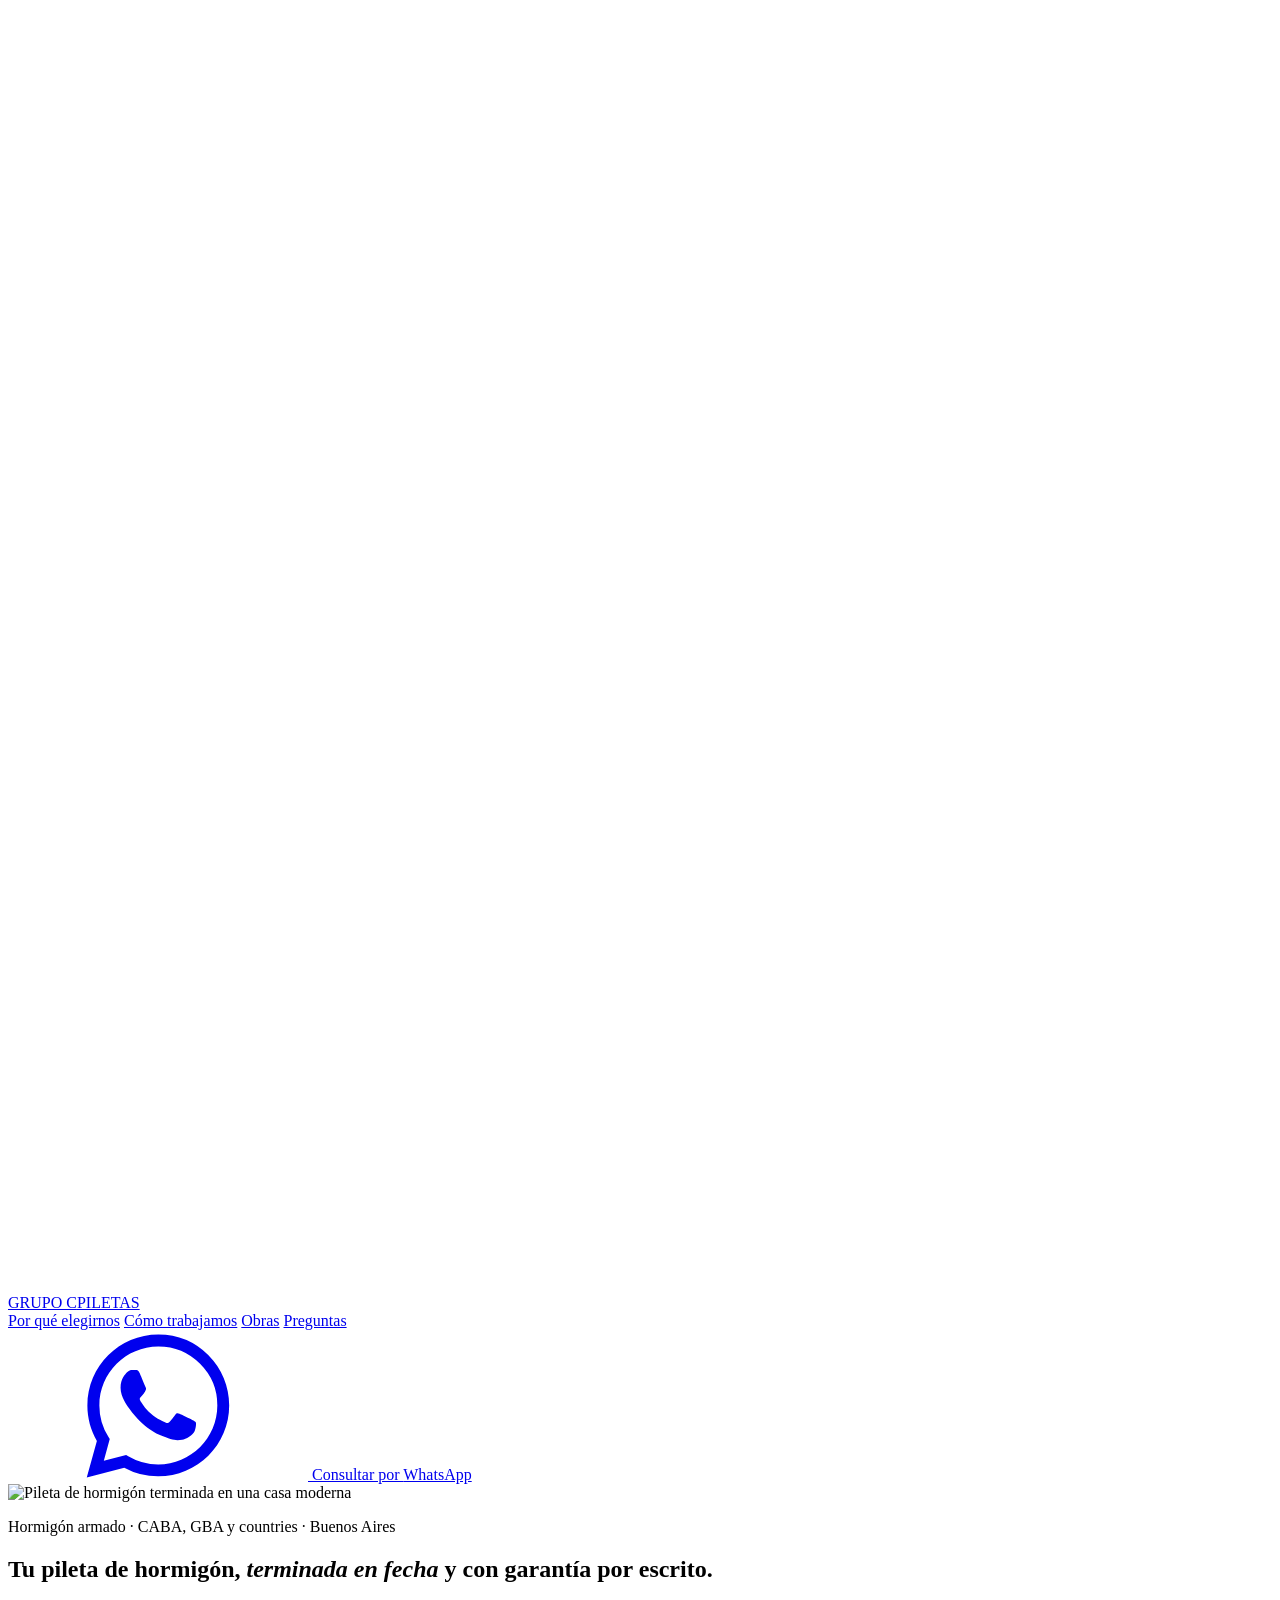
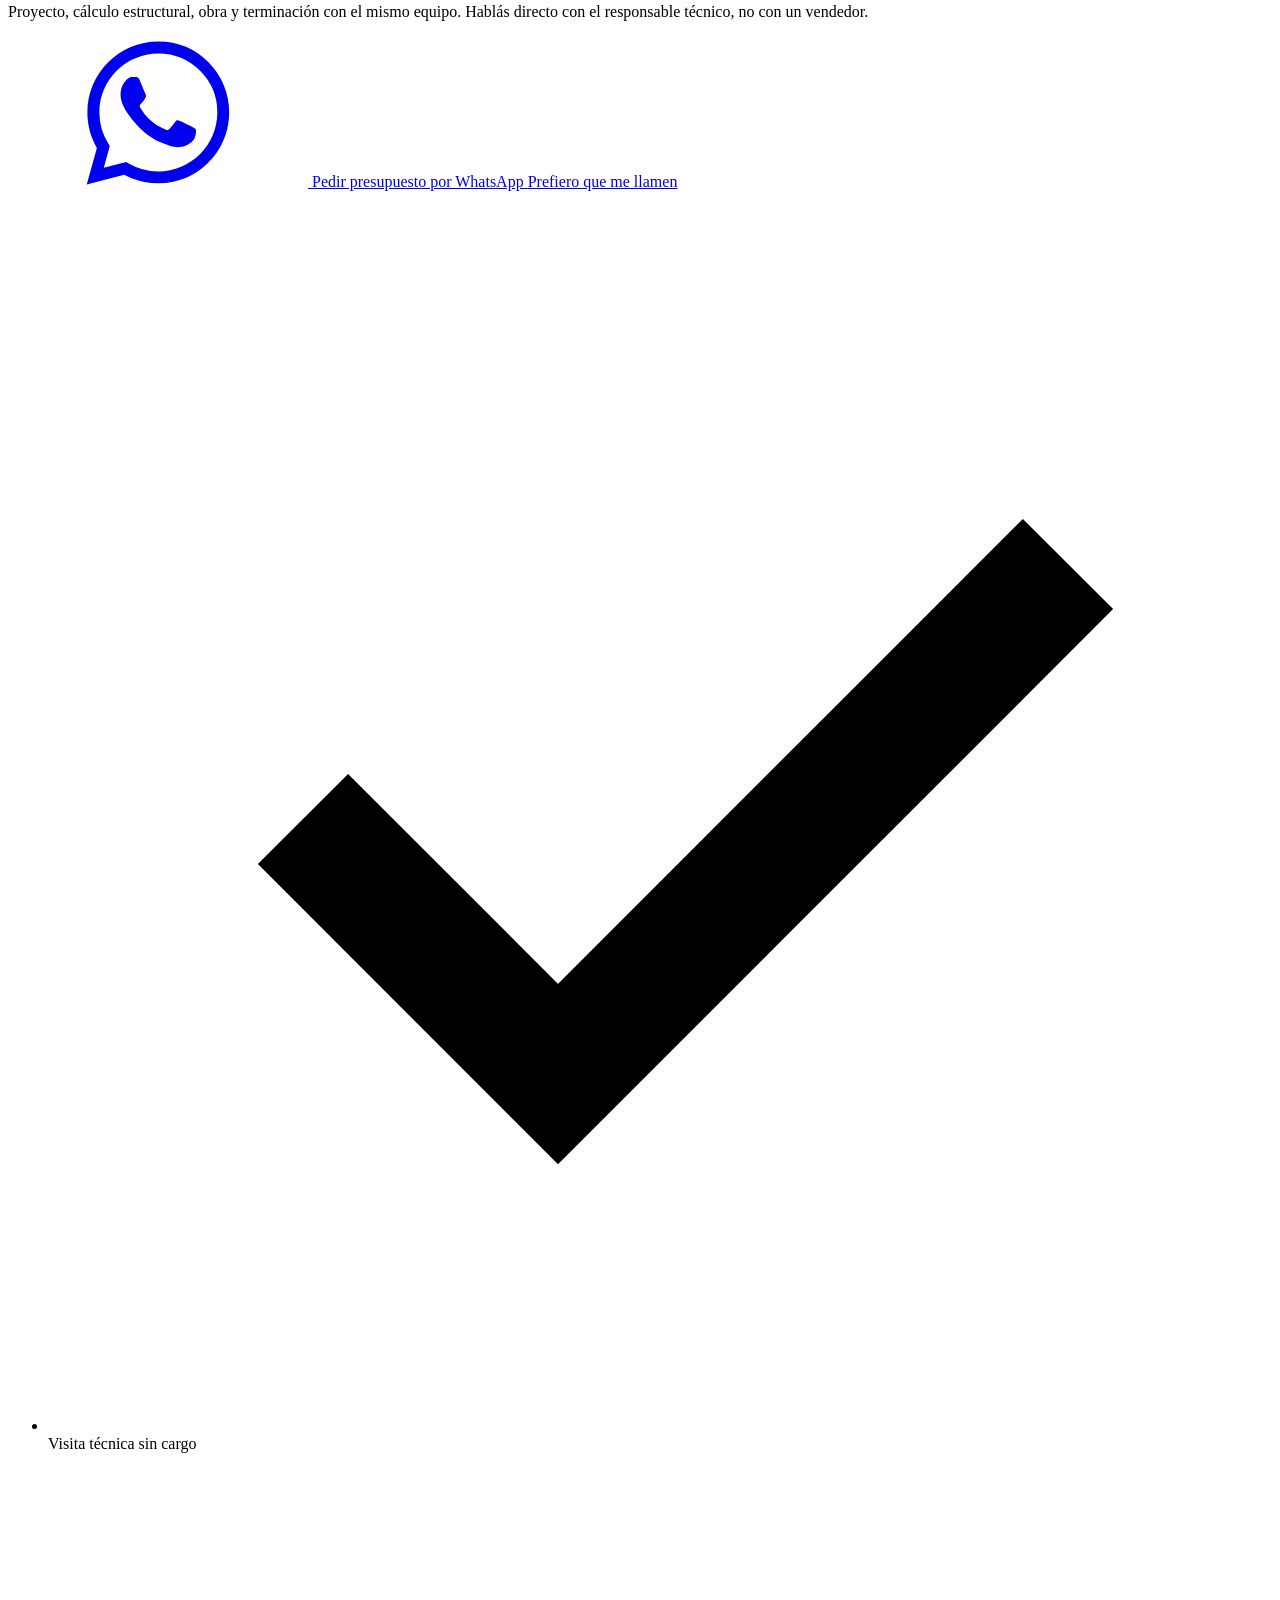
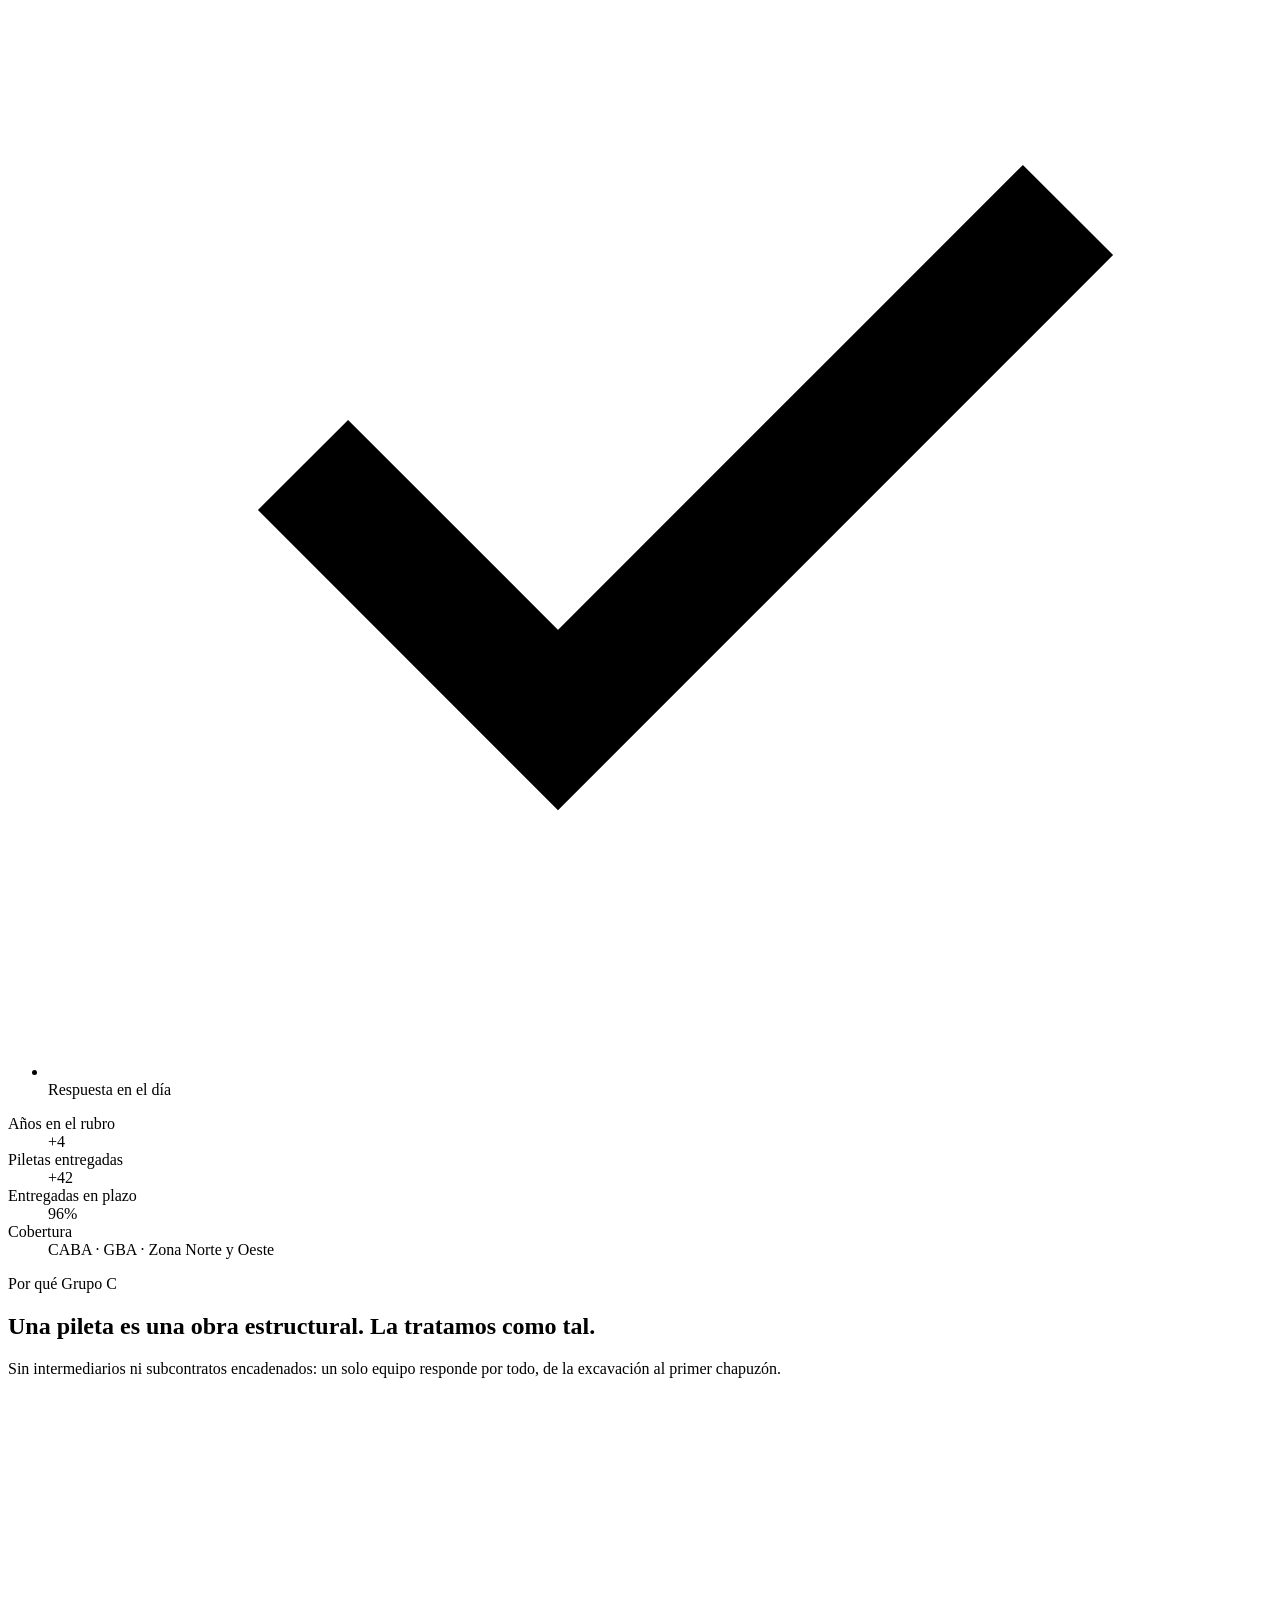
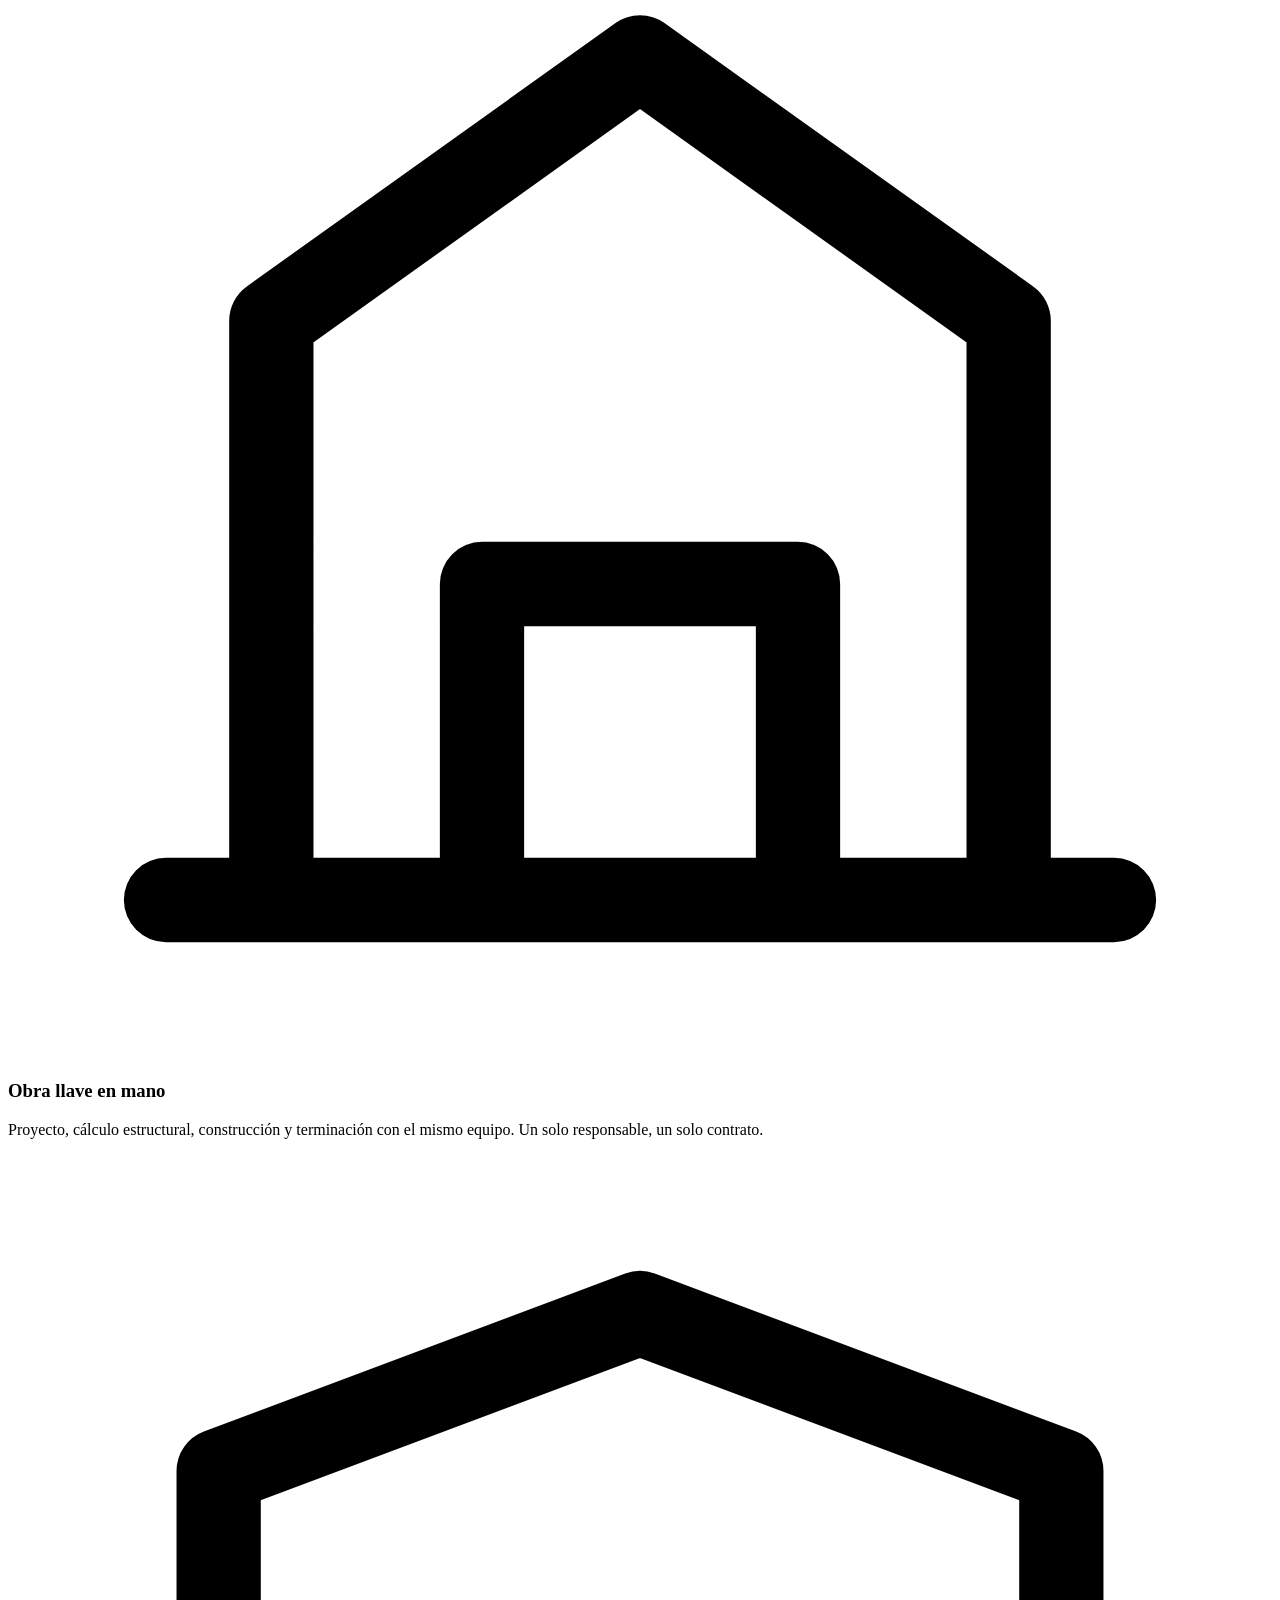
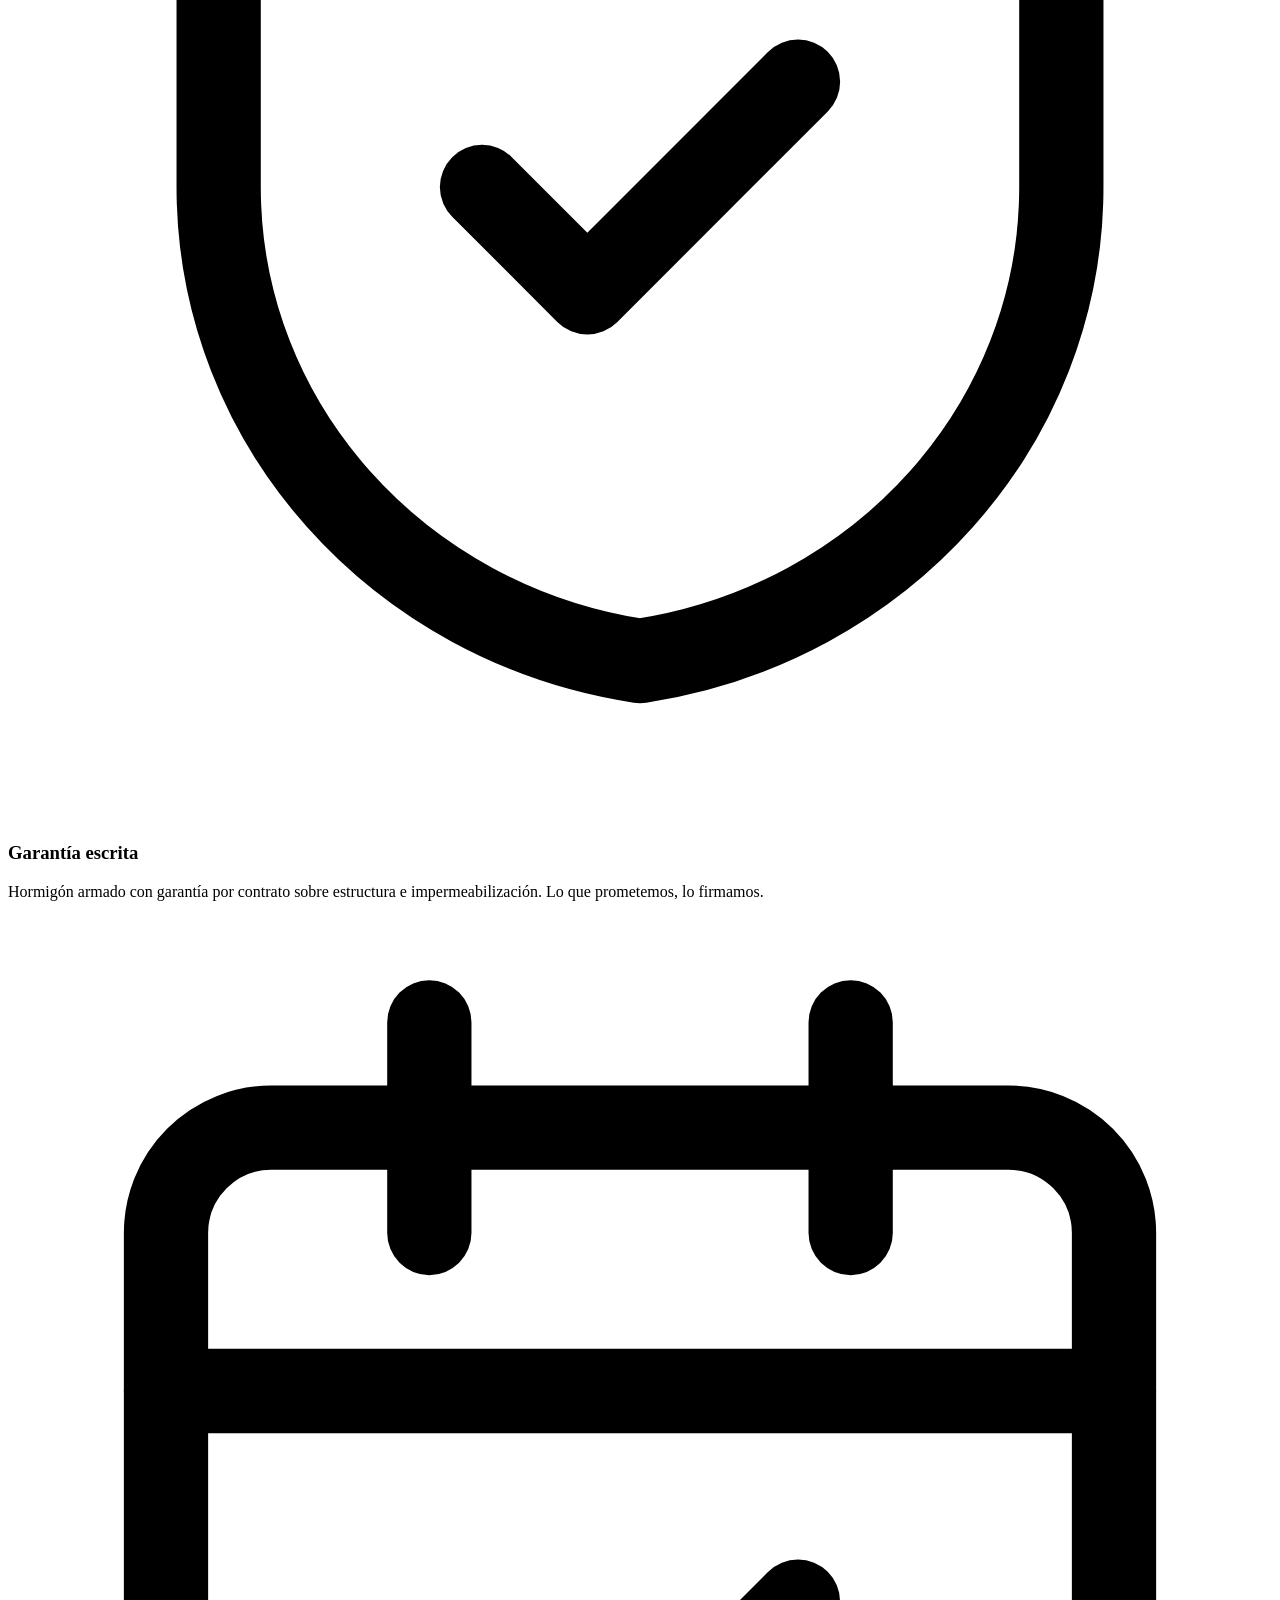
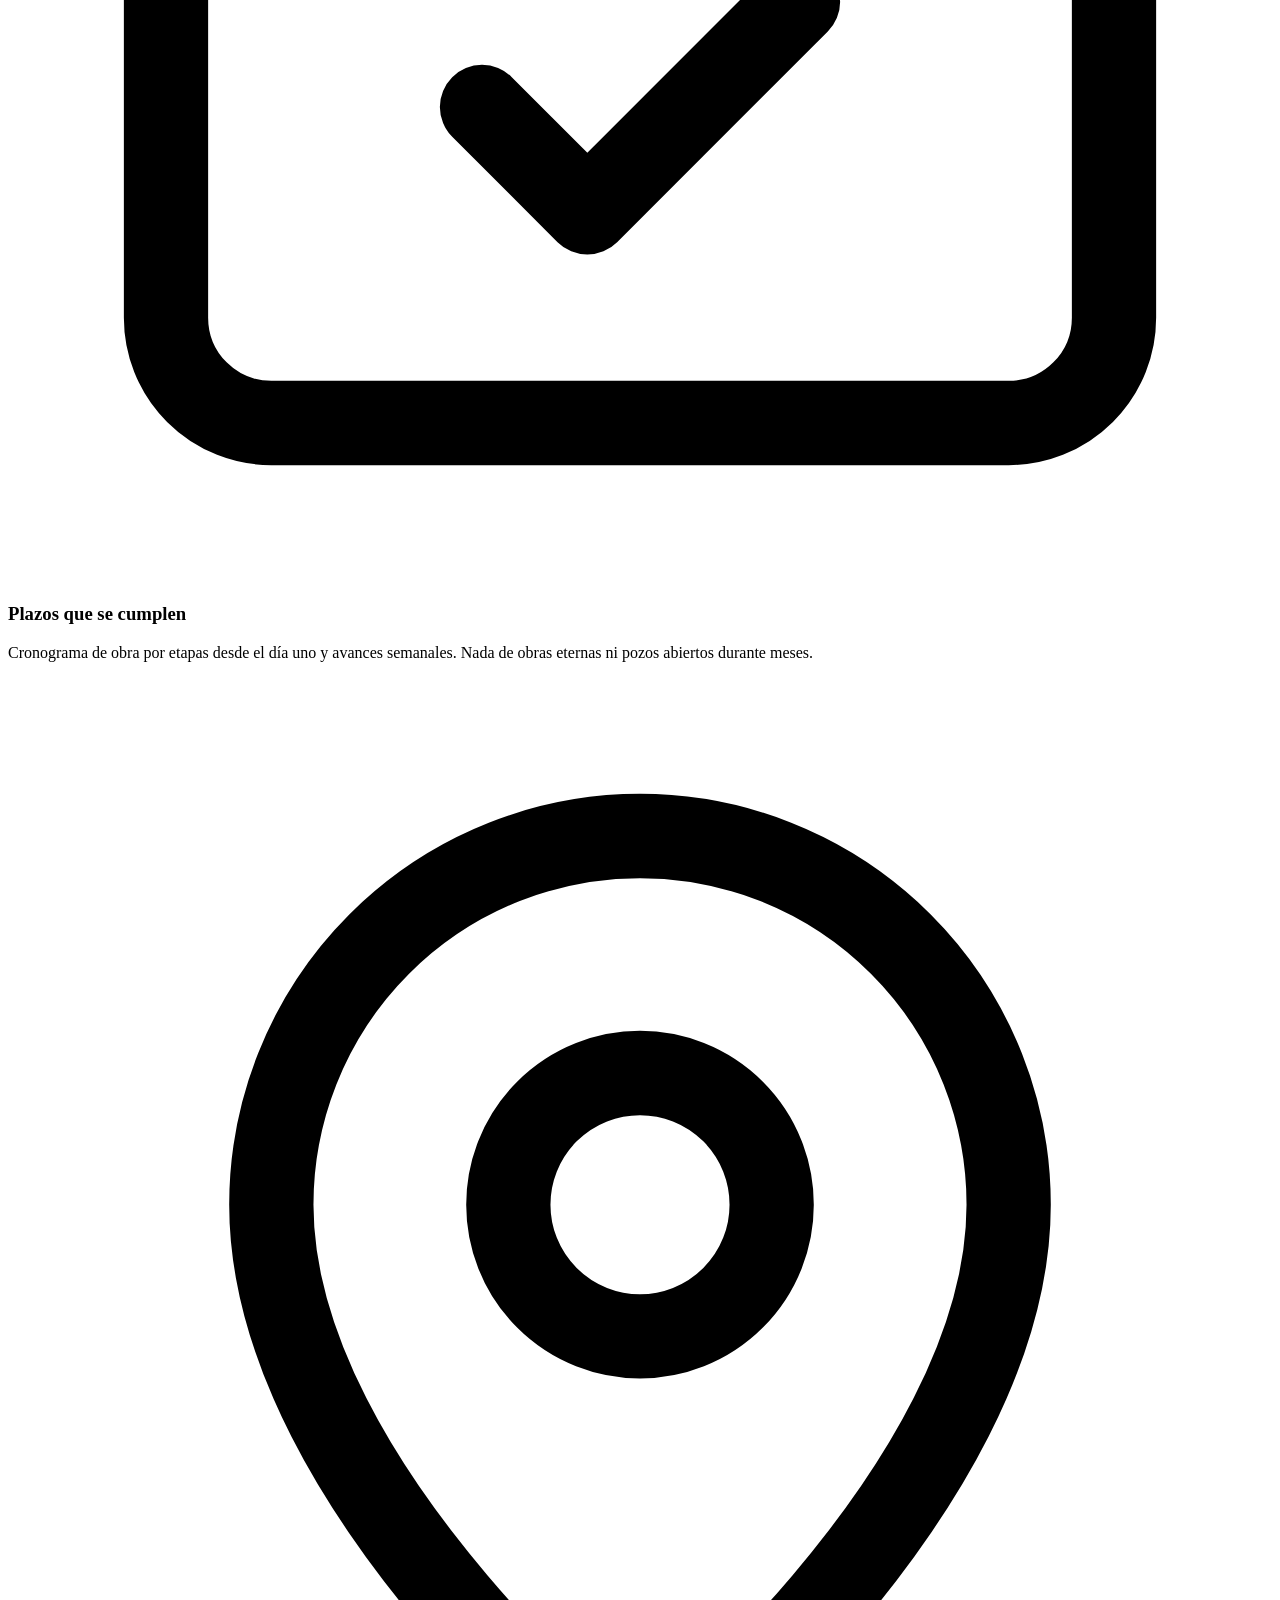
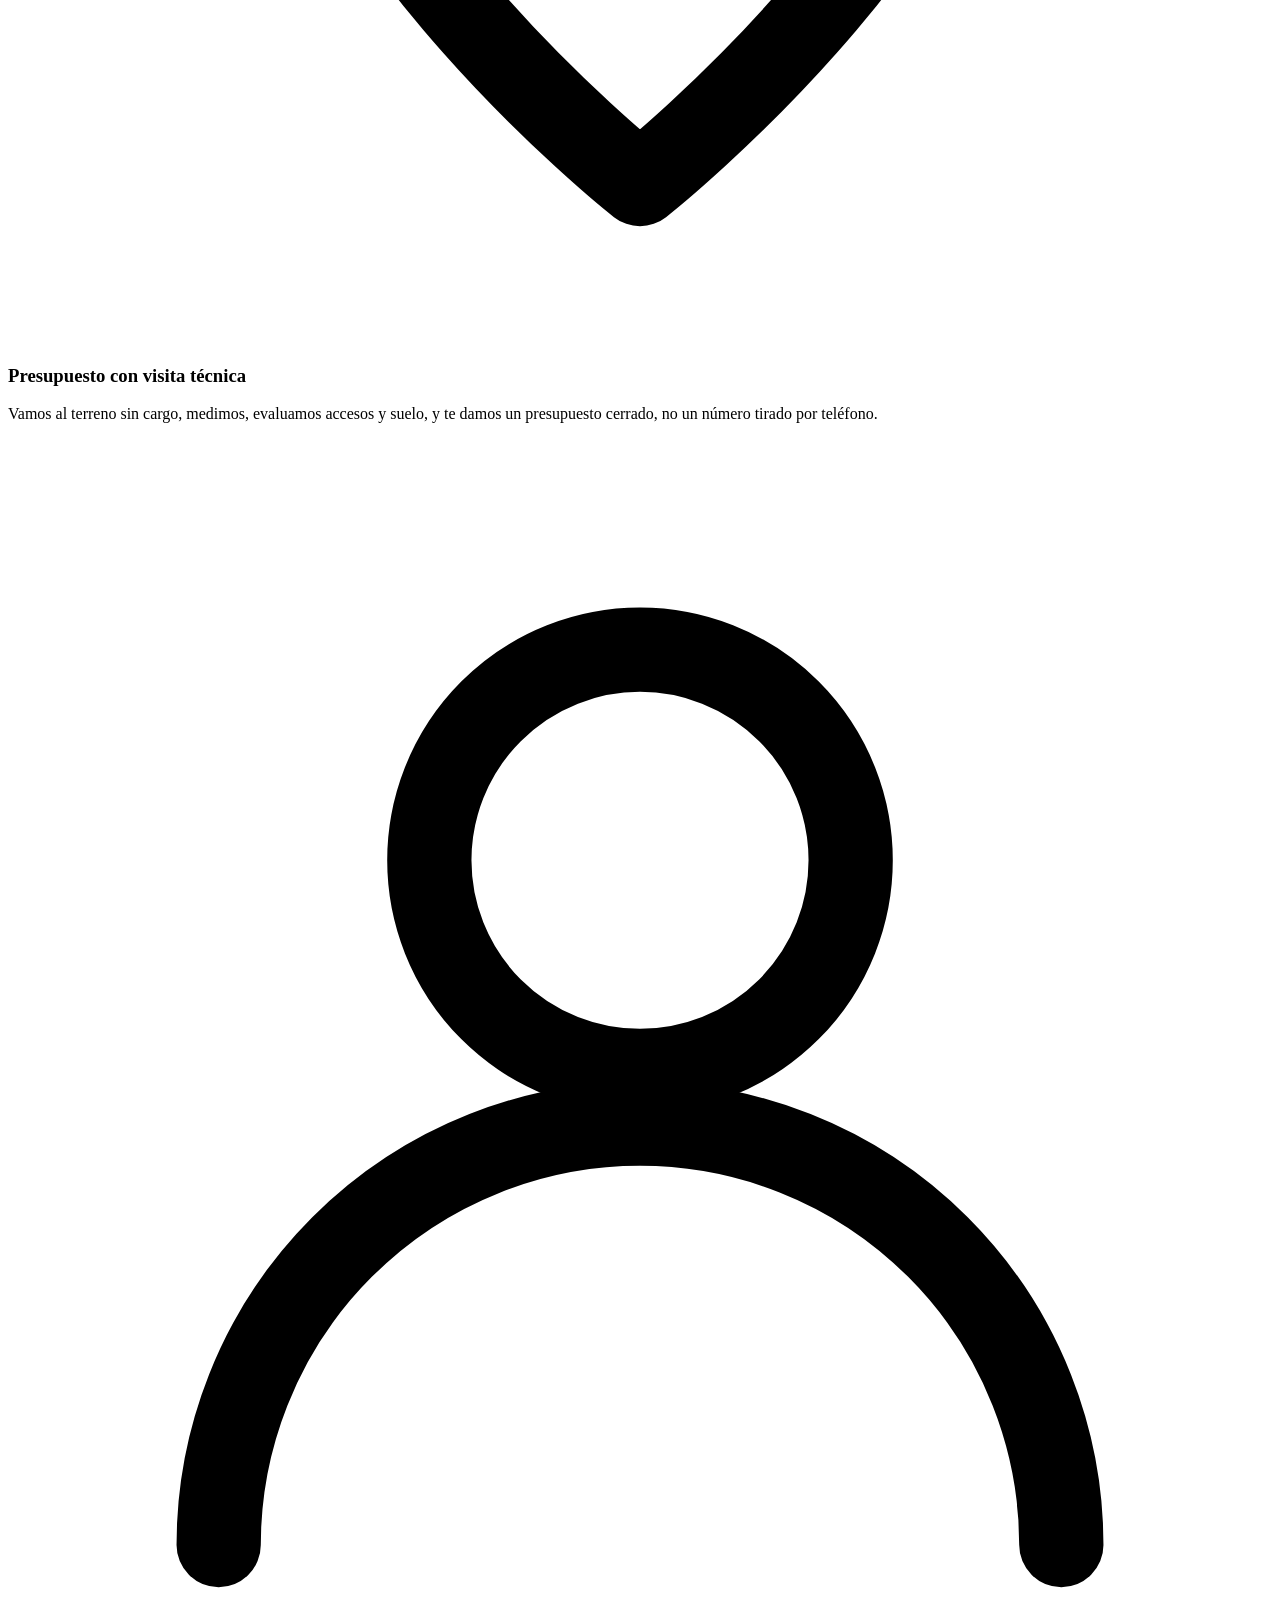
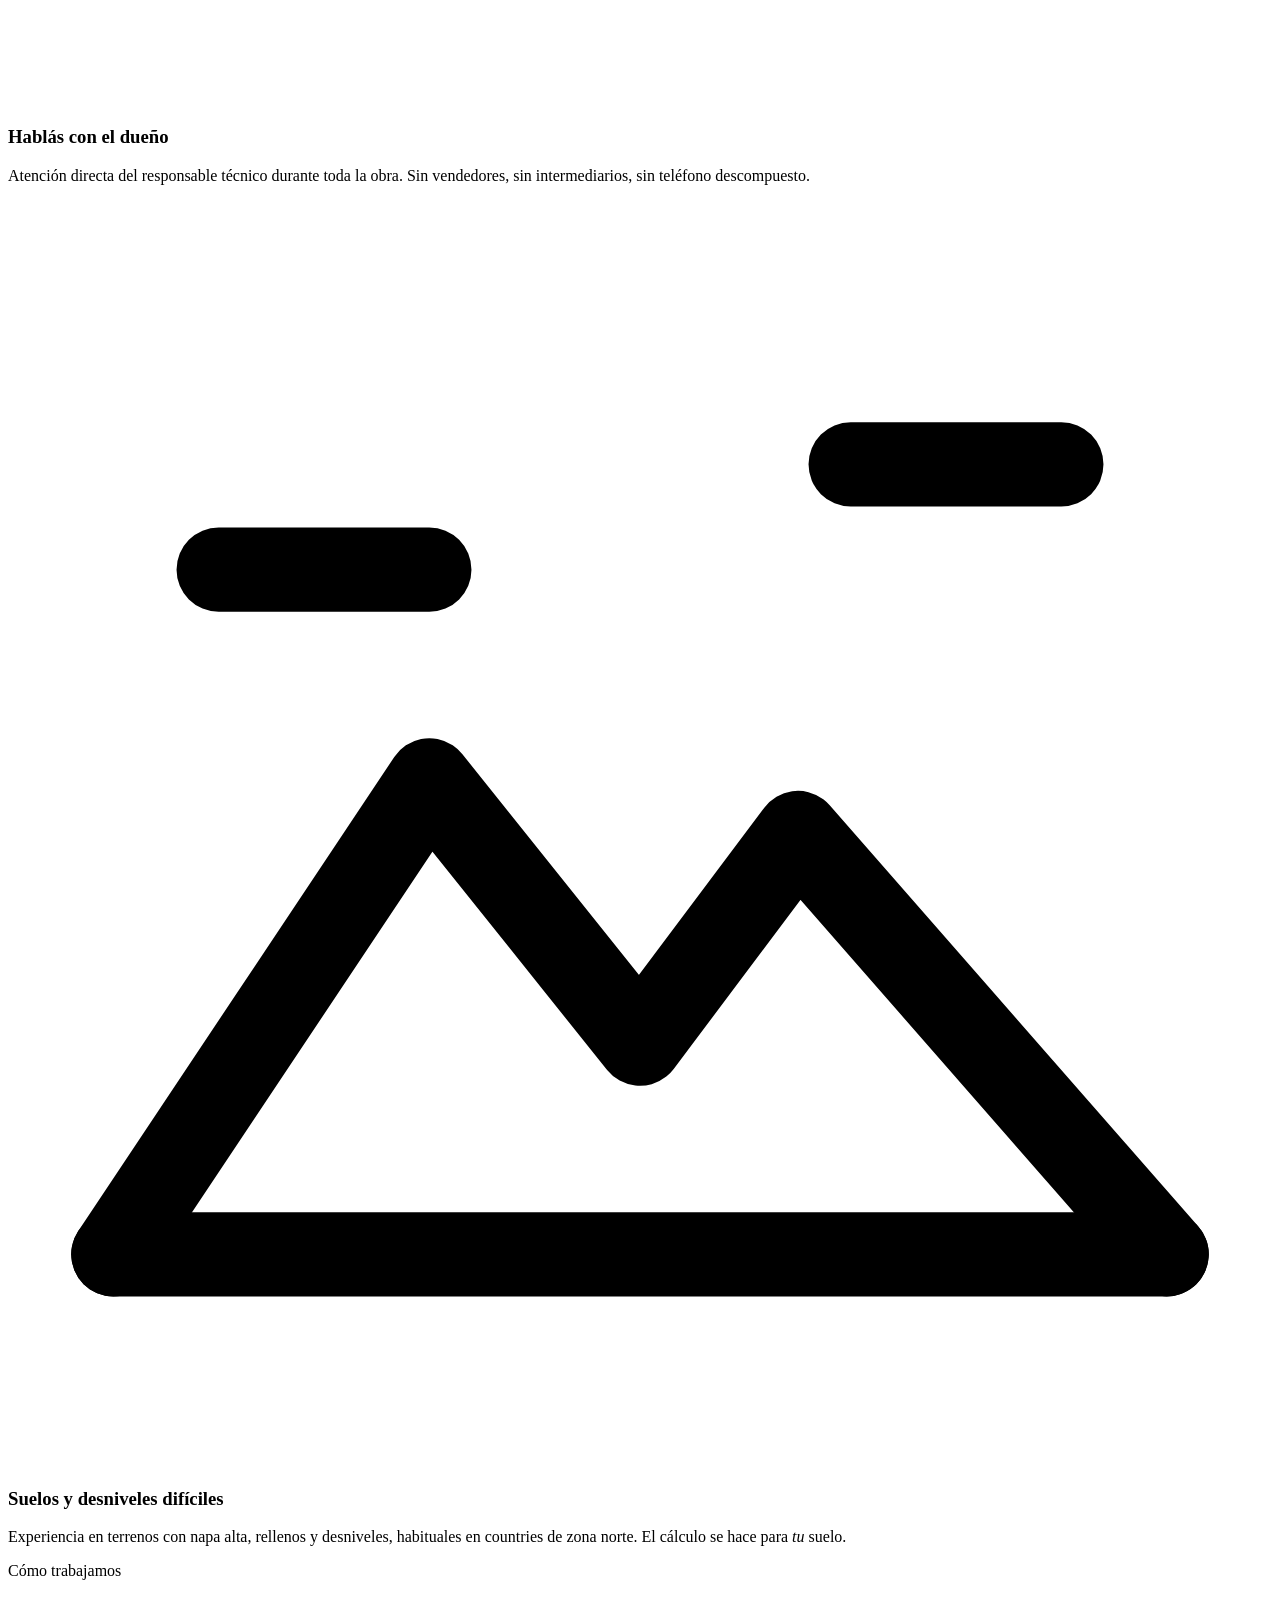
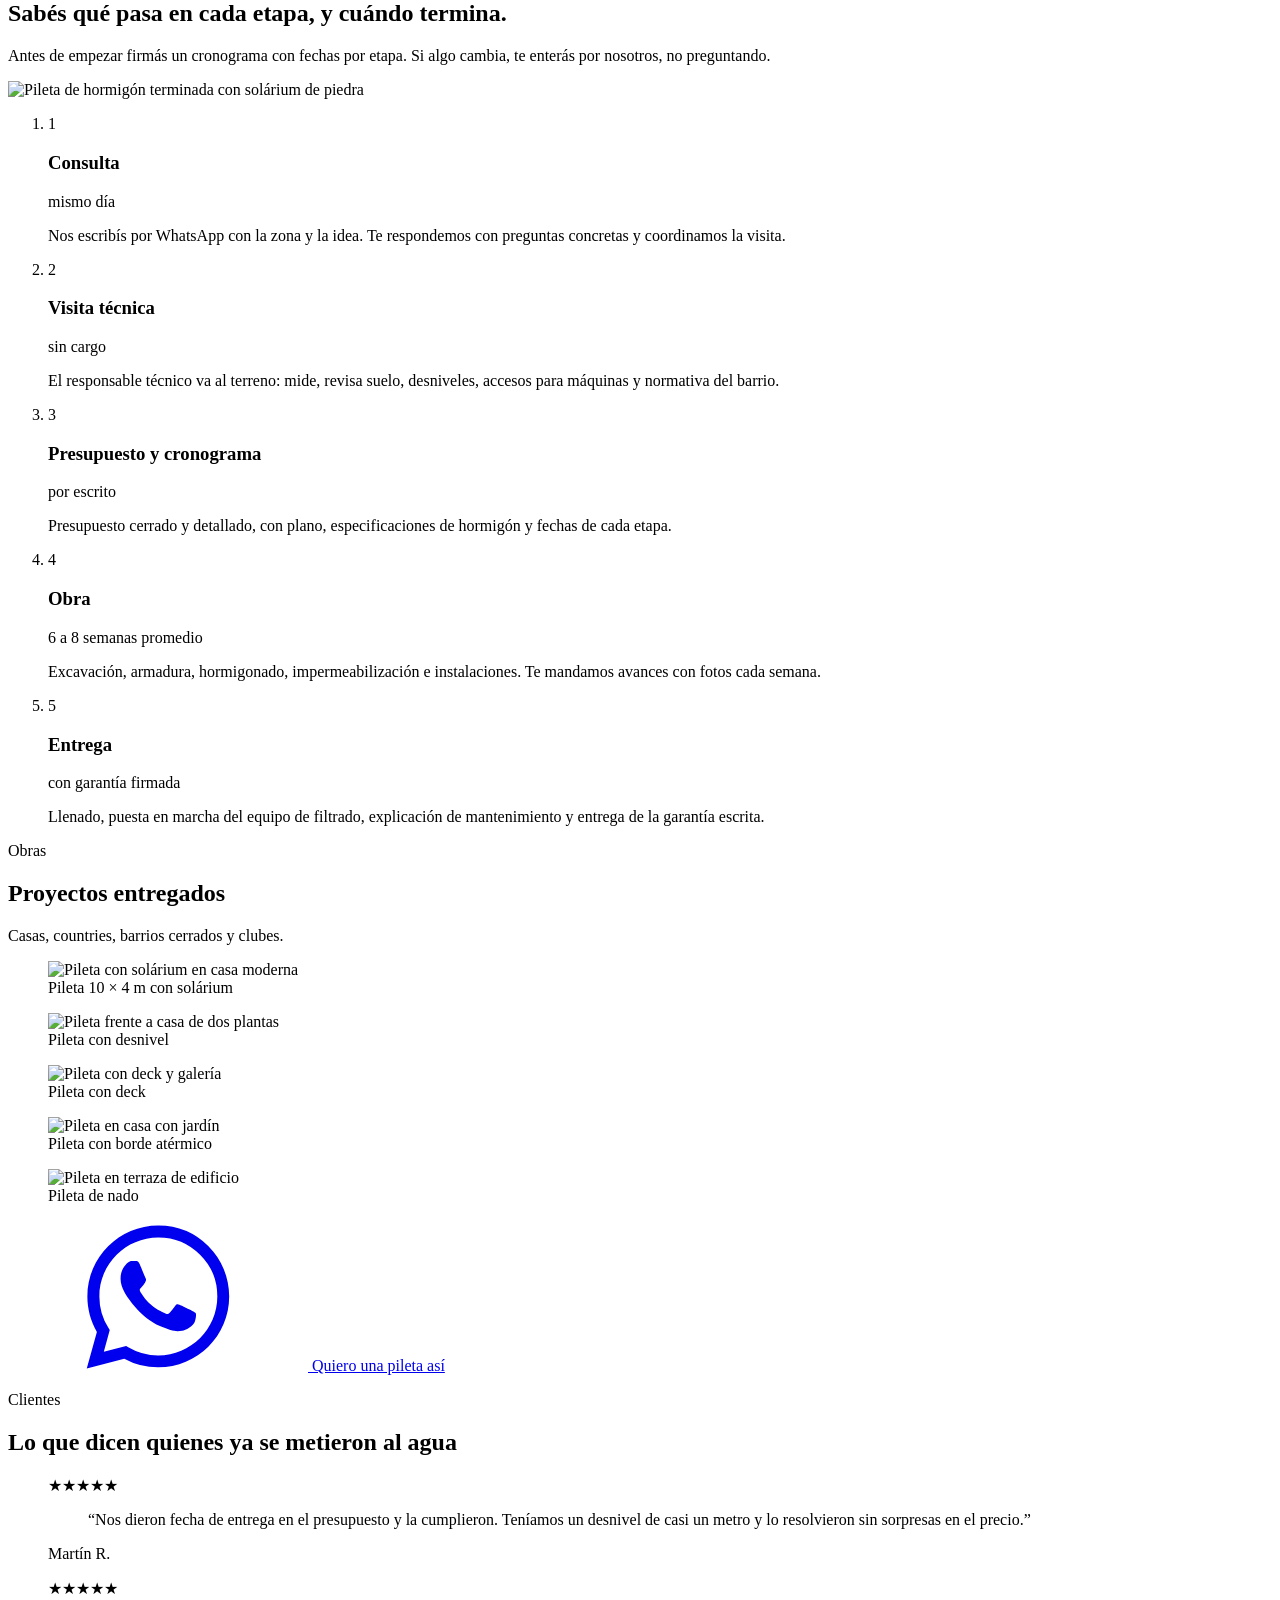
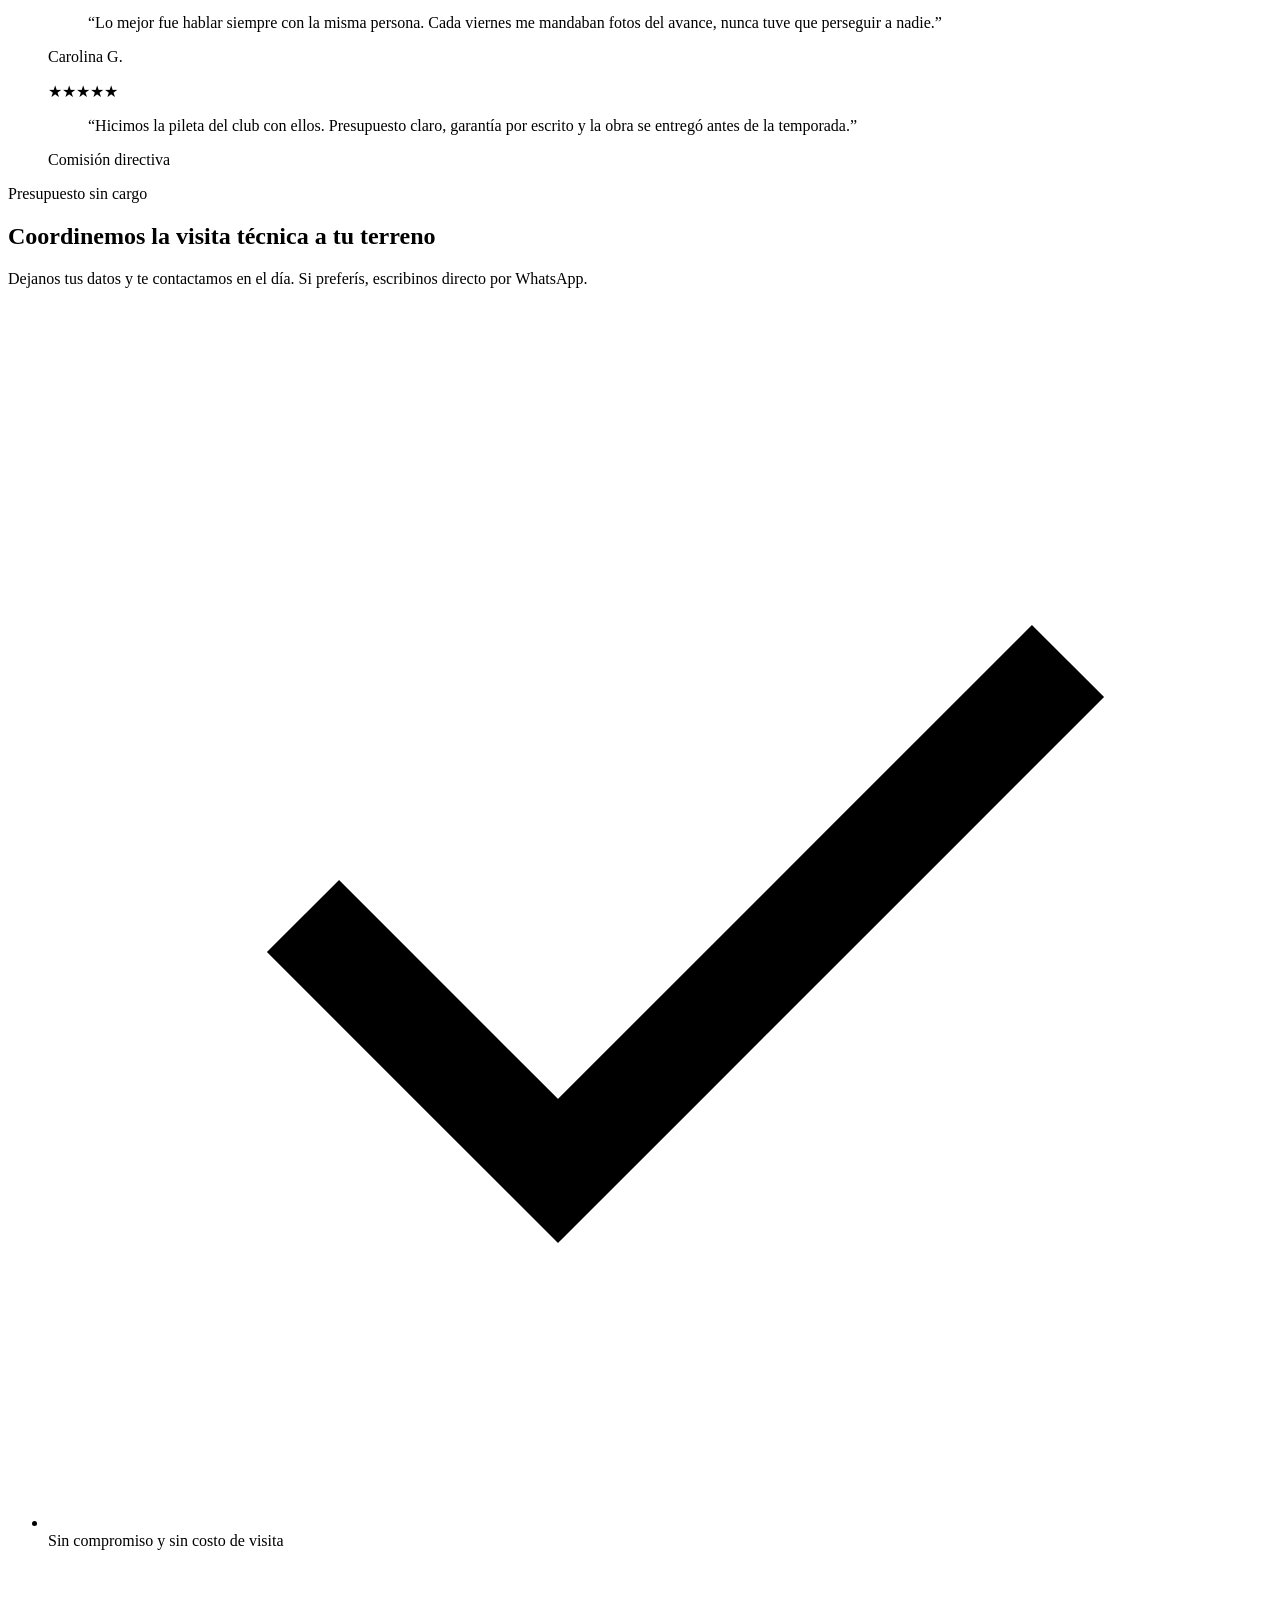
==== desarrollo/index.html @ be25f96b "Landing page Grupo C Piletas Versión publicada en Cloudflare Pages (grupocpiletas.pages.dev): sitio/" ====
<!DOCTYPE html>
<html lang="es-AR">
<head>
  <meta charset="UTF-8">
  <meta name="viewport" content="width=device-width, initial-scale=1">
  <title>Grupo C Piletas | Piletas de hormigón armado en Buenos Aires</title>
  <meta name="description" content="Construcción de piletas de hormigón armado llave en mano en CABA, GBA, countries y barrios cerrados. Garantía escrita, plazos cumplidos y presupuesto sin cargo con visita técnica.">
  <link rel="canonical" href="https://grupocpiletas.com.ar/">
  <meta property="og:type" content="website">
  <meta property="og:locale" content="es_AR">
  <meta property="og:url" content="https://grupocpiletas.com.ar/">
  <meta property="og:title" content="Grupo C Piletas | Piletas de hormigón armado en Buenos Aires">
  <meta property="og:description" content="Piletas de hormigón armado llave en mano, con garantía escrita y plazos cumplidos. Presupuesto sin cargo con visita técnica.">
  <!-- REEMPLAZAR FOTO: imagen para compartir en WhatsApp/redes (1200x630) -->
  <meta property="og:image" content="https://images.unsplash.com/photo-1613490493576-7fde63acd811?auto=format&fit=crop&w=1200&h=630&q=75">
  <meta name="theme-color" content="#0A1F2E">
  <link rel="icon" type="image/svg+xml" href="data:image/svg+xml,%3Csvg xmlns='http://www.w3.org/2000/svg' viewBox='0 0 64 64'%3E%3Crect width='64' height='64' rx='14' fill='%230F2A3D'/%3E%3Cpath d='M47 18A20 20 0 1 0 47 46' fill='none' stroke='%232AA7A0' stroke-width='6' stroke-linecap='round'/%3E%3Cpath d='M24 33.5c2.7-4 5.3-4 8 0s5.3 4 8 0' fill='none' stroke='%23F7F5EF' stroke-width='3.6' stroke-linecap='round'/%3E%3C/svg%3E">

  <!--
    ============================================================
    CONFIGURACIÓN RÁPIDA — reemplazar antes de publicar
    ------------------------------------------------------------
    1) WHATSAPP: el número está en la constante WA_NUMBER del <script> final
       (formato internacional sin + ni 15) y visible en el footer.
    2) FOTOS: buscá "REEMPLAZAR FOTO" — son imágenes de stock de Unsplash.
    3) NÚMEROS DE CONFIANZA: buscá "REEMPLAZAR DATO".
    4) TESTIMONIOS: buscá "TESTIMONIOS".
    5) PRODUCCIÓN: el CDN de Tailwind es para prototipo. Para Google Ads
       (velocidad = Quality Score), compilá el CSS con Tailwind CLI.
    ============================================================
  -->

  <link rel="preconnect" href="https://fonts.googleapis.com">
  <link rel="preconnect" href="https://fonts.gstatic.com" crossorigin>
  <link href="https://fonts.googleapis.com/css2?family=Fraunces:ital,opsz,wght@0,9..144,600;0,9..144,700;1,9..144,600&family=Manrope:wght@400;500;600;700&display=swap" rel="stylesheet">
  <!-- REEMPLAZAR FOTO: imagen del hero, precargada para mejorar LCP -->
  <link rel="preload" as="image" href="https://images.unsplash.com/photo-1613490493576-7fde63acd811?auto=format&fit=crop&w=1600&q=75">

  <script src="https://cdn.jsdelivr.net/npm/@tailwindcss/browser@4"></script>
  <style type="text/tailwindcss">
    @theme {
      --font-sans: "Manrope", ui-sans-serif, system-ui, sans-serif;
      --font-display: "Fraunces", Georgia, serif;

      /* Paleta de marca (manual de logo): navy #0F2A3D · teal #2AA7A0 · crema #F7F5EF */
      --color-ink: #0A1F2E;        /* fondo principal: navy de marca, un tono más profundo */
      --color-concrete: #0F2A3D;   /* navy de marca: secciones alternas */
      --color-slab: #143449;       /* tarjetas */
      --color-line: #1F4258;       /* bordes */
      --color-stone: #F7F5EF;      /* crema de marca: texto principal */
      --color-mist: #A3B5C0;       /* texto secundario (contraste AA sobre ink) */
      --color-aqua: #2AA7A0;       /* teal de marca: acento / CTA */
      --color-wa: #25D366;         /* verde WhatsApp: solo botón flotante */
    }
    html { scroll-behavior: smooth; scroll-padding-top: 5rem; }
    body { -webkit-font-smoothing: antialiased; }
    :focus-visible { outline: 2px solid var(--color-aqua); outline-offset: 3px; border-radius: 6px; }
    .reveal { opacity: 0; transform: translateY(16px); transition: opacity .6s ease, transform .6s ease; }
    .reveal.is-in { opacity: 1; transform: none; }
    @media (prefers-reduced-motion: reduce) {
      html { scroll-behavior: auto; }
      .reveal { opacity: 1; transform: none; transition: none; }
    }
    details > summary { list-style: none; }
    details > summary::-webkit-details-marker { display: none; }
    details[open] .faq-icon { transform: rotate(45deg); }
    [data-header] { border-bottom: 1px solid transparent; }
    [data-header][data-scrolled] { background: rgb(10 31 46 / .9); backdrop-filter: blur(8px); -webkit-backdrop-filter: blur(8px); border-bottom-color: var(--color-line); }
  </style>
</head>

<body class="bg-ink text-stone font-sans leading-relaxed">

  <!-- Ícono WhatsApp reutilizable -->
  <svg width="0" height="0" class="absolute" aria-hidden="true">
    <symbol id="i-wa" viewBox="0 0 24 24"><path fill="currentColor" d="M17.47 14.38c-.3-.15-1.76-.87-2.03-.97-.27-.1-.47-.15-.67.15-.2.3-.77.97-.94 1.17-.17.2-.35.22-.64.07-.3-.15-1.26-.46-2.39-1.47-.88-.79-1.48-1.76-1.65-2.06-.17-.3-.02-.46.13-.6.13-.14.3-.35.45-.52.15-.17.2-.3.3-.5.1-.2.05-.37-.03-.52-.07-.15-.67-1.61-.92-2.21-.24-.58-.49-.5-.67-.51h-.57c-.2 0-.52.07-.79.37-.27.3-1.04 1.02-1.04 2.48 0 1.46 1.07 2.88 1.21 3.07.15.2 2.1 3.2 5.08 4.49.71.31 1.26.49 1.69.63.71.23 1.36.19 1.87.12.57-.09 1.76-.72 2.01-1.41.25-.7.25-1.29.17-1.41-.07-.13-.27-.2-.57-.35M12.05 21.5h-.01a9.4 9.4 0 0 1-4.8-1.31l-.34-.2-3.57.93.95-3.48-.22-.36a9.41 9.41 0 0 1-1.44-5.02c0-5.2 4.23-9.43 9.44-9.43a9.4 9.4 0 0 1 6.67 2.77 9.37 9.37 0 0 1 2.76 6.67c0 5.2-4.24 9.43-9.44 9.43m8.03-17.46A11.3 11.3 0 0 0 12.05.72C5.8.72.7 5.8.7 12.07c0 2 .52 3.95 1.52 5.67L.6 23.6l6-1.57a11.3 11.3 0 0 0 5.43 1.38h.01c6.26 0 11.35-5.09 11.35-11.35 0-3.03-1.18-5.88-3.32-8.02"/></symbol>
  </svg>

  <!-- ===================== HEADER ===================== -->
  <header id="top" class="fixed inset-x-0 top-0 z-40 transition-colors duration-300" data-header>
    <div class="mx-auto flex h-16 max-w-7xl items-center justify-between px-4 sm:px-6 lg:h-20 lg:px-8">
      <a href="#top" class="flex items-center gap-2.5" aria-label="Grupo C Piletas, inicio">
        <!-- Reemplazar por logo real (SVG) cuando esté disponible -->
<svg class="h-9 w-9 shrink-0" viewBox="0 0 64 64" fill="none" stroke-linecap="round" aria-hidden="true"><path d="M50.4 13.6A26 26 0 1 0 50.4 50.4" stroke="var(--color-aqua)" stroke-width="6"/><path d="M21 33.5c3.7-5 7.3-5 11 0s7.3 5 11 0" stroke="var(--color-stone)" stroke-width="3.6"/></svg>
        <span class="leading-none"><span class="block font-display text-[17px] font-bold tracking-tight">GRUPO C</span><span class="mt-1 block text-[10px] font-semibold tracking-[0.32em] text-aqua">PILETAS</span></span>
      </a>
      <nav class="hidden items-center gap-8 text-sm text-mist lg:flex" aria-label="Principal">
        <a href="#diferenciales" class="transition-colors hover:text-stone">Por qué elegirnos</a>
        <a href="#proceso" class="transition-colors hover:text-stone">Cómo trabajamos</a>
        <a href="#obras" class="transition-colors hover:text-stone">Obras</a>
        <a href="#faq" class="transition-colors hover:text-stone">Preguntas</a>
      </nav>
      <a href="#" data-wa data-wa-msg="Hola Grupo C, quiero consultar por una pileta de hormigón." class="inline-flex min-h-11 items-center gap-2 rounded-full bg-aqua px-4 text-sm font-semibold text-ink transition hover:bg-stone">
        <svg class="h-4 w-4" aria-hidden="true"><use href="#i-wa"/></svg>
        <span><span class="hidden sm:inline">Consultar por </span>WhatsApp</span>
      </a>
    </div>
  </header>

  <main>
    <!-- ===================== 1. HERO ===================== -->
    <section class="relative isolate flex min-h-[92svh] items-end overflow-hidden pb-14 pt-28 sm:pb-20 lg:min-h-screen lg:items-center lg:pb-0">
      <!-- REEMPLAZAR FOTO: pileta terminada propia, idealmente horizontal 2400px, atardecer o luz lateral -->
      <img src="https://images.unsplash.com/photo-1613490493576-7fde63acd811?auto=format&fit=crop&w=1600&q=75"
           srcset="https://images.unsplash.com/photo-1613490493576-7fde63acd811?auto=format&fit=crop&w=800&q=70 800w,
                   https://images.unsplash.com/photo-1613490493576-7fde63acd811?auto=format&fit=crop&w=1600&q=75 1600w,
                   https://images.unsplash.com/photo-1613490493576-7fde63acd811?auto=format&fit=crop&w=2400&q=75 2400w"
           sizes="100vw" alt="Pileta de hormigón terminada en una casa moderna"
           class="absolute inset-0 -z-20 h-full w-full object-cover object-[60%_85%] lg:object-center" fetchpriority="high">
      <div class="absolute inset-0 -z-10 bg-gradient-to-t from-ink/95 via-ink/70 to-ink/10 lg:bg-gradient-to-r lg:from-ink lg:via-ink/80 lg:to-ink/10"></div>

      <div class="mx-auto w-full max-w-7xl px-4 sm:px-6 lg:px-8">
        <div class="max-w-2xl">
          <p class="mb-5 inline-flex items-center gap-2 rounded-full border border-stone/15 bg-ink/50 px-3 py-1 text-xs font-medium tracking-wide text-mist backdrop-blur">
            <span class="h-1.5 w-1.5 rounded-full bg-aqua"></span>
            Hormigón armado<span class="hidden sm:inline"> · CABA, GBA y countries</span><span class="sm:hidden"> · Buenos Aires</span>
          </p>
          <h1 class="font-display text-[2.6rem] font-semibold leading-[1.05] tracking-tight sm:text-6xl lg:text-7xl">
            Tu pileta de hormigón, <em class="text-aqua">terminada en fecha</em> y con garantía por escrito.
          </h1>
          <p class="mt-6 max-w-xl text-base text-stone/80 sm:text-lg">
            Proyecto, cálculo estructural, obra y terminación con el mismo equipo. Hablás directo con el responsable técnico, no con un vendedor.
          </p>
          <div class="mt-8 flex flex-col gap-3 sm:flex-row sm:items-center">
            <a href="#" data-wa data-hero-cta data-wa-msg="Hola Grupo C, quiero pedir un presupuesto sin cargo para una pileta de hormigón." class="group inline-flex min-h-14 items-center justify-center gap-3 rounded-full bg-aqua px-7 text-base font-semibold text-ink shadow-[0_10px_40px_-10px] shadow-aqua/60 transition hover:bg-stone">
              <svg class="h-5 w-5" aria-hidden="true"><use href="#i-wa"/></svg>
              Pedir presupuesto por WhatsApp
            </a>
            <a href="#contacto" class="inline-flex min-h-14 items-center justify-center rounded-full border border-stone/25 px-7 text-base font-medium text-stone transition hover:border-stone/60 hover:bg-stone/5">
              Prefiero que me llamen
            </a>
          </div>
          <ul class="mt-7 flex flex-wrap gap-x-5 gap-y-2 text-sm text-mist">
            <li class="flex items-center gap-1.5"><svg class="h-4 w-4 text-aqua" viewBox="0 0 24 24" fill="none" stroke="currentColor" stroke-width="2.5" aria-hidden="true"><path d="m5 12 5 5L20 7"/></svg>Visita técnica sin cargo</li>
            <li class="flex items-center gap-1.5"><svg class="h-4 w-4 text-aqua" viewBox="0 0 24 24" fill="none" stroke="currentColor" stroke-width="2.5" aria-hidden="true"><path d="m5 12 5 5L20 7"/></svg>Respuesta en el día</li>
          </ul>
        </div>
      </div>
    </section>

    <!-- ===================== 2. BARRA DE CONFIANZA ===================== -->
    <section aria-label="Grupo C en números" class="border-y border-line bg-concrete">
      <dl class="mx-auto grid max-w-7xl grid-cols-2 divide-line px-4 sm:px-6 lg:grid-cols-4 lg:divide-x lg:px-8">
        <div class="px-2 py-7 lg:px-8 lg:py-10">
          <dt class="text-xs uppercase tracking-[0.14em] text-mist">Años en el rubro</dt>
          <dd class="mt-1 font-display text-4xl font-semibold tabular-nums lg:text-5xl">+4</dd>
        </div>
        <div class="px-2 py-7 lg:px-8 lg:py-10">
          <dt class="text-xs uppercase tracking-[0.14em] text-mist">Piletas entregadas</dt>
          <dd class="mt-1 font-display text-4xl font-semibold tabular-nums lg:text-5xl">+42</dd>
        </div>
        <div class="border-t border-line px-2 py-7 lg:border-t-0 lg:px-8 lg:py-10">
          <dt class="text-xs uppercase tracking-[0.14em] text-mist">Entregadas en plazo</dt>
          <dd class="mt-1 font-display text-4xl font-semibold tabular-nums lg:text-5xl">96%</dd>
        </div>
        <div class="border-t border-line px-2 py-7 lg:border-t-0 lg:px-8 lg:py-10">
          <dt class="text-xs uppercase tracking-[0.14em] text-mist">Cobertura</dt>
          <dd class="mt-1 text-lg font-semibold leading-snug lg:mt-3 lg:text-xl">CABA · GBA · Zona Norte y Oeste</dd>
        </div>
      </dl>
    </section>

    <!-- ===================== 3. DIFERENCIALES ===================== -->
    <section id="diferenciales" class="py-20 sm:py-28">
      <div class="mx-auto max-w-7xl px-4 sm:px-6 lg:px-8">
        <div class="reveal max-w-2xl">
          <p class="text-sm font-semibold uppercase tracking-[0.16em] text-aqua">Por qué Grupo C</p>
          <h2 class="mt-3 font-display text-3xl font-semibold leading-tight sm:text-5xl">Una pileta es una obra estructural. La tratamos como tal.</h2>
          <p class="mt-4 text-mist sm:text-lg">Sin intermediarios ni subcontratos encadenados: un solo equipo responde por todo, de la excavación al primer chapuzón.</p>
        </div>

        <div class="mt-12 grid gap-px overflow-hidden rounded-2xl border border-line bg-line sm:grid-cols-2 lg:grid-cols-3">
          <!-- 1 -->
          <article class="reveal bg-ink p-7 sm:p-8">
            <svg class="h-7 w-7 text-aqua" viewBox="0 0 24 24" fill="none" stroke="currentColor" stroke-width="1.6" stroke-linecap="round" stroke-linejoin="round" aria-hidden="true"><path d="M3 21h18M5 21V10l7-5 7 5v11M9 21v-6h6v6"/></svg>
            <h3 class="mt-5 text-lg font-semibold">Obra llave en mano</h3>
            <p class="mt-2 text-[15px] text-mist">Proyecto, cálculo estructural, construcción y terminación con el mismo equipo. Un solo responsable, un solo contrato.</p>
          </article>
          <!-- 2 -->
          <article class="reveal bg-ink p-7 sm:p-8">
            <svg class="h-7 w-7 text-aqua" viewBox="0 0 24 24" fill="none" stroke="currentColor" stroke-width="1.6" stroke-linecap="round" stroke-linejoin="round" aria-hidden="true"><path d="M12 3 4 6v6c0 4.5 3.4 8.3 8 9 4.6-.7 8-4.5 8-9V6l-8-3Z"/><path d="m9 12 2 2 4-4"/></svg>
            <h3 class="mt-5 text-lg font-semibold">Garantía escrita</h3>
            <p class="mt-2 text-[15px] text-mist">Hormigón armado con garantía por contrato sobre estructura e impermeabilización. Lo que prometemos, lo firmamos.</p>
          </article>
          <!-- 3 -->
          <article class="reveal bg-ink p-7 sm:p-8">
            <svg class="h-7 w-7 text-aqua" viewBox="0 0 24 24" fill="none" stroke="currentColor" stroke-width="1.6" stroke-linecap="round" stroke-linejoin="round" aria-hidden="true"><rect x="3" y="4" width="18" height="17" rx="2"/><path d="M3 9h18M8 2v4M16 2v4"/><path d="m9 15 2 2 4-4"/></svg>
            <h3 class="mt-5 text-lg font-semibold">Plazos que se cumplen</h3>
            <p class="mt-2 text-[15px] text-mist">Cronograma de obra por etapas desde el día uno y avances semanales. Nada de obras eternas ni pozos abiertos durante meses.</p>
          </article>
          <!-- 4 -->
          <article class="reveal bg-ink p-7 sm:p-8">
            <svg class="h-7 w-7 text-aqua" viewBox="0 0 24 24" fill="none" stroke="currentColor" stroke-width="1.6" stroke-linecap="round" stroke-linejoin="round" aria-hidden="true"><path d="M12 21s-7-5.5-7-11a7 7 0 0 1 14 0c0 5.5-7 11-7 11Z"/><circle cx="12" cy="10" r="2.5"/></svg>
            <h3 class="mt-5 text-lg font-semibold">Presupuesto con visita técnica</h3>
            <p class="mt-2 text-[15px] text-mist">Vamos al terreno sin cargo, medimos, evaluamos accesos y suelo, y te damos un presupuesto cerrado, no un número tirado por teléfono.</p>
          </article>
          <!-- 5 -->
          <article class="reveal bg-ink p-7 sm:p-8">
            <svg class="h-7 w-7 text-aqua" viewBox="0 0 24 24" fill="none" stroke="currentColor" stroke-width="1.6" stroke-linecap="round" stroke-linejoin="round" aria-hidden="true"><circle cx="12" cy="8" r="4"/><path d="M4 21a8 8 0 0 1 16 0"/></svg>
            <h3 class="mt-5 text-lg font-semibold">Hablás con el dueño</h3>
            <p class="mt-2 text-[15px] text-mist">Atención directa del responsable técnico durante toda la obra. Sin vendedores, sin intermediarios, sin teléfono descompuesto.</p>
          </article>
          <!-- 6 -->
          <article class="reveal bg-ink p-7 sm:p-8">
            <svg class="h-7 w-7 text-aqua" viewBox="0 0 24 24" fill="none" stroke="currentColor" stroke-width="1.6" stroke-linecap="round" stroke-linejoin="round" aria-hidden="true"><path d="M2 20h20"/><path d="M2 20 8 11l4 5 3-4 7 8"/><path d="M4 7h4M16 5h4"/></svg>
            <h3 class="mt-5 text-lg font-semibold">Suelos y desniveles difíciles</h3>
            <p class="mt-2 text-[15px] text-mist">Experiencia en terrenos con napa alta, rellenos y desniveles, habituales en countries de zona norte. El cálculo se hace para <em>tu</em> suelo.</p>
          </article>
        </div>
      </div>
    </section>

    <!-- ===================== 4. PROCESO ===================== -->
    <section id="proceso" class="border-y border-line bg-concrete py-20 sm:py-28">
      <div class="mx-auto grid max-w-7xl gap-12 px-4 sm:px-6 lg:grid-cols-12 lg:gap-16 lg:px-8">
        <div class="reveal lg:col-span-5">
          <p class="text-sm font-semibold uppercase tracking-[0.16em] text-aqua">Cómo trabajamos</p>
          <h2 class="mt-3 font-display text-3xl font-semibold leading-tight sm:text-5xl">Sabés qué pasa en cada etapa, y cuándo termina.</h2>
          <p class="mt-4 text-mist sm:text-lg">Antes de empezar firmás un cronograma con fechas por etapa. Si algo cambia, te enterás por nosotros, no preguntando.</p>
          <!-- REEMPLAZAR FOTO: pileta propia (ideal: obra terminada o en etapa de hormigonado) -->
          <img src="https://images.unsplash.com/photo-1576013551627-0cc20b96c2a7?auto=format&fit=crop&w=1000&h=750&q=70"
               alt="Pileta de hormigón terminada con solárium de piedra" loading="lazy" width="1000" height="667"
               class="mt-10 hidden aspect-[4/3] w-full rounded-2xl object-cover lg:block">
        </div>

        <ol class="relative lg:col-span-7">
          <!-- línea vertical -->
          <span class="absolute bottom-6 left-[19px] top-6 w-px bg-line" aria-hidden="true"></span>

          <li class="reveal relative flex gap-5 pb-10">
            <span class="relative z-10 grid h-10 w-10 shrink-0 place-items-center rounded-full border border-aqua/50 bg-ink font-semibold tabular-nums text-aqua">1</span>
            <div class="pt-1.5">
              <div class="flex flex-wrap items-baseline gap-x-3"><h3 class="text-lg font-semibold">Consulta</h3><span class="text-sm text-mist">mismo día</span></div>
              <p class="mt-1.5 text-[15px] text-mist">Nos escribís por WhatsApp con la zona y la idea. Te respondemos con preguntas concretas y coordinamos la visita.</p>
            </div>
          </li>
          <li class="reveal relative flex gap-5 pb-10">
            <span class="relative z-10 grid h-10 w-10 shrink-0 place-items-center rounded-full border border-aqua/50 bg-ink font-semibold tabular-nums text-aqua">2</span>
            <div class="pt-1.5">
              <div class="flex flex-wrap items-baseline gap-x-3"><h3 class="text-lg font-semibold">Visita técnica</h3><span class="text-sm text-mist">sin cargo</span></div>
              <p class="mt-1.5 text-[15px] text-mist">El responsable técnico va al terreno: mide, revisa suelo, desniveles, accesos para máquinas y normativa del barrio.</p>
            </div>
          </li>
          <li class="reveal relative flex gap-5 pb-10">
            <span class="relative z-10 grid h-10 w-10 shrink-0 place-items-center rounded-full border border-aqua/50 bg-ink font-semibold tabular-nums text-aqua">3</span>
            <div class="pt-1.5">
              <div class="flex flex-wrap items-baseline gap-x-3"><h3 class="text-lg font-semibold">Presupuesto y cronograma</h3><span class="text-sm text-mist">por escrito</span></div>
              <p class="mt-1.5 text-[15px] text-mist">Presupuesto cerrado y detallado, con plano, especificaciones de hormigón y fechas de cada etapa.</p>
            </div>
          </li>
          <li class="reveal relative flex gap-5 pb-10">
            <span class="relative z-10 grid h-10 w-10 shrink-0 place-items-center rounded-full border border-aqua/50 bg-ink font-semibold tabular-nums text-aqua">4</span>
            <div class="pt-1.5">
              <!-- REEMPLAZAR DATO: plazo típico real de obra -->
              <div class="flex flex-wrap items-baseline gap-x-3"><h3 class="text-lg font-semibold">Obra</h3><span class="text-sm text-mist">6 a 8 semanas promedio</span></div>
              <p class="mt-1.5 text-[15px] text-mist">Excavación, armadura, hormigonado, impermeabilización e instalaciones. Te mandamos avances con fotos cada semana.</p>
            </div>
          </li>
          <li class="reveal relative flex gap-5">
            <span class="relative z-10 grid h-10 w-10 shrink-0 place-items-center rounded-full bg-aqua font-semibold tabular-nums text-ink">5</span>
            <div class="pt-1.5">
              <div class="flex flex-wrap items-baseline gap-x-3"><h3 class="text-lg font-semibold">Entrega</h3><span class="text-sm text-mist">con garantía firmada</span></div>
              <p class="mt-1.5 text-[15px] text-mist">Llenado, puesta en marcha del equipo de filtrado, explicación de mantenimiento y entrega de la garantía escrita.</p>
            </div>
          </li>
        </ol>
      </div>
    </section>

    <!-- ===================== 5. GALERÍA ===================== -->
    <section id="obras" class="py-20 sm:py-28">
      <div class="mx-auto max-w-7xl px-4 sm:px-6 lg:px-8">
        <div class="reveal flex flex-col justify-between gap-4 sm:flex-row sm:items-end">
          <div class="max-w-2xl">
            <p class="text-sm font-semibold uppercase tracking-[0.16em] text-aqua">Obras</p>
            <h2 class="mt-3 font-display text-3xl font-semibold leading-tight sm:text-5xl">Proyectos entregados</h2>
          </div>
          <p class="text-sm text-mist">Casas, countries, barrios cerrados y clubes.</p>
        </div>

        <!--
          GALERÍA — todas son FOTOS DE STOCK (REEMPLAZAR FOTO).
          Para cada obra real: cambiar src, alt y el texto de <figcaption>.
          Proporción recomendada: 4:3; la primera puede ser vertical/destacada.
        -->
        <div class="mt-10 grid grid-cols-2 gap-3 sm:gap-4 lg:grid-cols-4 lg:grid-rows-2">
          <figure class="group relative col-span-2 overflow-hidden rounded-2xl lg:row-span-2">
            <img src="https://images.unsplash.com/photo-1600596542815-ffad4c1539a9?auto=format&fit=crop&w=1200&q=70" alt="Pileta con solárium en casa moderna" loading="lazy" class="aspect-[4/3] h-full w-full object-cover transition duration-500 group-hover:scale-[1.03] lg:aspect-auto">
            <figcaption class="absolute inset-x-0 bottom-0 bg-gradient-to-t from-ink/90 to-transparent p-4 pt-12 text-sm"><span class="font-semibold">Pileta 10 × 4 m con solárium</span></figcaption>
          </figure>
          <figure class="group relative overflow-hidden rounded-2xl">
            <img src="https://images.unsplash.com/photo-1580587771525-78b9dba3b914?auto=format&fit=crop&w=700&q=70" alt="Pileta frente a casa de dos plantas" loading="lazy" class="aspect-[4/3] h-full w-full object-cover transition duration-500 group-hover:scale-[1.03]">
            <figcaption class="absolute inset-x-0 bottom-0 bg-gradient-to-t from-ink/90 to-transparent p-3 pt-10 text-xs sm:text-sm"><span class="font-semibold">Pileta con desnivel</span></figcaption>
          </figure>
          <figure class="group relative overflow-hidden rounded-2xl">
            <img src="https://images.unsplash.com/photo-1582268611958-ebfd161ef9cf?auto=format&fit=crop&w=700&q=70" alt="Pileta con deck y galería" loading="lazy" class="aspect-[4/3] h-full w-full object-cover transition duration-500 group-hover:scale-[1.03]">
            <figcaption class="absolute inset-x-0 bottom-0 bg-gradient-to-t from-ink/90 to-transparent p-3 pt-10 text-xs sm:text-sm"><span class="font-semibold">Pileta con deck</span></figcaption>
          </figure>
          <figure class="group relative overflow-hidden rounded-2xl">
            <img src="https://images.unsplash.com/photo-1564013799919-ab600027ffc6?auto=format&fit=crop&w=700&q=70" alt="Pileta en casa con jardín" loading="lazy" class="aspect-[4/3] h-full w-full object-cover transition duration-500 group-hover:scale-[1.03]">
            <figcaption class="absolute inset-x-0 bottom-0 bg-gradient-to-t from-ink/90 to-transparent p-3 pt-10 text-xs sm:text-sm"><span class="font-semibold">Pileta con borde atérmico</span></figcaption>
          </figure>
          <figure class="group relative overflow-hidden rounded-2xl">
            <img src="https://images.unsplash.com/photo-1575429198097-0414ec08e8cd?auto=format&fit=crop&w=700&q=70" alt="Pileta en terraza de edificio" loading="lazy" class="aspect-[4/3] h-full w-full object-cover transition duration-500 group-hover:scale-[1.03]">
            <figcaption class="absolute inset-x-0 bottom-0 bg-gradient-to-t from-ink/90 to-transparent p-3 pt-10 text-xs sm:text-sm"><span class="font-semibold">Pileta de nado</span></figcaption>
          </figure>
        </div>

        <div class="mt-10 flex justify-center">
          <a href="#" data-wa data-wa-msg="Hola Grupo C, vi sus obras y quiero consultar por una pileta similar." class="inline-flex min-h-12 items-center gap-2 rounded-full border border-aqua/50 px-6 text-sm font-semibold text-aqua transition hover:bg-aqua hover:text-ink">
            <svg class="h-4 w-4" aria-hidden="true"><use href="#i-wa"/></svg>
            Quiero una pileta así
          </a>
        </div>
      </div>
    </section>

    <!-- ===================== 6. TESTIMONIOS ===================== -->
    <section class="border-y border-line bg-concrete py-20 sm:py-28" aria-labelledby="testimonios-title">
      <div class="mx-auto max-w-7xl px-4 sm:px-6 lg:px-8">
        <div class="reveal max-w-2xl">
          <p class="text-sm font-semibold uppercase tracking-[0.16em] text-aqua">Clientes</p>
          <h2 id="testimonios-title" class="mt-3 font-display text-3xl font-semibold leading-tight sm:text-5xl">Lo que dicen quienes ya se metieron al agua</h2>
        </div>

        <!-- TESTIMONIOS: reemplazar por reseñas reales de clientes (ideal: copiadas de Google Business Profile, con permiso). -->
        <div class="mt-12 grid gap-4 md:grid-cols-3">
          <figure class="reveal flex flex-col rounded-2xl border border-line bg-slab p-7">
            <div class="flex gap-0.5 text-aqua" aria-label="5 de 5 estrellas">★★★★★</div>
            <blockquote class="mt-4 flex-1 text-[15px] leading-relaxed text-stone/90">“Nos dieron fecha de entrega en el presupuesto y la cumplieron. Teníamos un desnivel de casi un metro y lo resolvieron sin sorpresas en el precio.”</blockquote>
            <figcaption class="mt-6 border-t border-line pt-4 text-sm"><span class="font-semibold">Martín R.</span></figcaption>
          </figure>
          <figure class="reveal flex flex-col rounded-2xl border border-line bg-slab p-7">
            <div class="flex gap-0.5 text-aqua" aria-label="5 de 5 estrellas">★★★★★</div>
            <blockquote class="mt-4 flex-1 text-[15px] leading-relaxed text-stone/90">“Lo mejor fue hablar siempre con la misma persona. Cada viernes me mandaban fotos del avance, nunca tuve que perseguir a nadie.”</blockquote>
            <figcaption class="mt-6 border-t border-line pt-4 text-sm"><span class="font-semibold">Carolina G.</span></figcaption>
          </figure>
          <figure class="reveal flex flex-col rounded-2xl border border-line bg-slab p-7">
            <div class="flex gap-0.5 text-aqua" aria-label="5 de 5 estrellas">★★★★★</div>
            <blockquote class="mt-4 flex-1 text-[15px] leading-relaxed text-stone/90">“Hicimos la pileta del club con ellos. Presupuesto claro, garantía por escrito y la obra se entregó antes de la temporada.”</blockquote>
            <figcaption class="mt-6 border-t border-line pt-4 text-sm"><span class="font-semibold">Comisión directiva</span></figcaption>
          </figure>
        </div>
      </div>
    </section>

    <!-- ===================== 7. FORMULARIO ===================== -->
    <section id="contacto" class="py-20 sm:py-28">
      <div class="mx-auto grid max-w-7xl gap-12 px-4 sm:px-6 lg:grid-cols-2 lg:gap-20 lg:px-8">
        <div class="reveal">
          <p class="text-sm font-semibold uppercase tracking-[0.16em] text-aqua">Presupuesto sin cargo</p>
          <h2 class="mt-3 font-display text-3xl font-semibold leading-tight sm:text-5xl">Coordinemos la visita técnica a tu terreno</h2>
          <p class="mt-4 text-mist sm:text-lg">Dejanos tus datos y te contactamos en el día. Si preferís, escribinos directo por WhatsApp.</p>
          <ul class="mt-8 space-y-3 text-[15px]">
            <li class="flex gap-3"><svg class="mt-0.5 h-5 w-5 shrink-0 text-aqua" viewBox="0 0 24 24" fill="none" stroke="currentColor" stroke-width="2" aria-hidden="true"><path d="m5 12 5 5L20 7"/></svg>Sin compromiso y sin costo de visita</li>
            <li class="flex gap-3"><svg class="mt-0.5 h-5 w-5 shrink-0 text-aqua" viewBox="0 0 24 24" fill="none" stroke="currentColor" stroke-width="2" aria-hidden="true"><path d="m5 12 5 5L20 7"/></svg>Te atiende el responsable técnico</li>
            <li class="flex gap-3"><svg class="mt-0.5 h-5 w-5 shrink-0 text-aqua" viewBox="0 0 24 24" fill="none" stroke="currentColor" stroke-width="2" aria-hidden="true"><path d="m5 12 5 5L20 7"/></svg>Presupuesto cerrado con cronograma de obra</li>
          </ul>
        </div>

        <!--
          FORMULARIO: hoy, al enviar, arma un mensaje de WhatsApp con los datos (no requiere backend).
          Para guardar leads en un CRM/Sheets, cambiar el handler en el <script> final
          (hay un comentario que marca dónde) y disparar la conversión de Google Ads allí.
        -->
        <form id="lead-form" class="reveal rounded-2xl border border-line bg-slab p-6 sm:p-8" novalidate>
          <div class="grid gap-5">
            <div>
              <label for="f-nombre" class="mb-1.5 block text-sm font-medium">Nombre</label>
              <input id="f-nombre" name="nombre" type="text" autocomplete="name" required
                     class="block min-h-12 w-full rounded-lg border border-line bg-ink px-4 text-base text-stone placeholder:text-mist/60 focus:border-aqua focus:outline-none" placeholder="Tu nombre">
              <p class="mt-1 hidden text-sm text-red-300" data-error>Ingresá tu nombre.</p>
            </div>
            <div>
              <label for="f-tel" class="mb-1.5 block text-sm font-medium">Teléfono / WhatsApp</label>
              <input id="f-tel" name="telefono" type="tel" inputmode="tel" autocomplete="tel" required
                     class="block min-h-12 w-full rounded-lg border border-line bg-ink px-4 text-base text-stone placeholder:text-mist/60 focus:border-aqua focus:outline-none" placeholder="11 2345 6789">
              <p class="mt-1 hidden text-sm text-red-300" data-error>Ingresá un teléfono válido.</p>
            </div>
            <div>
              <label for="f-zona" class="mb-1.5 block text-sm font-medium">Zona</label>
              <select id="f-zona" name="zona" required
                      class="block min-h-12 w-full rounded-lg border border-line bg-ink px-4 text-base text-stone focus:border-aqua focus:outline-none">
                <option value="" disabled selected>Elegí tu zona</option>
                <option>CABA</option>
                <option>Zona Norte (Tigre, Pilar, San Isidro, Escobar…)</option>
                <option>Zona Oeste (Ituzaingó, Moreno, Gral. Rodríguez…)</option>
                <option>Zona Sur</option>
                <option>Otra</option>
              </select>
              <p class="mt-1 hidden text-sm text-red-300" data-error>Elegí una zona.</p>
            </div>
            <fieldset>
              <legend class="mb-1.5 block text-sm font-medium">Tipo de propiedad</legend>
              <div class="grid grid-cols-2 gap-2">
                <label class="flex min-h-12 cursor-pointer items-center gap-2.5 rounded-lg border border-line bg-ink px-3 text-sm transition has-[:checked]:border-aqua has-[:checked]:bg-aqua/10"><input type="radio" name="tipo" value="Casa particular" class="accent-aqua" required> Casa particular</label>
                <label class="flex min-h-12 cursor-pointer items-center gap-2.5 rounded-lg border border-line bg-ink px-3 text-sm transition has-[:checked]:border-aqua has-[:checked]:bg-aqua/10"><input type="radio" name="tipo" value="Country / barrio cerrado" class="accent-aqua"> Country / barrio</label>
                <label class="flex min-h-12 cursor-pointer items-center gap-2.5 rounded-lg border border-line bg-ink px-3 text-sm transition has-[:checked]:border-aqua has-[:checked]:bg-aqua/10"><input type="radio" name="tipo" value="Club" class="accent-aqua"> Club</label>
                <label class="flex min-h-12 cursor-pointer items-center gap-2.5 rounded-lg border border-line bg-ink px-3 text-sm transition has-[:checked]:border-aqua has-[:checked]:bg-aqua/10"><input type="radio" name="tipo" value="Empresa" class="accent-aqua"> Empresa</label>
              </div>
              <p class="mt-1 hidden text-sm text-red-300" data-error>Elegí el tipo de propiedad.</p>
            </fieldset>
            <button type="submit" class="mt-1 inline-flex min-h-14 w-full items-center justify-center gap-2 rounded-full bg-aqua px-6 text-base font-semibold text-ink transition hover:bg-stone">
              Pedir visita técnica sin cargo
            </button>
            <p class="text-center text-xs text-mist">Usamos tus datos solo para contactarte por esta consulta.</p>
          </div>
        </form>
      </div>
    </section>

    <!-- ===================== 8. FAQ ===================== -->
    <section id="faq" class="border-t border-line bg-concrete py-20 sm:py-28">
      <div class="mx-auto max-w-3xl px-4 sm:px-6 lg:px-8">
        <div class="reveal text-center">
          <p class="text-sm font-semibold uppercase tracking-[0.16em] text-aqua">Preguntas frecuentes</p>
          <h2 class="mt-3 font-display text-3xl font-semibold leading-tight sm:text-5xl">Antes de empezar</h2>
        </div>
        <!-- Ajustar respuestas a las condiciones reales de la empresa -->
        <div class="mt-12 divide-y divide-line border-y border-line">
          <details class="group">
            <summary class="flex min-h-16 cursor-pointer items-center justify-between gap-4 py-5 text-left text-base font-semibold sm:text-lg">¿Tienen financiación?<span class="faq-icon grid h-8 w-8 shrink-0 place-items-center rounded-full border border-line text-aqua transition-transform">+</span></summary>
            <p class="pb-6 text-mist">Sí. Trabajamos con un anticipo y pagos atados al avance de cada etapa de obra, así nunca pagás por algo que todavía no está hecho. Consultanos por planes en cuotas según el proyecto.</p>
          </details>
          <details class="group">
            <summary class="flex min-h-16 cursor-pointer items-center justify-between gap-4 py-5 text-left text-base font-semibold sm:text-lg">¿Cuánto tarda la obra?<span class="faq-icon grid h-8 w-8 shrink-0 place-items-center rounded-full border border-line text-aqua transition-transform">+</span></summary>
            <p class="pb-6 text-mist">Una pileta residencial estándar lleva entre 6 y 8 semanas desde la excavación hasta la entrega, según tamaño, suelo y clima. El plazo exacto queda escrito en el cronograma que firmamos antes de empezar.</p>
          </details>
          <details class="group">
            <summary class="flex min-h-16 cursor-pointer items-center justify-between gap-4 py-5 text-left text-base font-semibold sm:text-lg">¿Qué garantía tiene la pileta?<span class="faq-icon grid h-8 w-8 shrink-0 place-items-center rounded-full border border-line text-aqua transition-transform">+</span></summary>
            <p class="pb-6 text-mist">Entregamos garantía escrita sobre estructura de hormigón armado e impermeabilización. Los plazos de garantía se detallan en el contrato de cada obra.</p>
          </details>
          <details class="group">
            <summary class="flex min-h-16 cursor-pointer items-center justify-between gap-4 py-5 text-left text-base font-semibold sm:text-lg">¿En qué zonas trabajan?<span class="faq-icon grid h-8 w-8 shrink-0 place-items-center rounded-full border border-line text-aqua transition-transform">+</span></summary>
            <p class="pb-6 text-mist">CABA y Gran Buenos Aires, con foco en countries y barrios cerrados de zona norte (Tigre, Nordelta, Pilar, Escobar, San Isidro) y zona oeste. Conocemos los reglamentos de obra de los principales barrios.</p>
          </details>
          <details class="group">
            <summary class="flex min-h-16 cursor-pointer items-center justify-between gap-4 py-5 text-left text-base font-semibold sm:text-lg">¿La visita y el presupuesto tienen costo?<span class="faq-icon grid h-8 w-8 shrink-0 place-items-center rounded-full border border-line text-aqua transition-transform">+</span></summary>
            <p class="pb-6 text-mist">No. La visita técnica al terreno y el presupuesto detallado son sin cargo y sin compromiso.</p>
          </details>
        </div>

        <div class="mt-12 text-center">
          <p class="text-mist">¿Otra duda?</p>
          <a href="#" data-wa data-wa-msg="Hola Grupo C, tengo una consulta sobre piletas de hormigón." class="mt-3 inline-flex min-h-12 items-center gap-2 rounded-full bg-aqua px-6 text-sm font-semibold text-ink transition hover:bg-stone">
            <svg class="h-4 w-4" aria-hidden="true"><use href="#i-wa"/></svg>
            Preguntanos por WhatsApp
          </a>
        </div>
      </div>
    </section>
  </main>

  <!-- ===================== 9. FOOTER ===================== -->
  <footer class="border-t border-line pb-28 pt-14 sm:pb-14">
    <div class="mx-auto grid max-w-7xl gap-10 px-4 sm:px-6 md:grid-cols-3 lg:px-8">
      <div>
        <div class="flex items-center gap-2.5">
<svg class="h-11 w-11 shrink-0" viewBox="0 0 64 64" fill="none" stroke-linecap="round" aria-hidden="true"><path d="M50.4 13.6A26 26 0 1 0 50.4 50.4" stroke="var(--color-aqua)" stroke-width="6"/><path d="M21 33.5c3.7-5 7.3-5 11 0s7.3 5 11 0" stroke="var(--color-stone)" stroke-width="3.6"/></svg>
          <span class="leading-none"><span class="block font-display text-xl font-bold tracking-tight">GRUPO C</span><span class="mt-1 block text-[10px] font-semibold tracking-[0.32em] text-aqua">PILETAS</span></span>
        </div>
        <p class="mt-4 max-w-xs text-sm text-mist">Construcción de piletas de hormigón armado llave en mano en Buenos Aires.</p>
      </div>
      <div class="text-sm">
        <h2 class="font-semibold">Contacto</h2>
        <!-- REEMPLAZAR DATO: teléfono, email y horario reales -->
        <ul class="mt-3 space-y-2 text-mist">
          <li><a href="#" data-wa class="transition-colors hover:text-stone">WhatsApp: 11 3044-6269</a></li>
          <li><a href="mailto:contacto@grupocpiletas.com.ar" class="transition-colors hover:text-stone">contacto@grupocpiletas.com.ar</a></li>
          <li>Lunes a sábado, 8 a 19 h</li>
        </ul>
      </div>
      <div class="text-sm">
        <h2 class="font-semibold">Zona de cobertura</h2>
        <p class="mt-3 text-mist">CABA · Zona Norte: Tigre, Nordelta, Pilar, Escobar, San Isidro, Vicente López · Zona Oeste: Ituzaingó, Castelar, Moreno, Gral. Rodríguez · Resto de GBA a consultar.</p>
      </div>
    </div>
    <div class="mx-auto mt-12 max-w-7xl border-t border-line px-4 pt-6 text-xs text-mist sm:px-6 lg:px-8">
      © <span data-year>2026</span> Grupo C Piletas. Todos los derechos reservados.
    </div>
  </footer>

  <!-- ===================== WHATSAPP FLOTANTE ===================== -->
  <a href="#" data-wa data-wa-float data-wa-msg="Hola Grupo C, quiero consultar por una pileta de hormigón."
     class="pointer-events-none translate-y-24 opacity-0 fixed bottom-5 right-4 z-50 inline-flex h-14 items-center gap-2 rounded-full bg-wa pl-4 pr-5 font-semibold text-[#062d16] shadow-lg shadow-black/40 transition duration-300 hover:scale-105 sm:bottom-6 sm:right-6"
     aria-label="Escribinos por WhatsApp">
    <svg class="h-7 w-7" aria-hidden="true"><use href="#i-wa"/></svg>
    <span class="text-sm">WhatsApp</span>
  </a>

  <script>
    // Número de WhatsApp (formato internacional sin + ni 15)
    const WA_NUMBER = "5491130446269";
    const DEFAULT_MSG = "Hola Grupo C, quiero consultar por una pileta de hormigón.";
    const waLink = (msg) => `https://wa.me/${WA_NUMBER}?text=${encodeURIComponent(msg || DEFAULT_MSG)}`;

    // Todos los links con data-wa apuntan a wa.me con su mensaje predefinido
    document.querySelectorAll("[data-wa]").forEach((el) => {
      el.href = waLink(el.dataset.waMsg);
      el.target = "_blank";
      el.rel = "noopener";
      // Punto de medición: disparar aquí la conversión de Google Ads / evento GA4
      el.addEventListener("click", () => {
        window.dataLayer && window.dataLayer.push({ event: "whatsapp_click", location: el.dataset.waMsg ? "cta" : "footer" });
      });
    });

    // Header con fondo al hacer scroll
    const header = document.querySelector("[data-header]");
    const setHeader = () => header.toggleAttribute("data-scrolled", scrollY > 40);
    // El botón flotante aparece cuando el CTA del hero sale de pantalla (evita 3 botones de WhatsApp juntos)
    const fab = document.querySelector("[data-wa-float]");
    const heroCta = document.querySelector("[data-hero-cta]");
    new IntersectionObserver(([e]) => {
      ["pointer-events-none", "translate-y-24", "opacity-0"].forEach((c) => fab.classList.toggle(c, e.isIntersecting));
    }).observe(heroCta);

    addEventListener("scroll", setHeader, { passive: true });
    setHeader();

    // Aparición suave al hacer scroll (respeta prefers-reduced-motion vía CSS)
    const io = new IntersectionObserver((entries) => {
      entries.forEach((e) => { if (e.isIntersecting) { e.target.classList.add("is-in"); io.unobserve(e.target); } });
    }, { rootMargin: "0px 0px -8% 0px" });
    document.querySelectorAll(".reveal").forEach((el) => io.observe(el));

    // Formulario: validación simple + envío a WhatsApp
    const form = document.getElementById("lead-form");
    form.addEventListener("submit", (ev) => {
      ev.preventDefault();
      const data = new FormData(form);
      const checks = [
        [form.nombre, (data.get("nombre") || "").trim().length >= 2],
        [form.telefono, (data.get("telefono") || "").replace(/\D/g, "").length >= 8],
        [form.zona, !!data.get("zona")],
        [form.querySelector("fieldset"), !!data.get("tipo")],
      ];
      let firstBad = null;
      checks.forEach(([field, ok]) => {
        const wrap = field.closest("div, fieldset");
        wrap.querySelector("[data-error]").classList.toggle("hidden", ok);
        if (field.setAttribute) field.setAttribute("aria-invalid", String(!ok));
        if (!ok && !firstBad) firstBad = field;
      });
      if (firstBad) { (firstBad.focus ? firstBad : firstBad.querySelector("input")).focus(); return; }

      const msg = `Hola Grupo C, quiero pedir una visita técnica.\n\nNombre: ${data.get("nombre").trim()}\nTeléfono: ${data.get("telefono").trim()}\nZona: ${data.get("zona")}\nPropiedad: ${data.get("tipo")}`;

      // ► Si conectás un CRM / Google Sheets / webhook, hacé el fetch() acá antes de abrir WhatsApp
      //   y disparar la conversión de Google Ads (gtag('event','conversion',{send_to:'AW-XXX/YYY'})).
      window.dataLayer && window.dataLayer.push({ event: "lead_form_submit", zona: data.get("zona"), tipo: data.get("tipo") });

      window.open(waLink(msg), "_blank", "noopener");
    });

    document.querySelector("[data-year]").textContent = new Date().getFullYear();
  </script>

  <!-- Medición de consultas (WhatsApp / formulario) para Google Ads -->
  <script src="https://ads-ia-garfar.vercel.app/m.js" data-pagina="ef789f30-f82a-4ba6-b689-ede5f60a925b" defer></script>
</body>
</html>
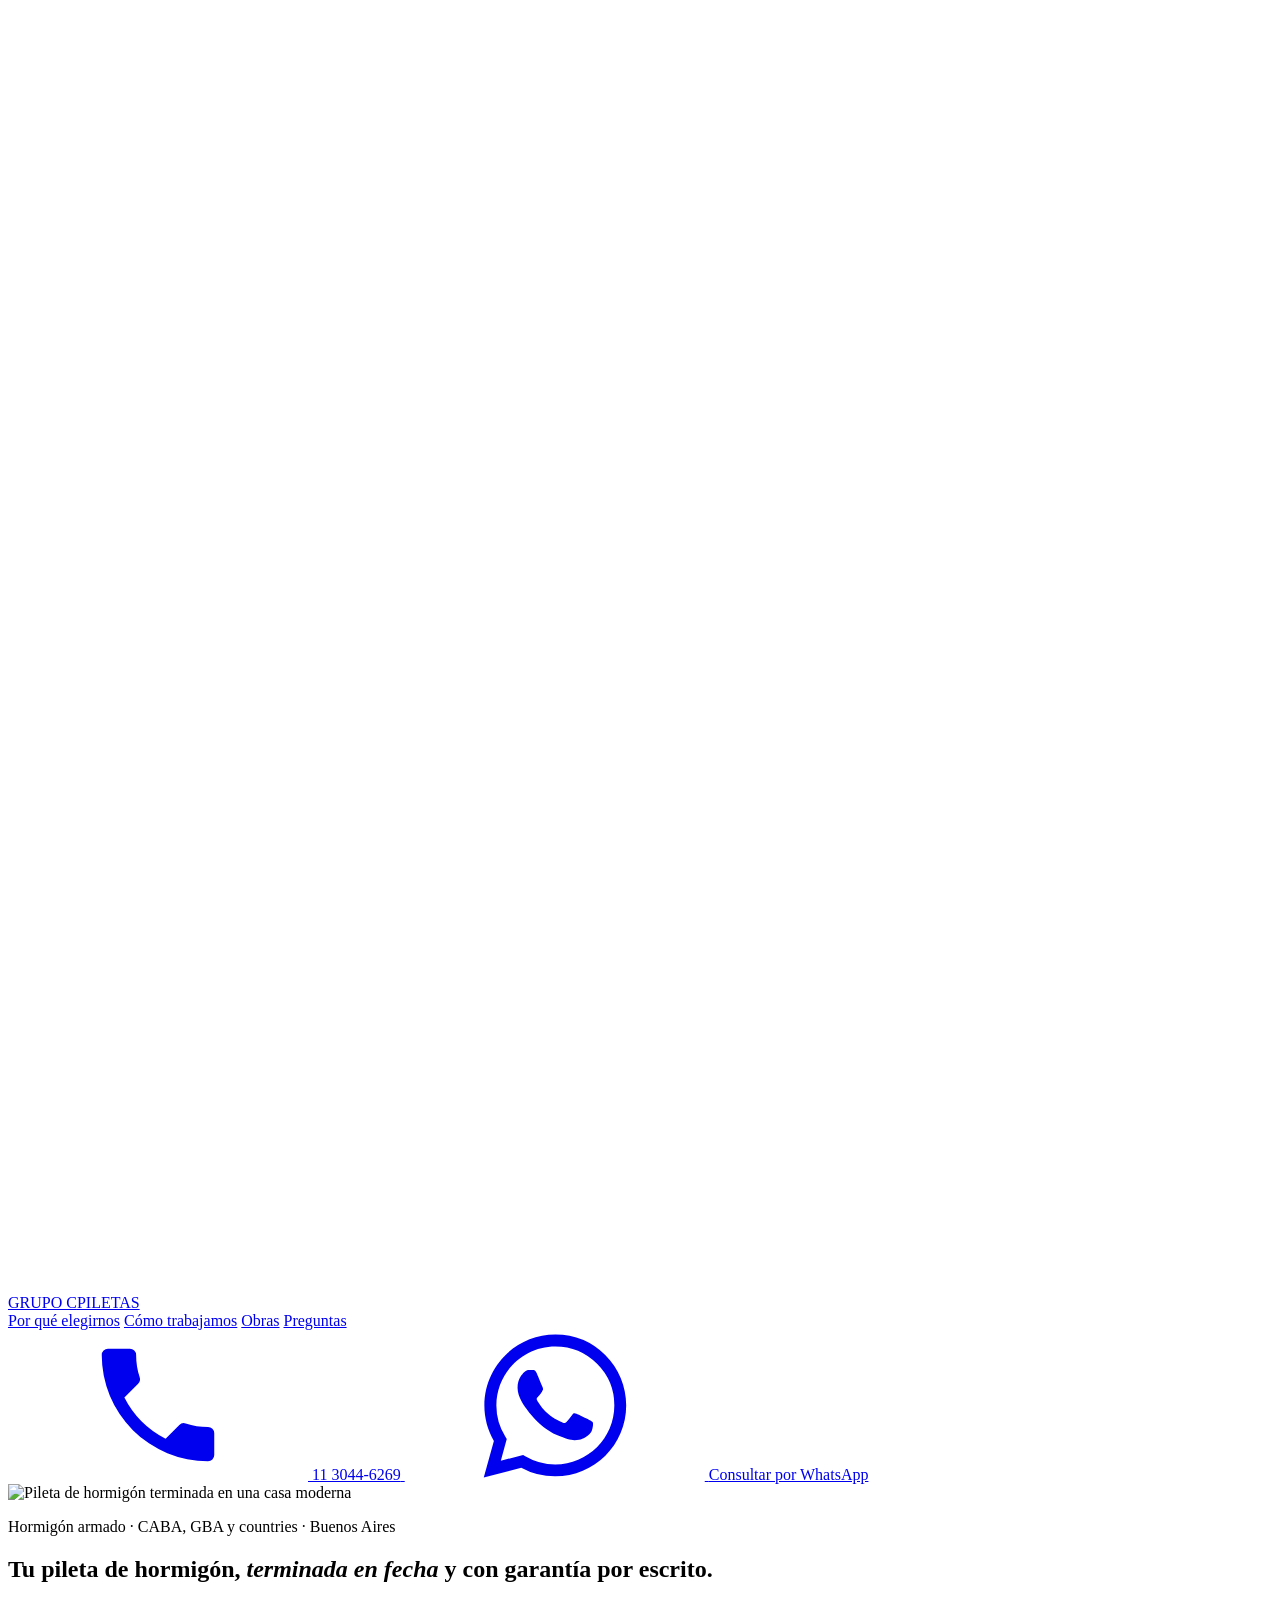
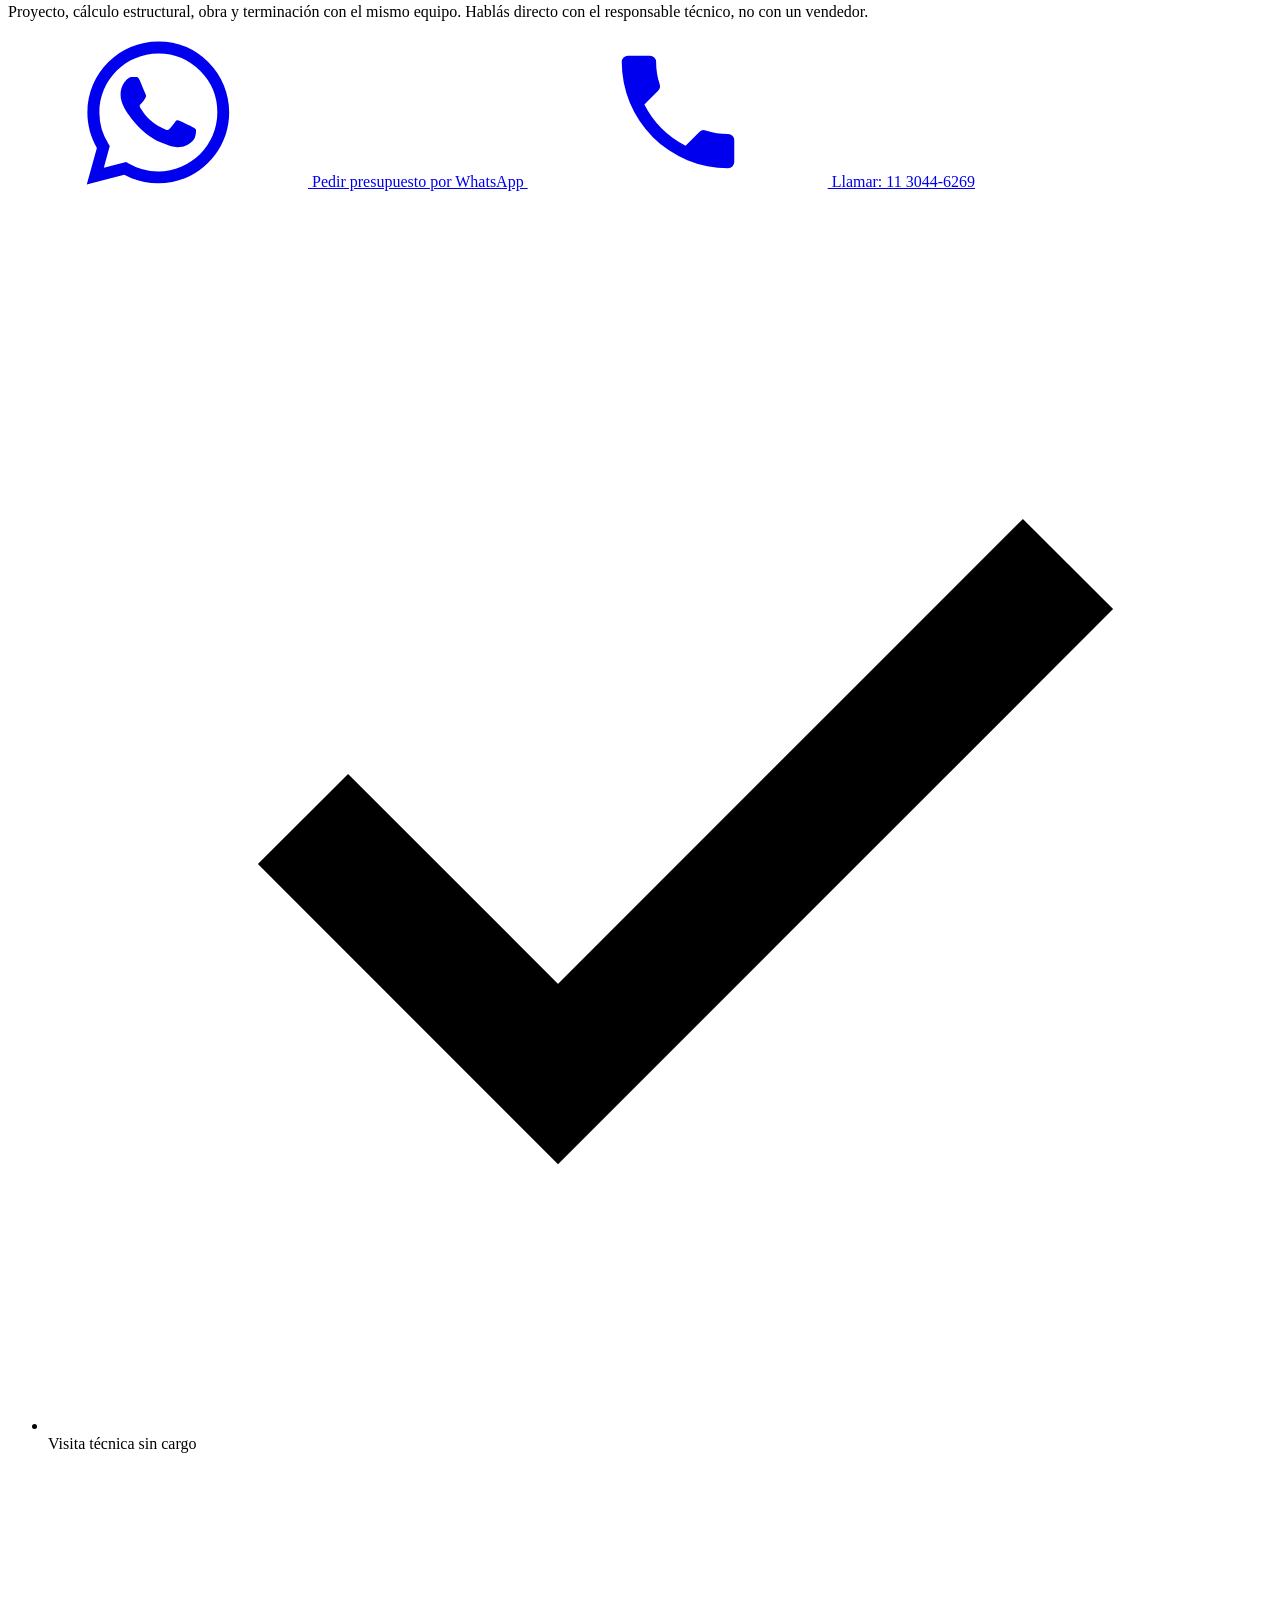
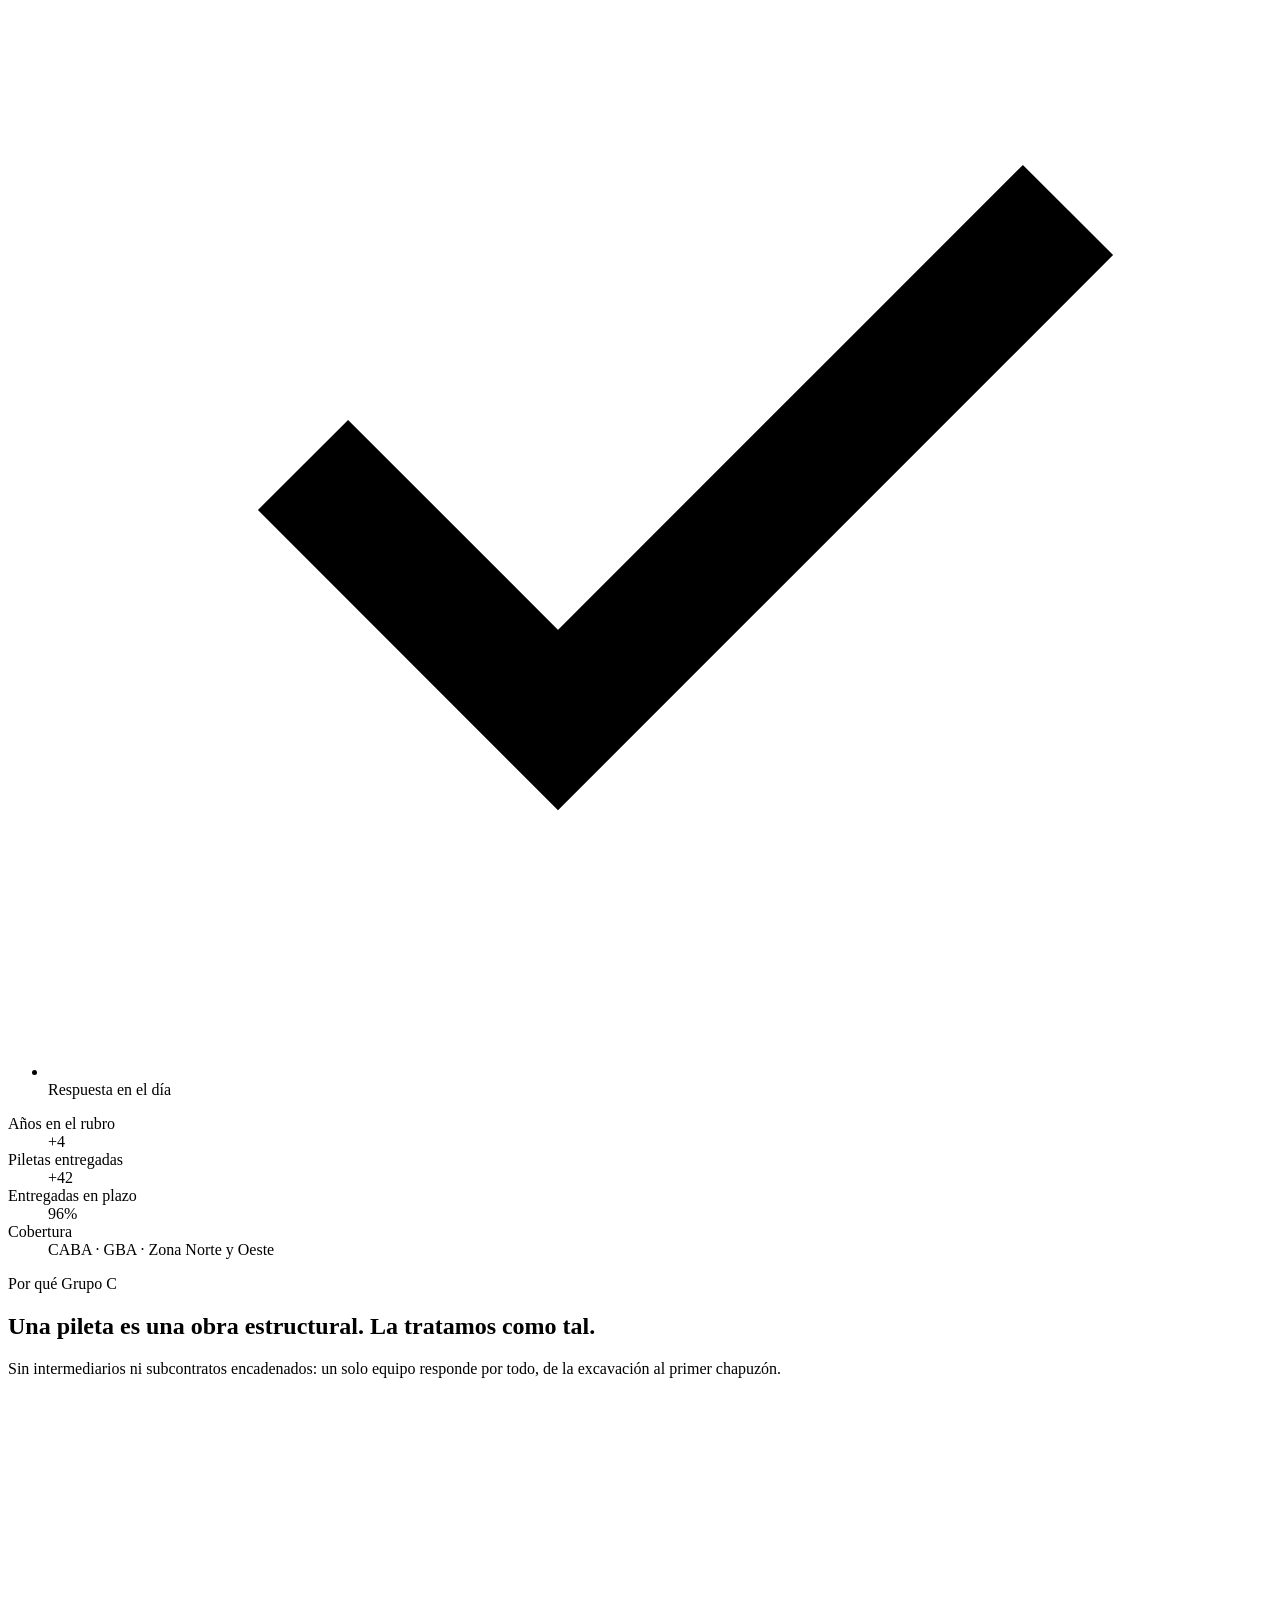
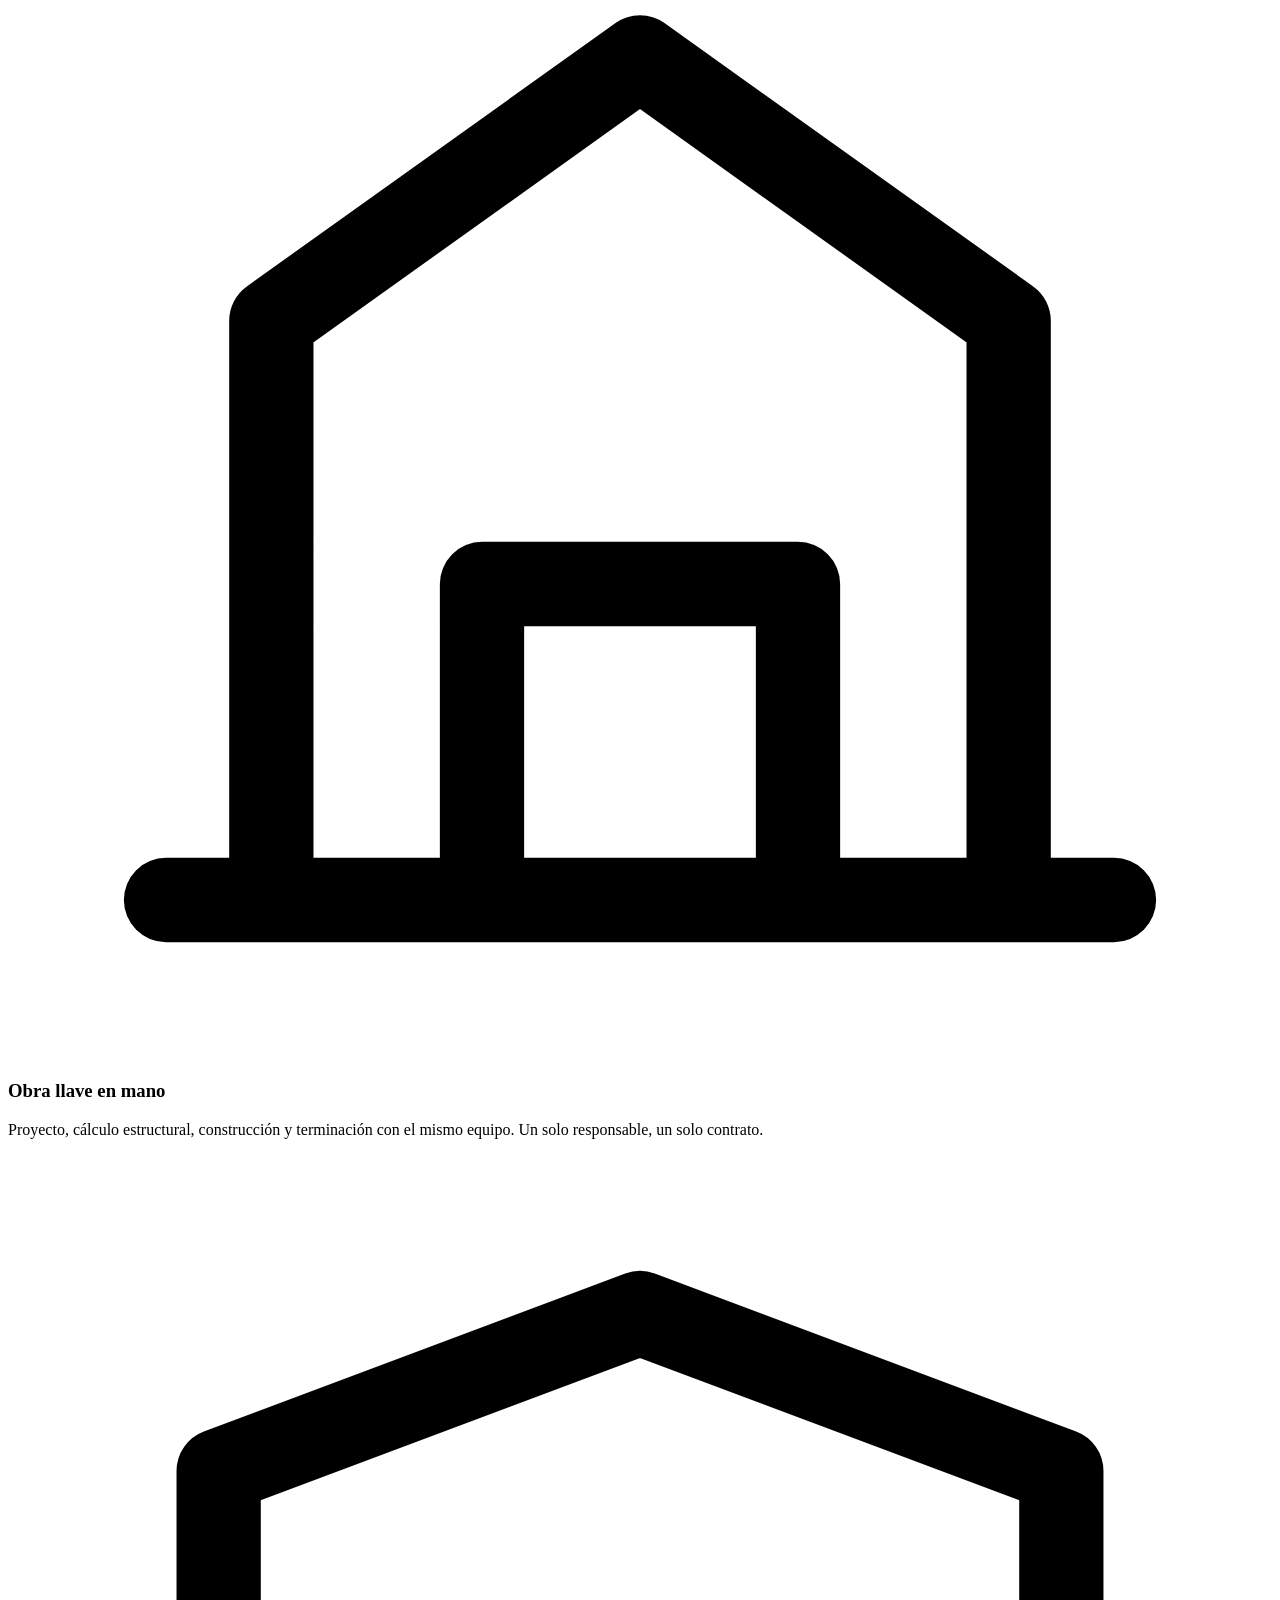
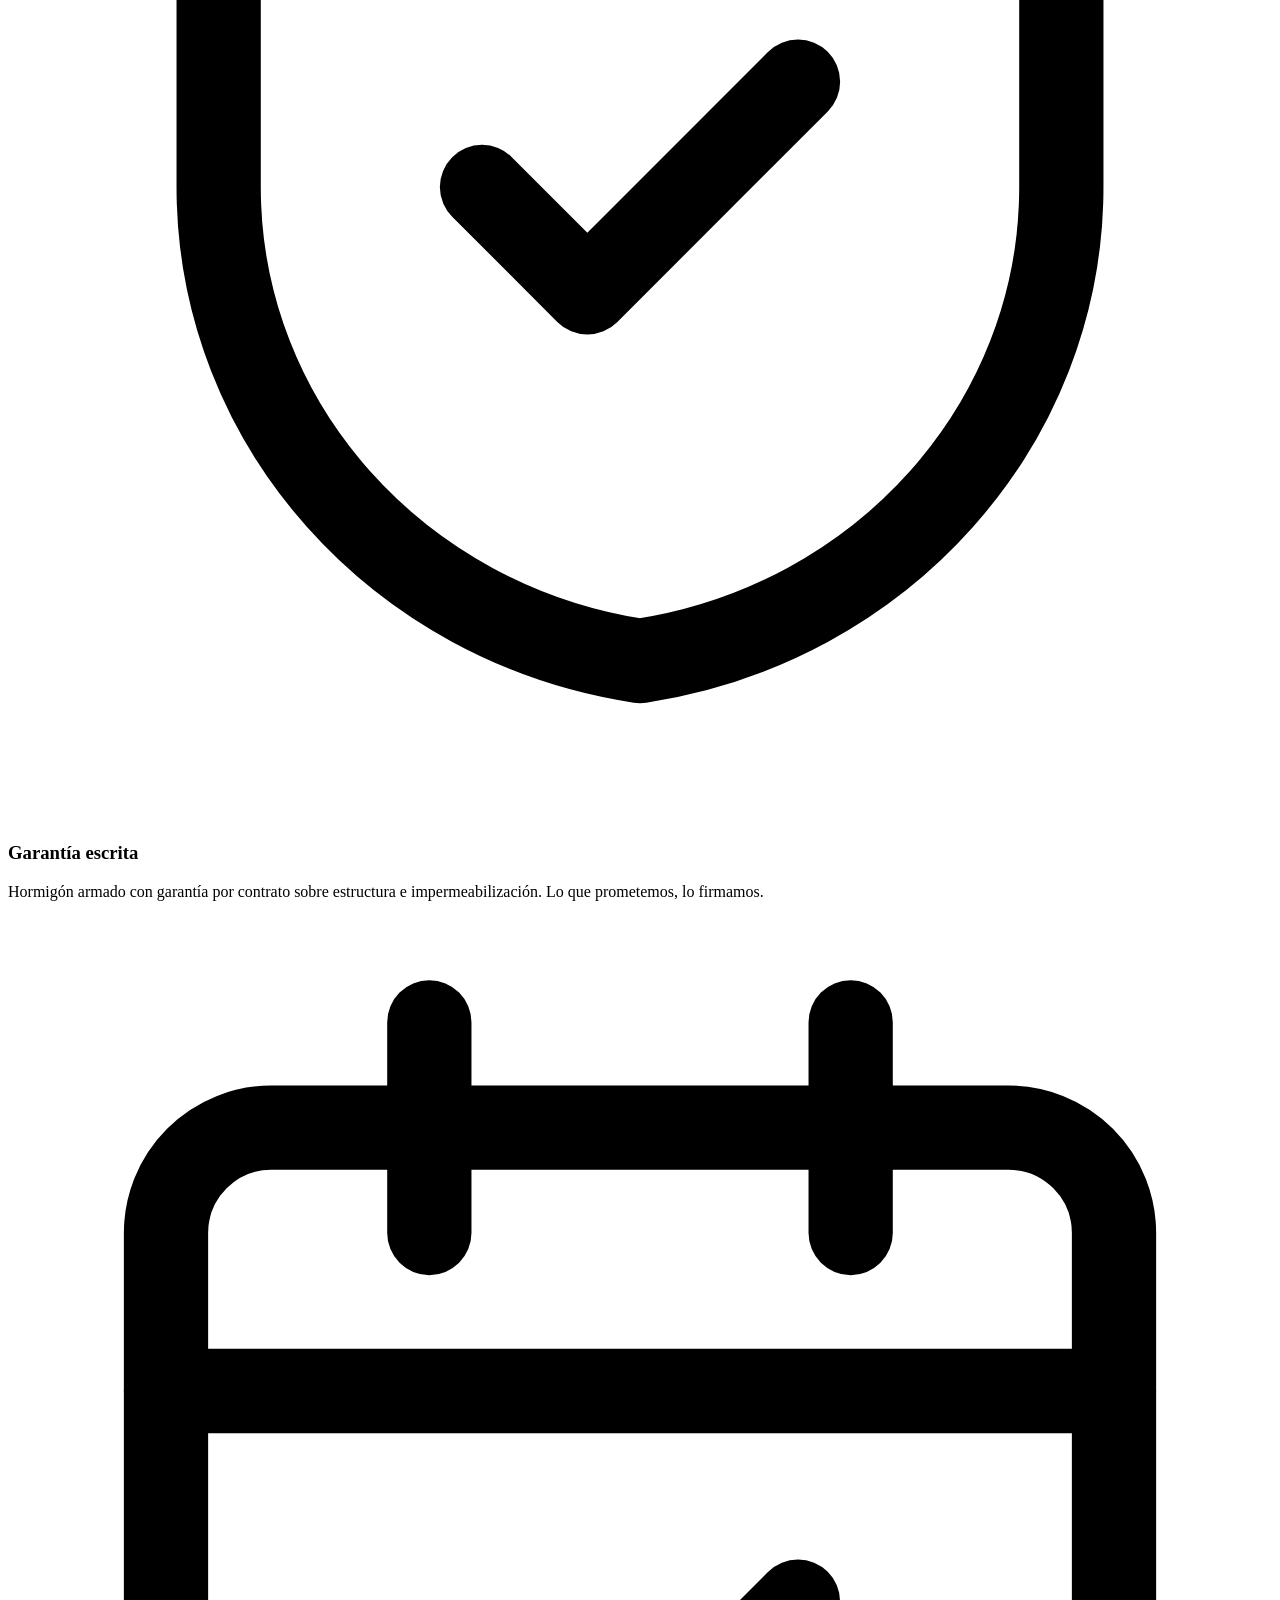
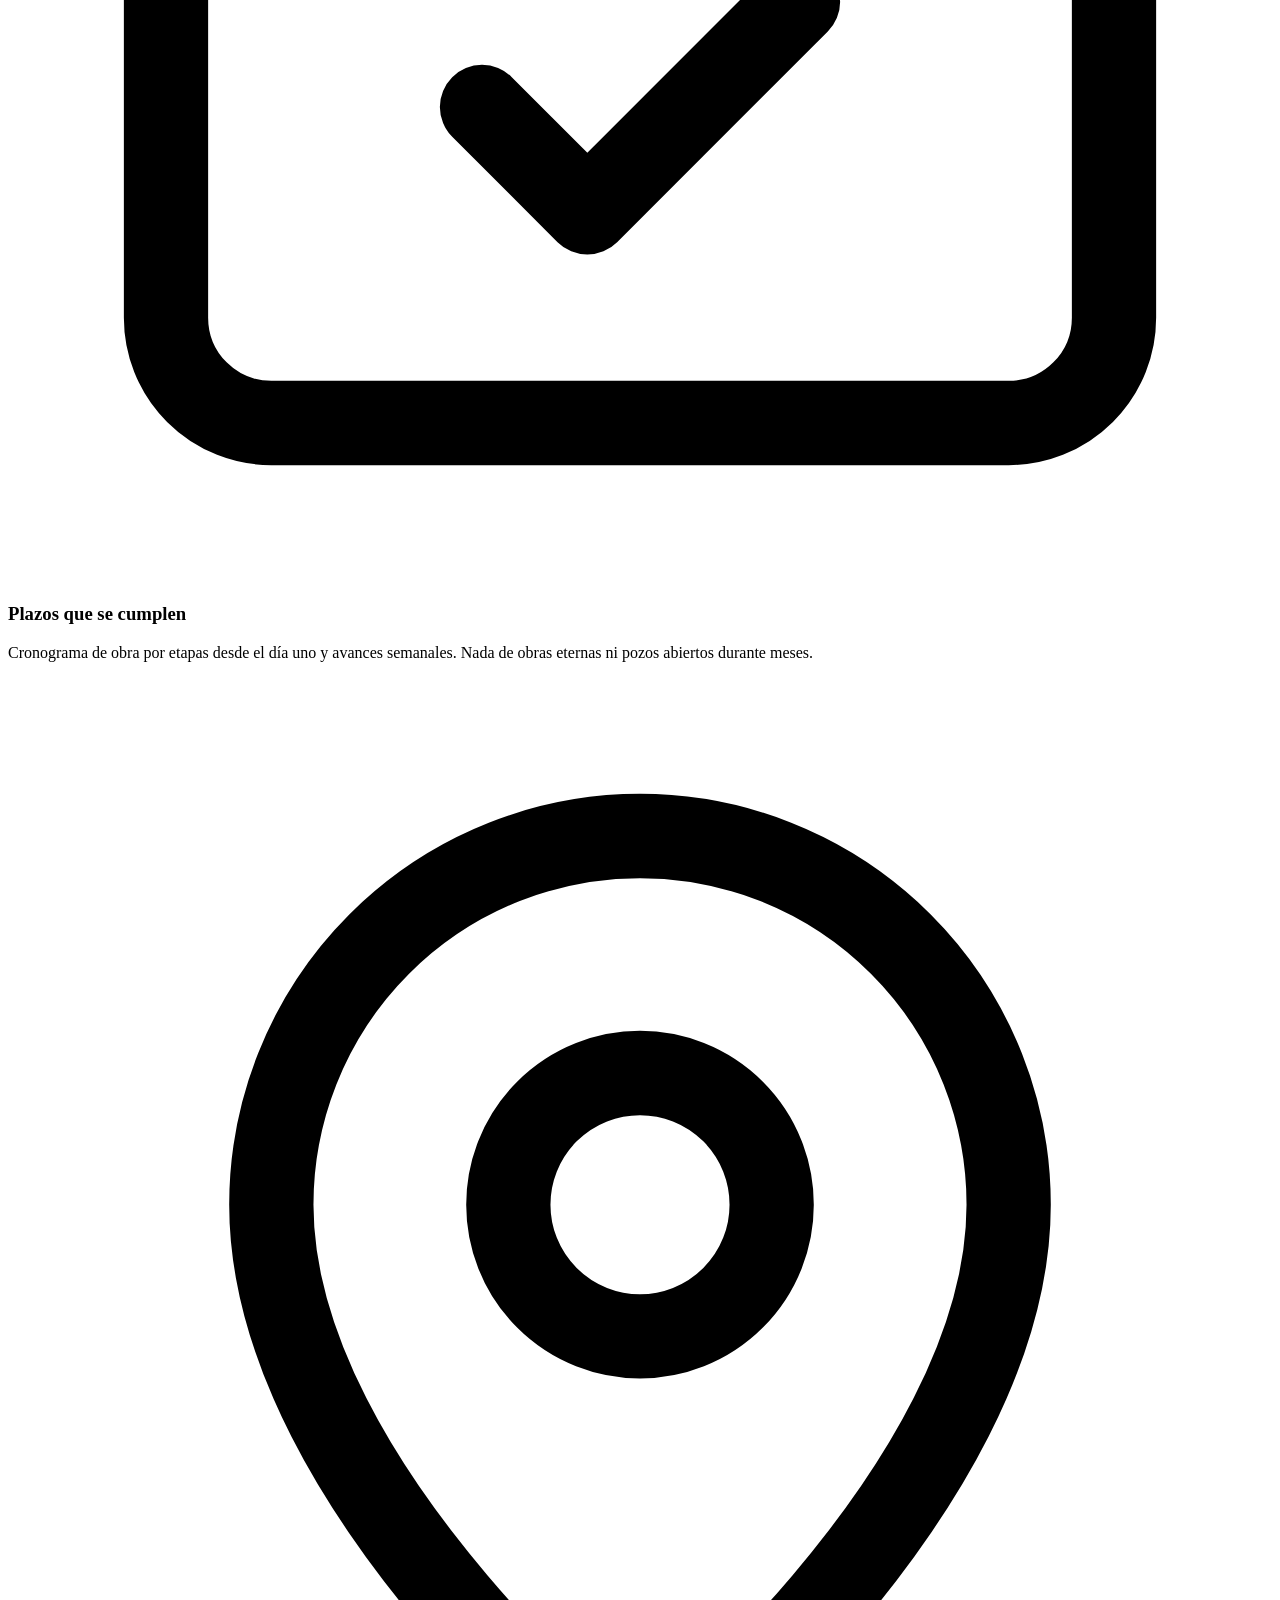
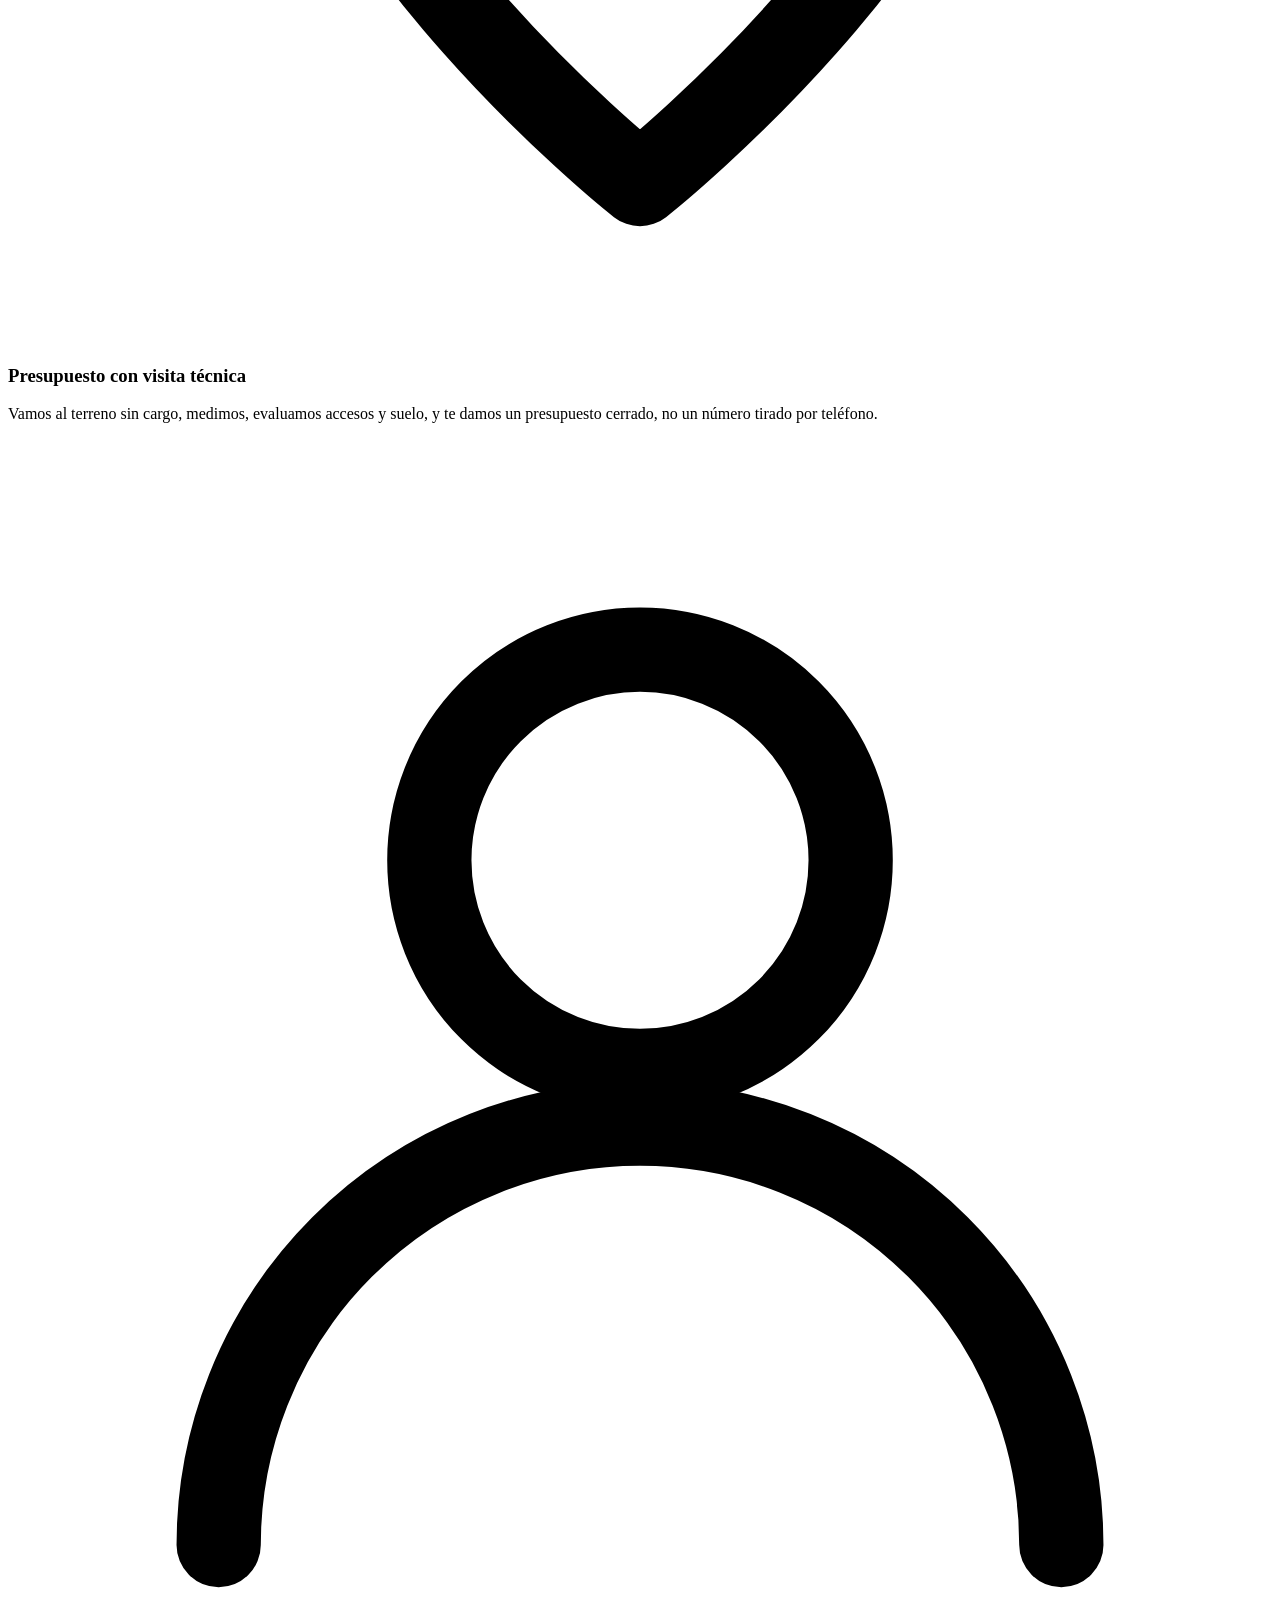
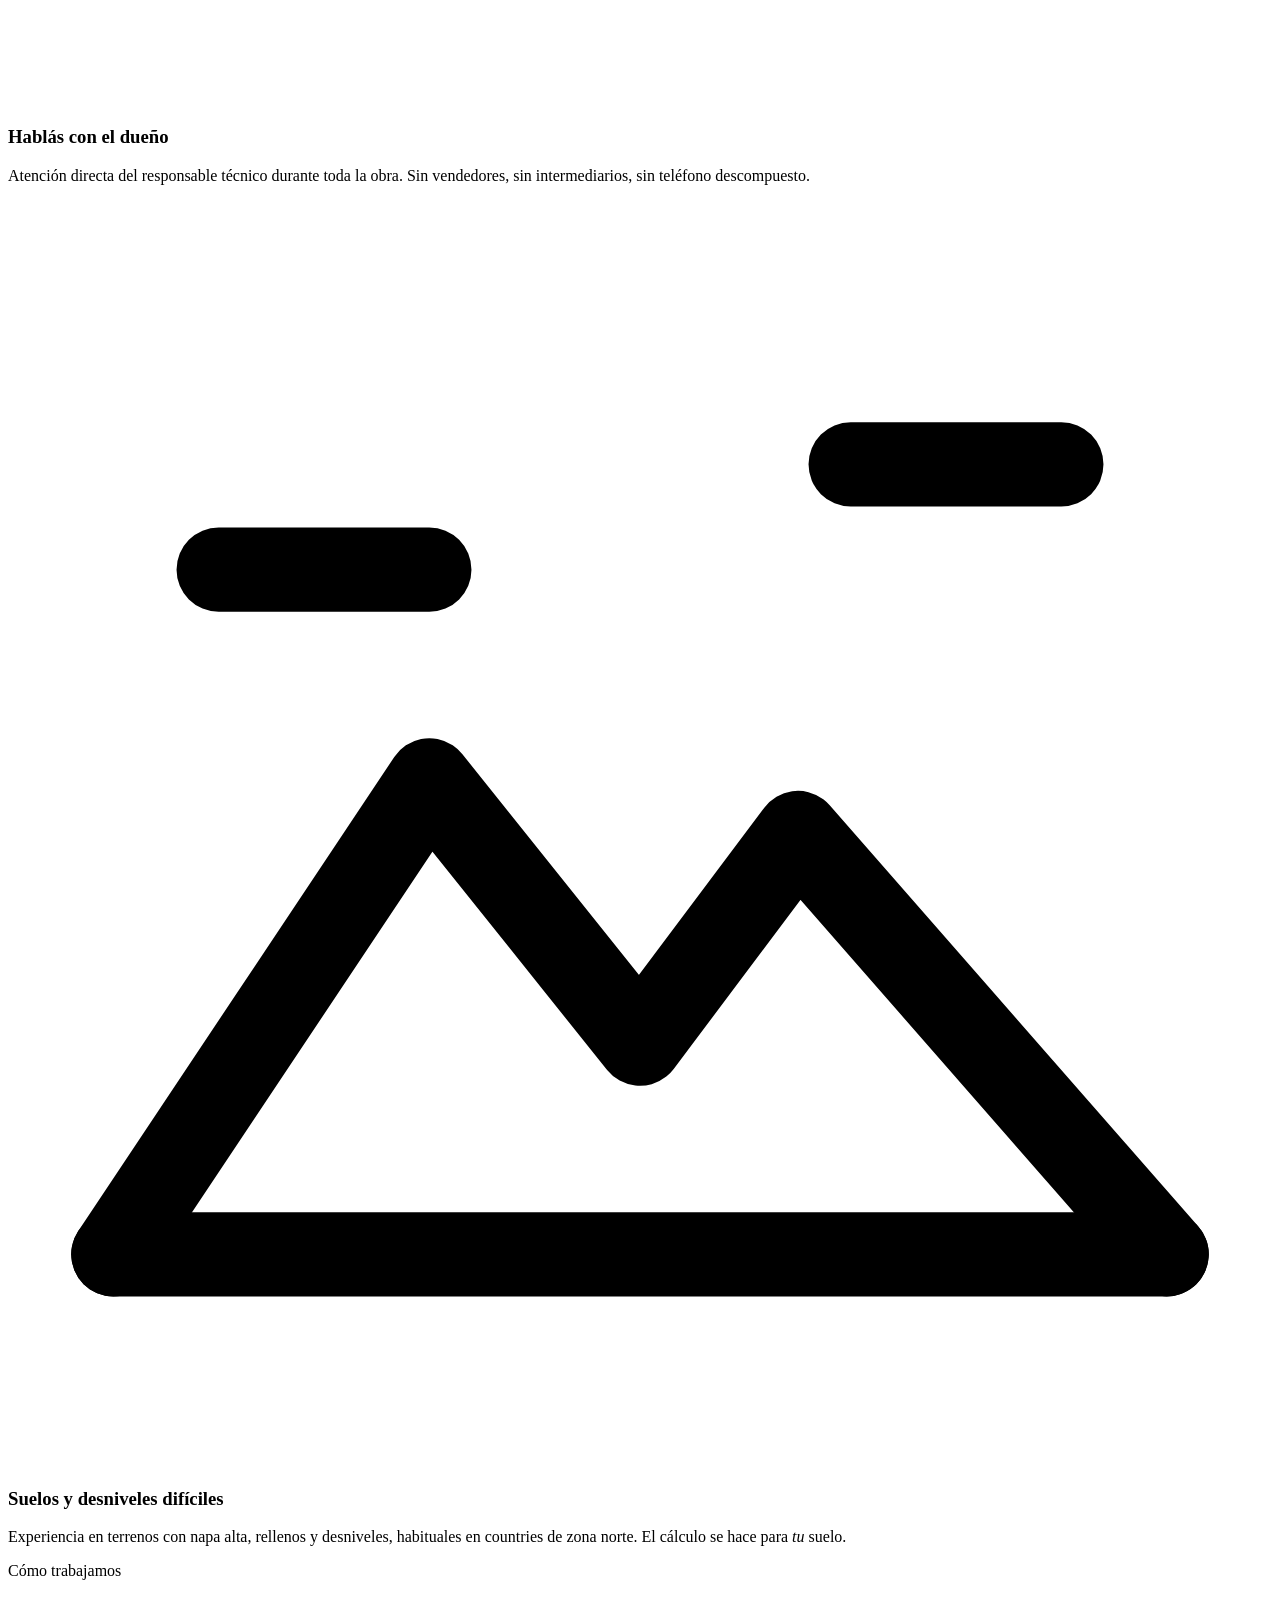
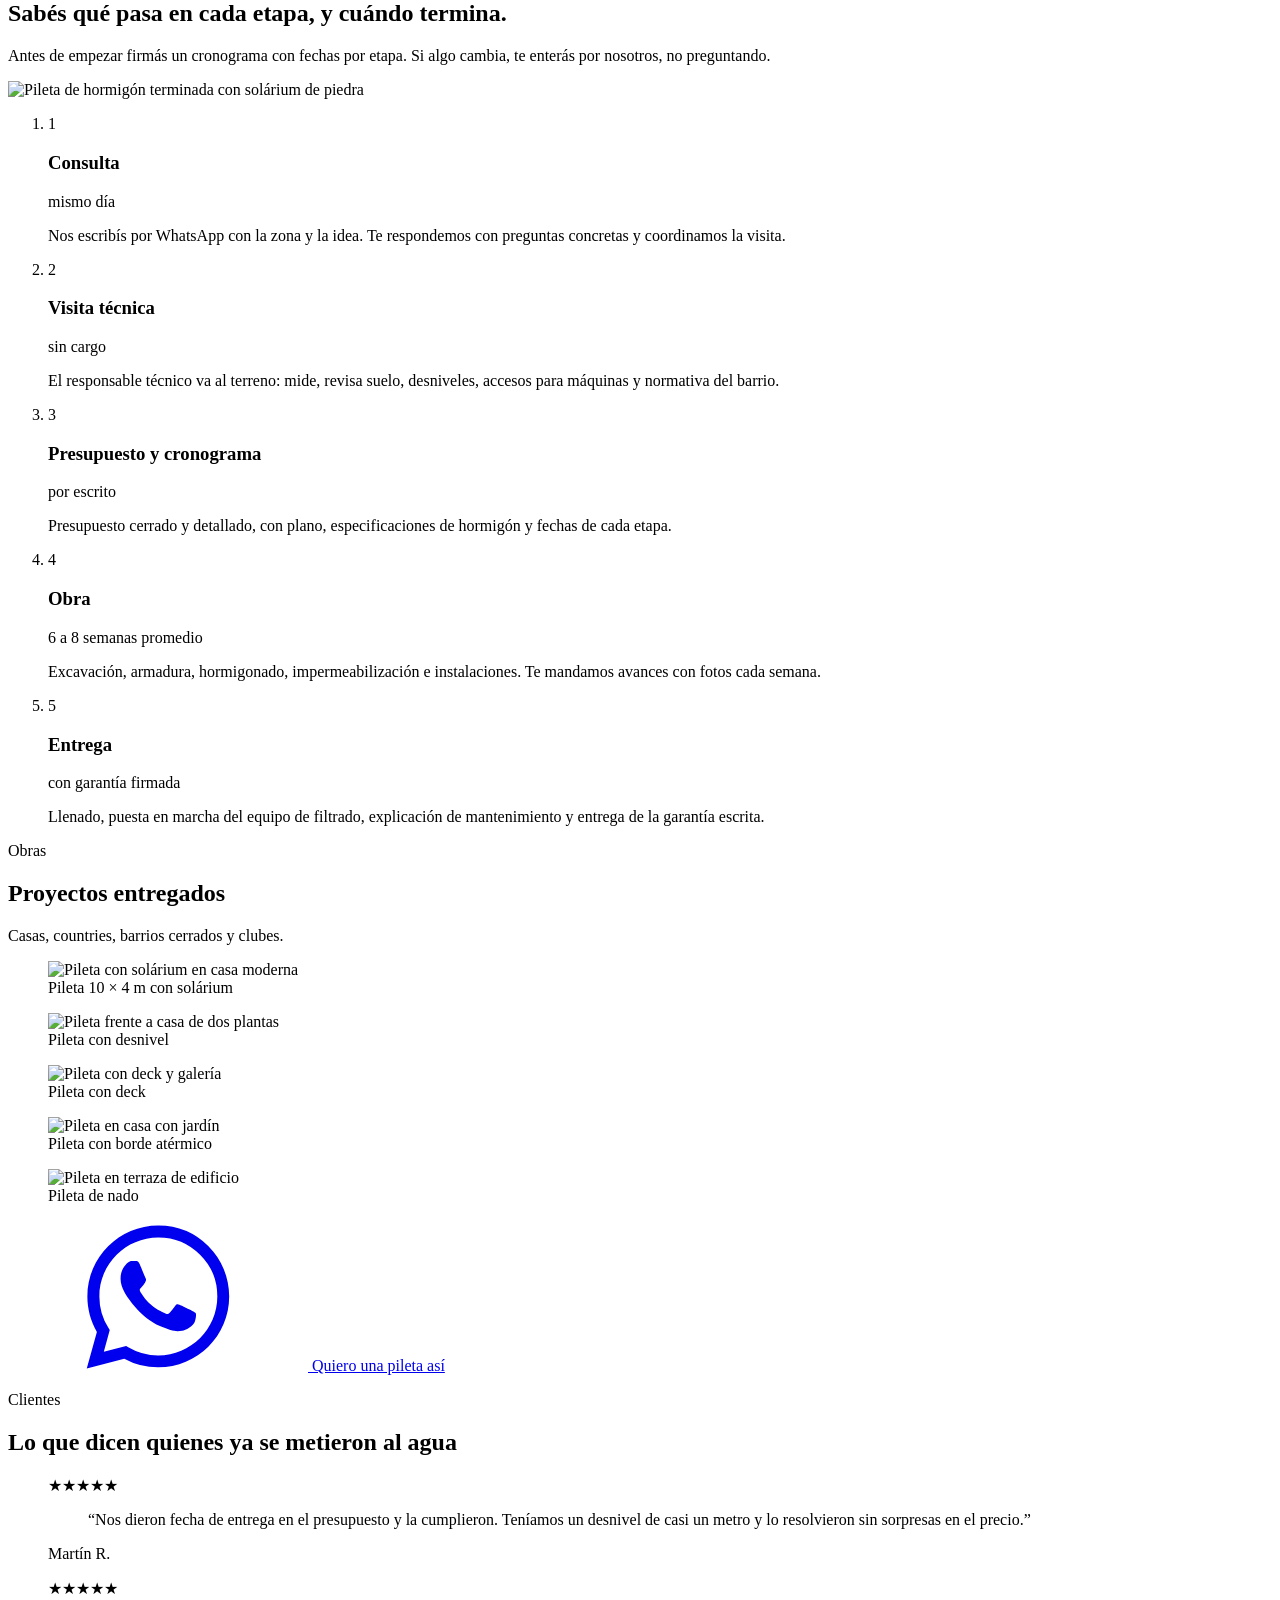
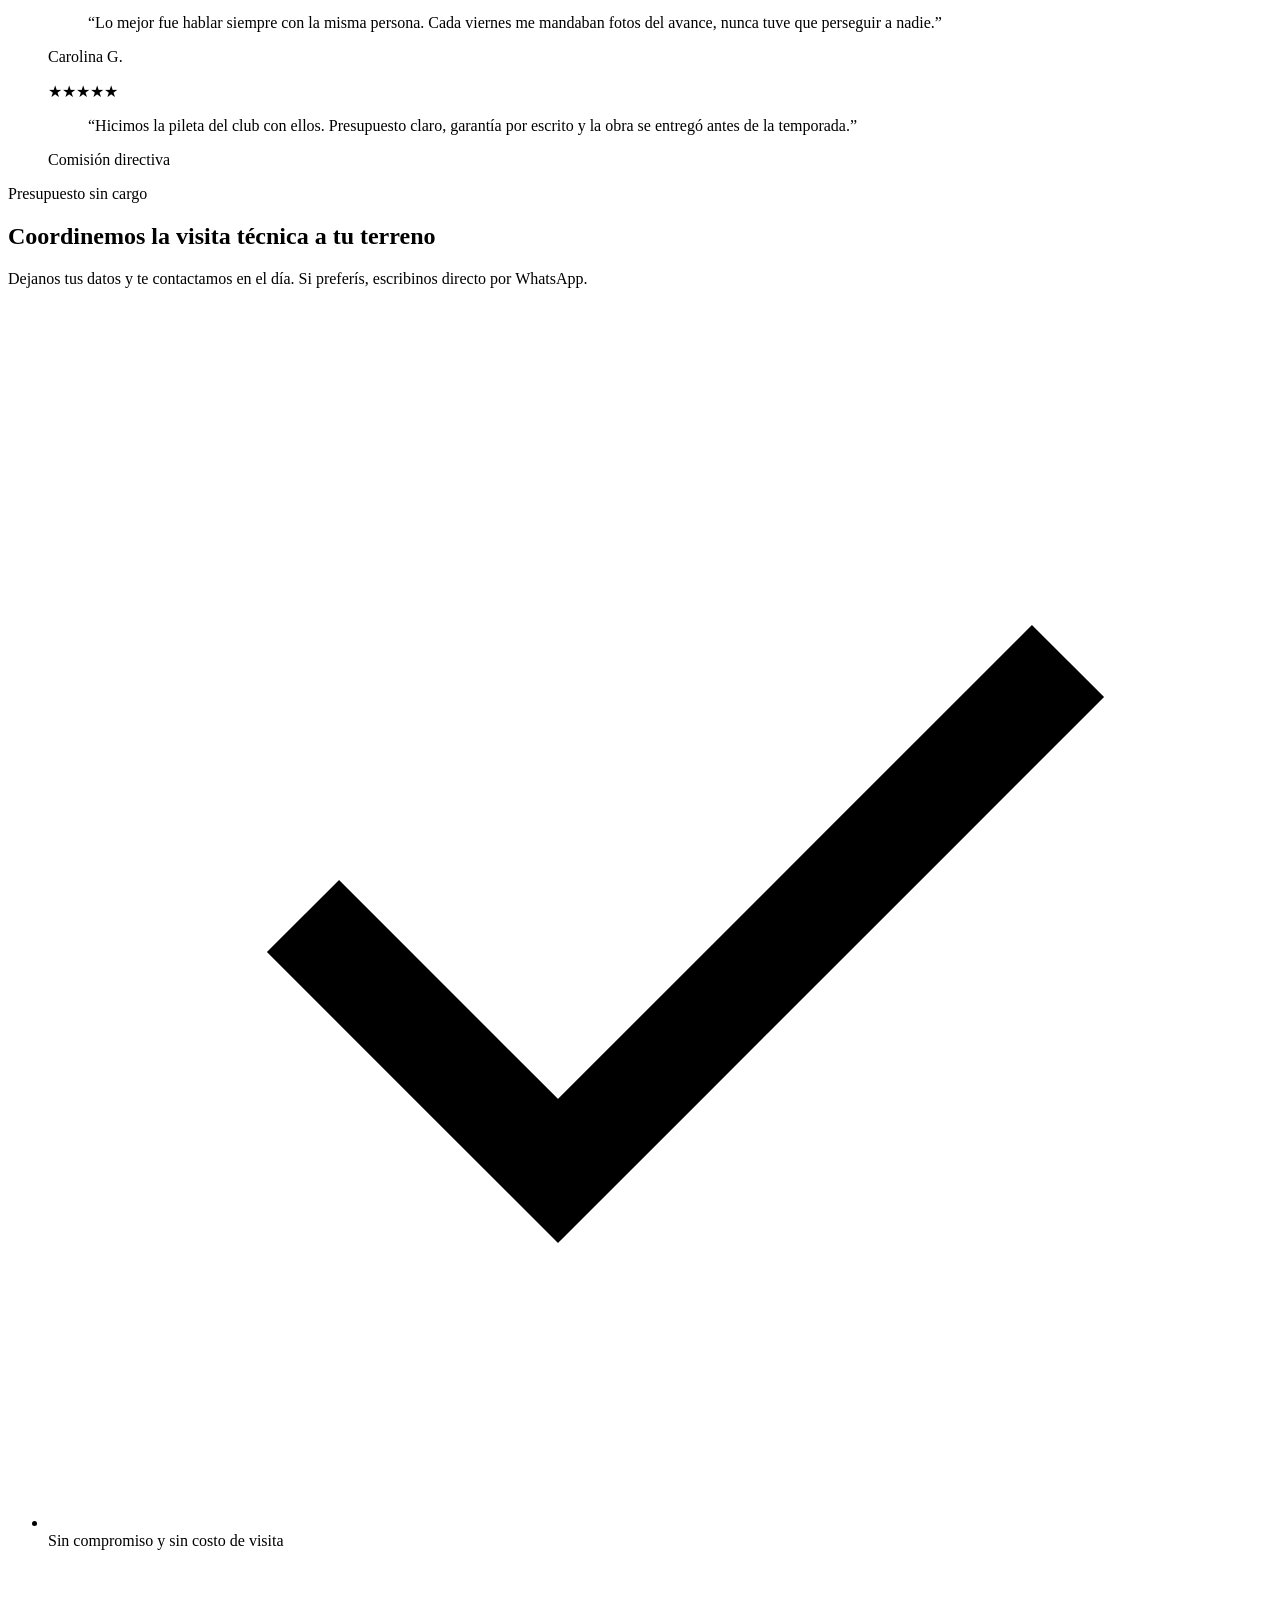
==== commit e614d2f6: "Agregar botones de llamada Botón de llamar en el header, el hero, la sección de contacto, el footer " ====
--- a/desarrollo/index.html
+++ b/desarrollo/index.html
@@ -74,6 +74,7 @@
   <!-- Ícono WhatsApp reutilizable -->
   <svg width="0" height="0" class="absolute" aria-hidden="true">
     <symbol id="i-wa" viewBox="0 0 24 24"><path fill="currentColor" d="M17.47 14.38c-.3-.15-1.76-.87-2.03-.97-.27-.1-.47-.15-.67.15-.2.3-.77.97-.94 1.17-.17.2-.35.22-.64.07-.3-.15-1.26-.46-2.39-1.47-.88-.79-1.48-1.76-1.65-2.06-.17-.3-.02-.46.13-.6.13-.14.3-.35.45-.52.15-.17.2-.3.3-.5.1-.2.05-.37-.03-.52-.07-.15-.67-1.61-.92-2.21-.24-.58-.49-.5-.67-.51h-.57c-.2 0-.52.07-.79.37-.27.3-1.04 1.02-1.04 2.48 0 1.46 1.07 2.88 1.21 3.07.15.2 2.1 3.2 5.08 4.49.71.31 1.26.49 1.69.63.71.23 1.36.19 1.87.12.57-.09 1.76-.72 2.01-1.41.25-.7.25-1.29.17-1.41-.07-.13-.27-.2-.57-.35M12.05 21.5h-.01a9.4 9.4 0 0 1-4.8-1.31l-.34-.2-3.57.93.95-3.48-.22-.36a9.41 9.41 0 0 1-1.44-5.02c0-5.2 4.23-9.43 9.44-9.43a9.4 9.4 0 0 1 6.67 2.77 9.37 9.37 0 0 1 2.76 6.67c0 5.2-4.24 9.43-9.44 9.43m8.03-17.46A11.3 11.3 0 0 0 12.05.72C5.8.72.7 5.8.7 12.07c0 2 .52 3.95 1.52 5.67L.6 23.6l6-1.57a11.3 11.3 0 0 0 5.43 1.38h.01c6.26 0 11.35-5.09 11.35-11.35 0-3.03-1.18-5.88-3.32-8.02"/></symbol>
+    <symbol id="i-tel" viewBox="0 0 24 24"><path fill="currentColor" d="M6.62 10.79a15.05 15.05 0 0 0 6.59 6.59l2.2-2.2a1 1 0 0 1 1.02-.24 11.4 11.4 0 0 0 3.57.57 1 1 0 0 1 1 1V20a1 1 0 0 1-1 1A17 17 0 0 1 3 4a1 1 0 0 1 1-1h3.5a1 1 0 0 1 1 1c0 1.25.2 2.45.57 3.57a1 1 0 0 1-.25 1.02l-2.2 2.2Z"/></symbol>
   </svg>
 
   <!-- ===================== HEADER ===================== -->
@@ -90,10 +91,16 @@
         <a href="#obras" class="transition-colors hover:text-stone">Obras</a>
         <a href="#faq" class="transition-colors hover:text-stone">Preguntas</a>
       </nav>
-      <a href="#" data-wa data-wa-msg="Hola Grupo C, quiero consultar por una pileta de hormigón." class="inline-flex min-h-11 items-center gap-2 rounded-full bg-aqua px-4 text-sm font-semibold text-ink transition hover:bg-stone">
-        <svg class="h-4 w-4" aria-hidden="true"><use href="#i-wa"/></svg>
-        <span><span class="hidden sm:inline">Consultar por </span>WhatsApp</span>
-      </a>
+      <div class="flex items-center gap-2">
+        <a href="tel:+5491130446269" data-call aria-label="Llamar al 11 3044-6269" class="inline-flex min-h-11 min-w-11 items-center justify-center gap-2 rounded-full border border-stone/25 px-3 text-sm font-semibold text-stone transition hover:border-stone/60 hover:bg-stone/5">
+          <svg class="h-4 w-4" aria-hidden="true"><use href="#i-tel"/></svg>
+          <span class="hidden md:inline">11 3044-6269</span>
+        </a>
+        <a href="#" data-wa data-wa-msg="Hola Grupo C, quiero consultar por una pileta de hormigón." class="inline-flex min-h-11 items-center gap-2 rounded-full bg-aqua px-4 text-sm font-semibold text-ink transition hover:bg-stone">
+          <svg class="h-4 w-4" aria-hidden="true"><use href="#i-wa"/></svg>
+          <span><span class="hidden sm:inline">Consultar por </span>WhatsApp</span>
+        </a>
+      </div>
     </div>
   </header>
 
@@ -126,8 +133,9 @@
               <svg class="h-5 w-5" aria-hidden="true"><use href="#i-wa"/></svg>
               Pedir presupuesto por WhatsApp
             </a>
-            <a href="#contacto" class="inline-flex min-h-14 items-center justify-center rounded-full border border-stone/25 px-7 text-base font-medium text-stone transition hover:border-stone/60 hover:bg-stone/5">
-              Prefiero que me llamen
+            <a href="tel:+5491130446269" data-call class="inline-flex min-h-14 items-center justify-center gap-3 rounded-full border border-stone/25 px-7 text-base font-medium text-stone transition hover:border-stone/60 hover:bg-stone/5">
+              <svg class="h-5 w-5" aria-hidden="true"><use href="#i-tel"/></svg>
+              Llamar: 11 3044-6269
             </a>
           </div>
           <ul class="mt-7 flex flex-wrap gap-x-5 gap-y-2 text-sm text-mist">
@@ -356,6 +364,7 @@
             <li class="flex gap-3"><svg class="mt-0.5 h-5 w-5 shrink-0 text-aqua" viewBox="0 0 24 24" fill="none" stroke="currentColor" stroke-width="2" aria-hidden="true"><path d="m5 12 5 5L20 7"/></svg>Te atiende el responsable técnico</li>
             <li class="flex gap-3"><svg class="mt-0.5 h-5 w-5 shrink-0 text-aqua" viewBox="0 0 24 24" fill="none" stroke="currentColor" stroke-width="2" aria-hidden="true"><path d="m5 12 5 5L20 7"/></svg>Presupuesto cerrado con cronograma de obra</li>
           </ul>
+          <p class="mt-8 text-[15px] text-mist">¿Preferís hablar? <a href="tel:+5491130446269" data-call class="font-semibold text-aqua underline-offset-4 hover:underline">Llamanos al 11 3044-6269</a></p>
         </div>
 
         <!--
@@ -465,6 +474,7 @@
         <h2 class="font-semibold">Contacto</h2>
         <!-- REEMPLAZAR DATO: teléfono, email y horario reales -->
         <ul class="mt-3 space-y-2 text-mist">
+          <li><a href="tel:+5491130446269" data-call class="transition-colors hover:text-stone">Teléfono: 11 3044-6269</a></li>
           <li><a href="#" data-wa class="transition-colors hover:text-stone">WhatsApp: 11 3044-6269</a></li>
           <li><a href="mailto:contacto@grupocpiletas.com.ar" class="transition-colors hover:text-stone">contacto@grupocpiletas.com.ar</a></li>
           <li>Lunes a sábado, 8 a 19 h</li>
@@ -481,12 +491,18 @@
   </footer>
 
   <!-- ===================== WHATSAPP FLOTANTE ===================== -->
-  <a href="#" data-wa data-wa-float data-wa-msg="Hola Grupo C, quiero consultar por una pileta de hormigón."
-     class="pointer-events-none translate-y-24 opacity-0 fixed bottom-5 right-4 z-50 inline-flex h-14 items-center gap-2 rounded-full bg-wa pl-4 pr-5 font-semibold text-[#062d16] shadow-lg shadow-black/40 transition duration-300 hover:scale-105 sm:bottom-6 sm:right-6"
-     aria-label="Escribinos por WhatsApp">
-    <svg class="h-7 w-7" aria-hidden="true"><use href="#i-wa"/></svg>
-    <span class="text-sm">WhatsApp</span>
-  </a>
+  <div data-wa-float class="pointer-events-none translate-y-24 opacity-0 fixed bottom-5 right-4 z-50 flex items-center gap-3 transition duration-300 sm:bottom-6 sm:right-6">
+    <a href="tel:+5491130446269" data-call aria-label="Llamar al 11 3044-6269"
+       class="grid h-14 w-14 place-items-center rounded-full bg-stone text-ink shadow-lg shadow-black/40 transition hover:scale-105">
+      <svg class="h-6 w-6" aria-hidden="true"><use href="#i-tel"/></svg>
+    </a>
+    <a href="#" data-wa data-wa-msg="Hola Grupo C, quiero consultar por una pileta de hormigón."
+       class="inline-flex h-14 items-center gap-2 rounded-full bg-wa pl-4 pr-5 font-semibold text-[#062d16] shadow-lg shadow-black/40 transition hover:scale-105"
+       aria-label="Escribinos por WhatsApp">
+      <svg class="h-7 w-7" aria-hidden="true"><use href="#i-wa"/></svg>
+      <span class="text-sm">WhatsApp</span>
+    </a>
+  </div>
 
   <script>
     // Número de WhatsApp (formato internacional sin + ni 15)
@@ -508,7 +524,14 @@
     // Header con fondo al hacer scroll
     const header = document.querySelector("[data-header]");
     const setHeader = () => header.toggleAttribute("data-scrolled", scrollY > 40);
-    // El botón flotante aparece cuando el CTA del hero sale de pantalla (evita 3 botones de WhatsApp juntos)
+    // Clics en "Llamar" (links tel:)
+    document.querySelectorAll("[data-call]").forEach((el) => {
+      el.addEventListener("click", () => {
+        window.dataLayer && window.dataLayer.push({ event: "call_click" });
+      });
+    });
+
+    // Los botones flotantes aparecen cuando el CTA del hero sale de pantalla (evita botones repetidos en el primer pantallazo)
     const fab = document.querySelector("[data-wa-float]");
     const heroCta = document.querySelector("[data-hero-cta]");
     new IntersectionObserver(([e]) => {
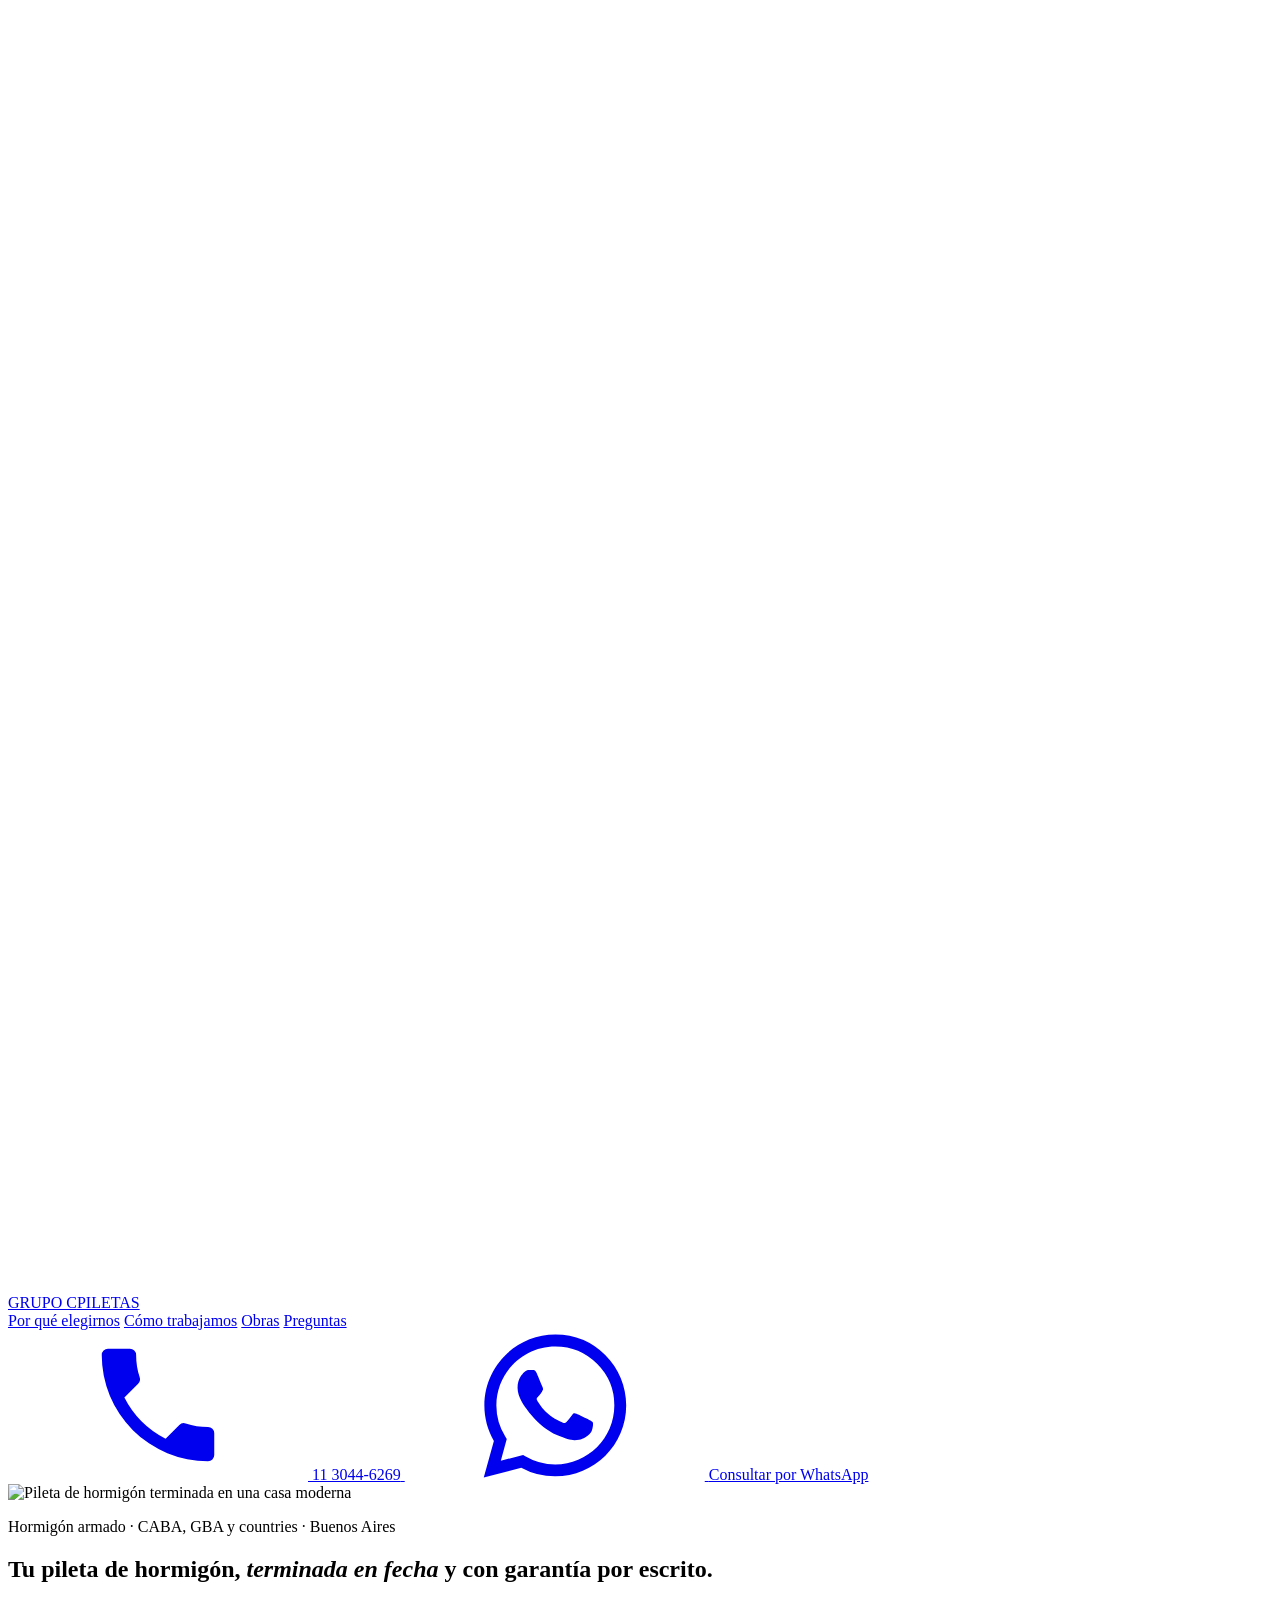
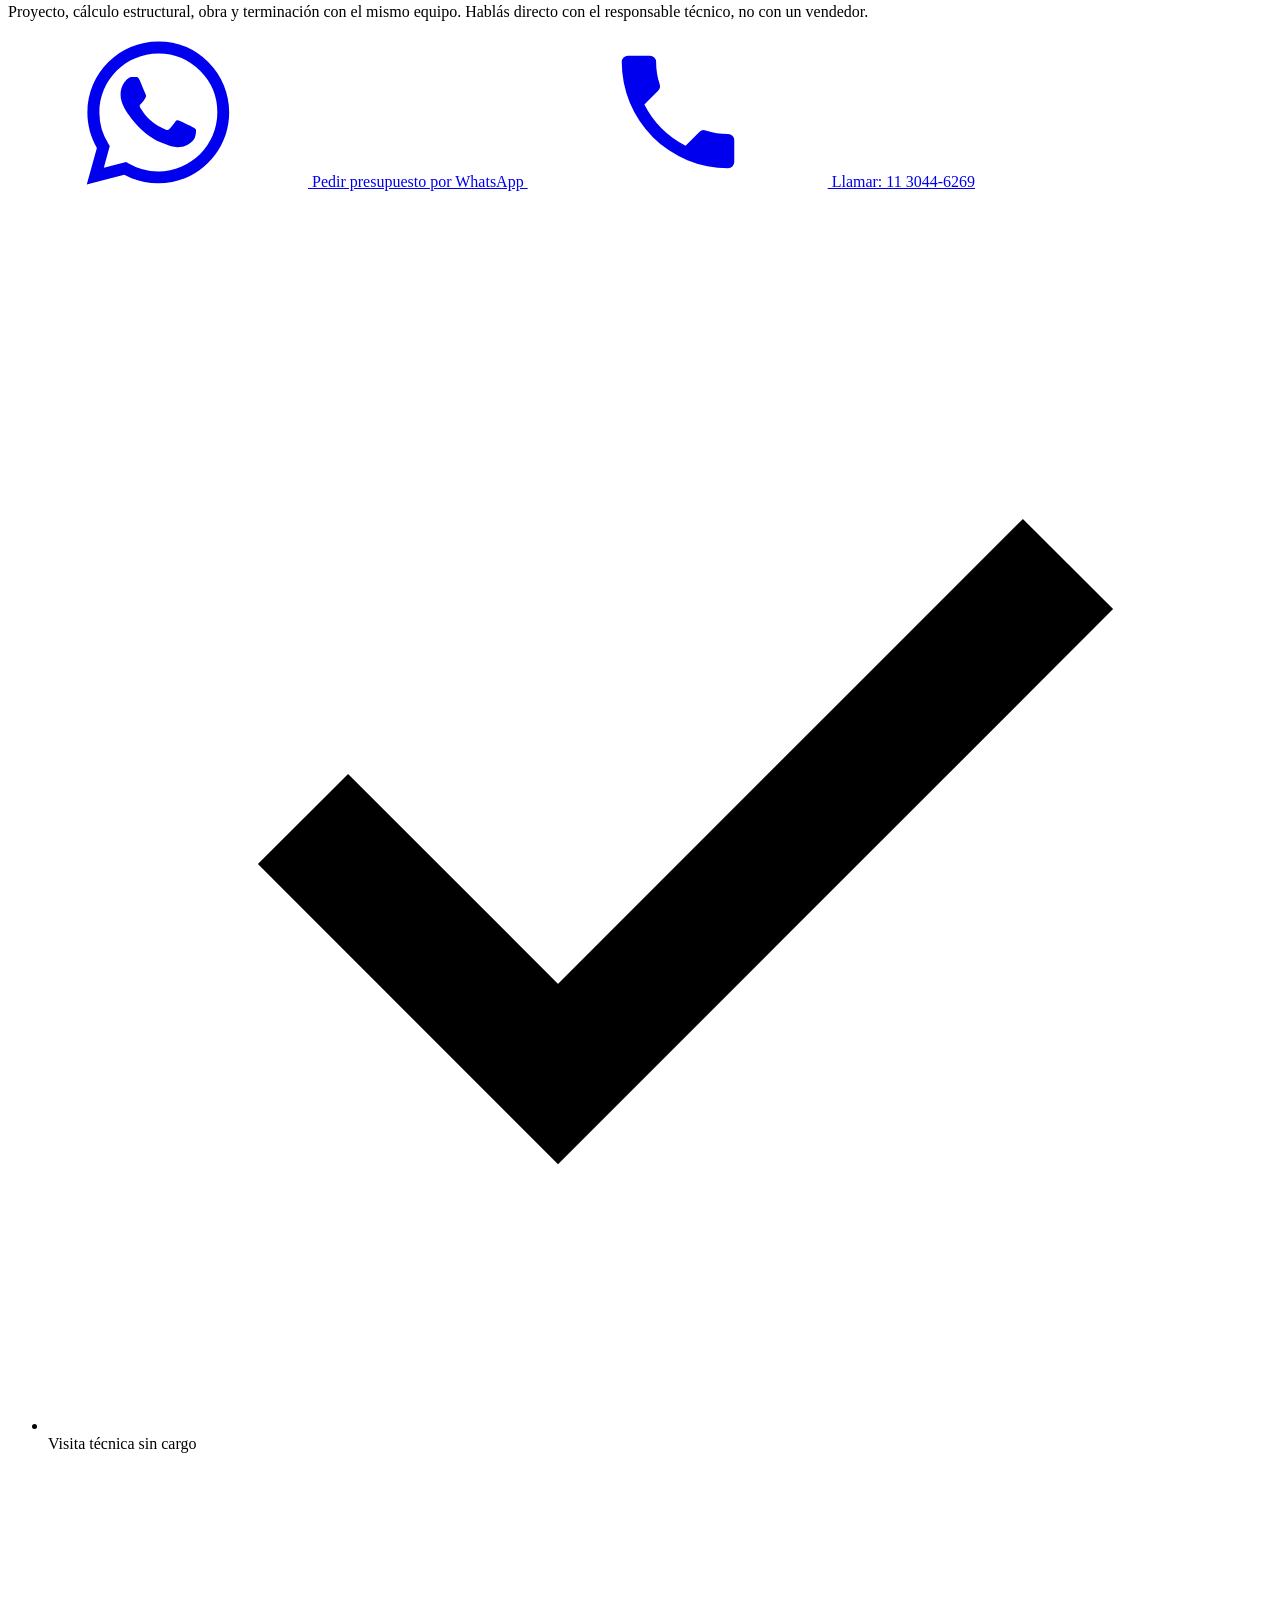
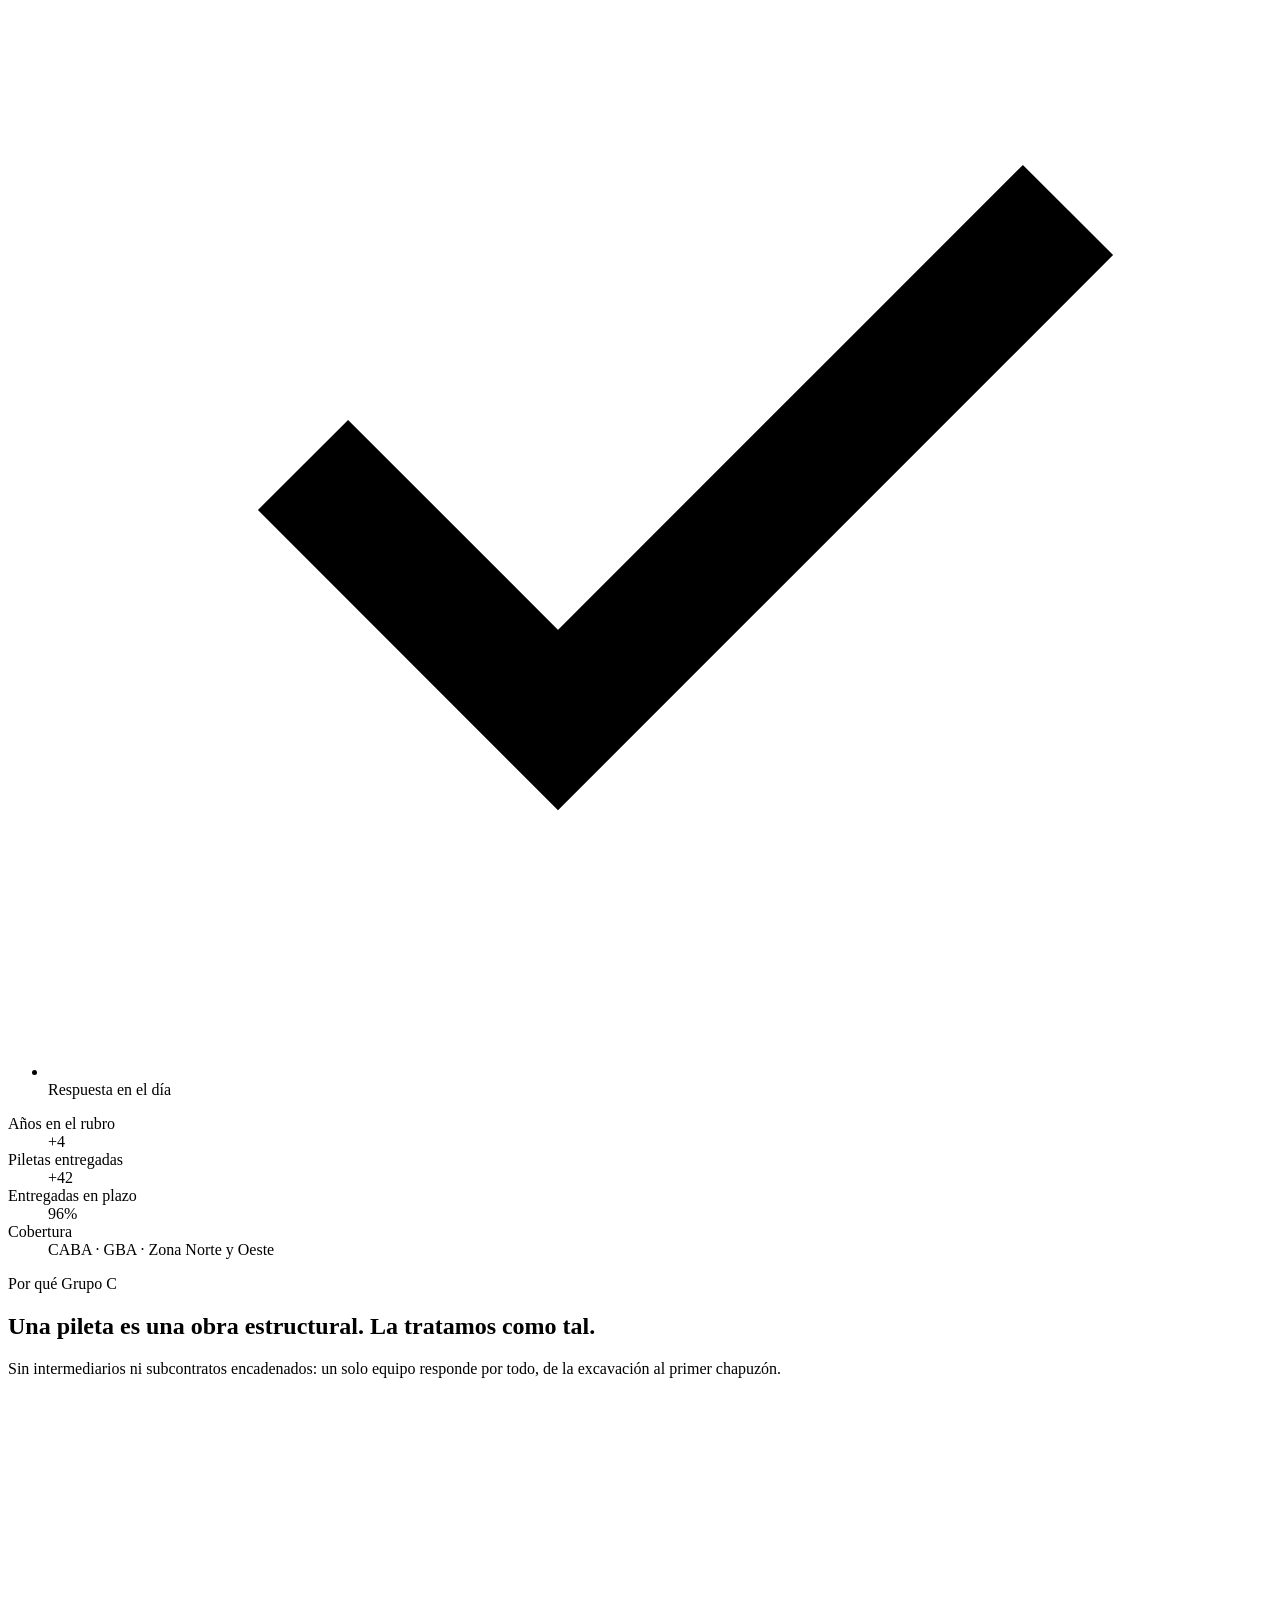
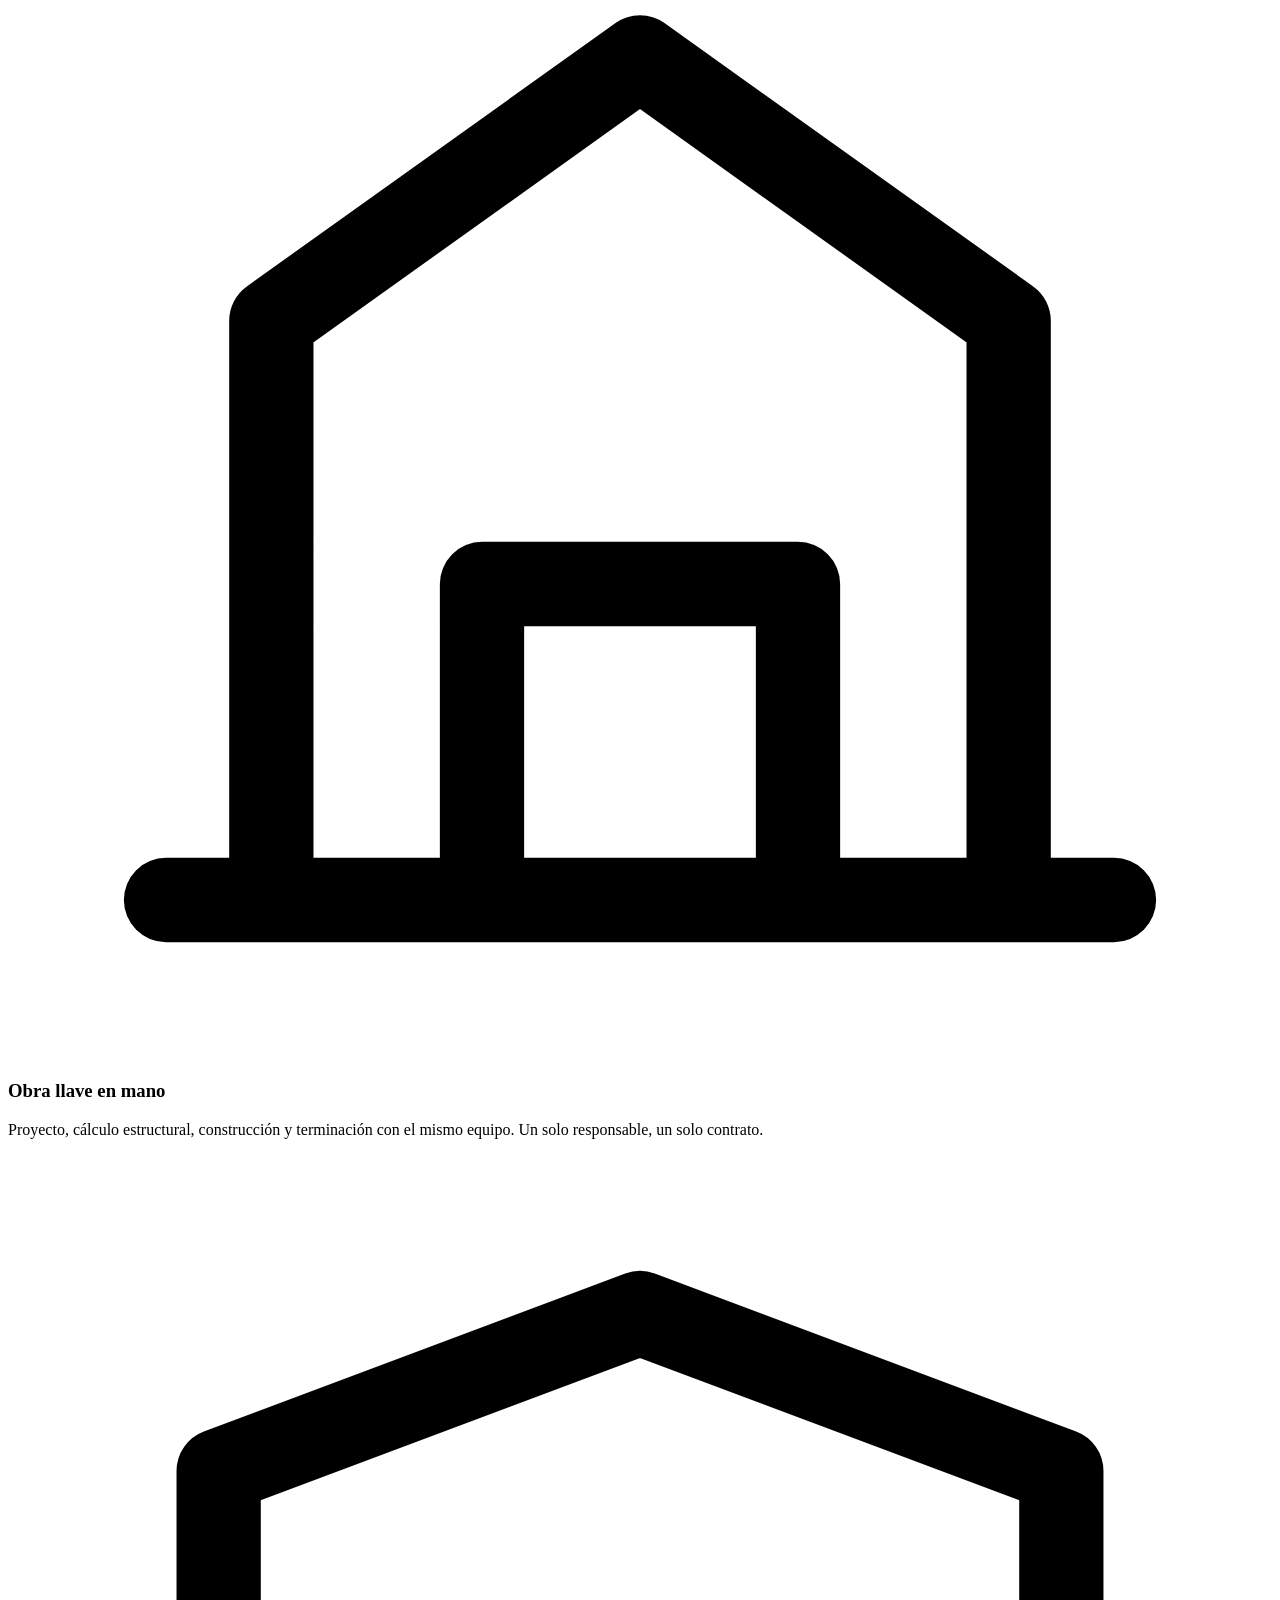
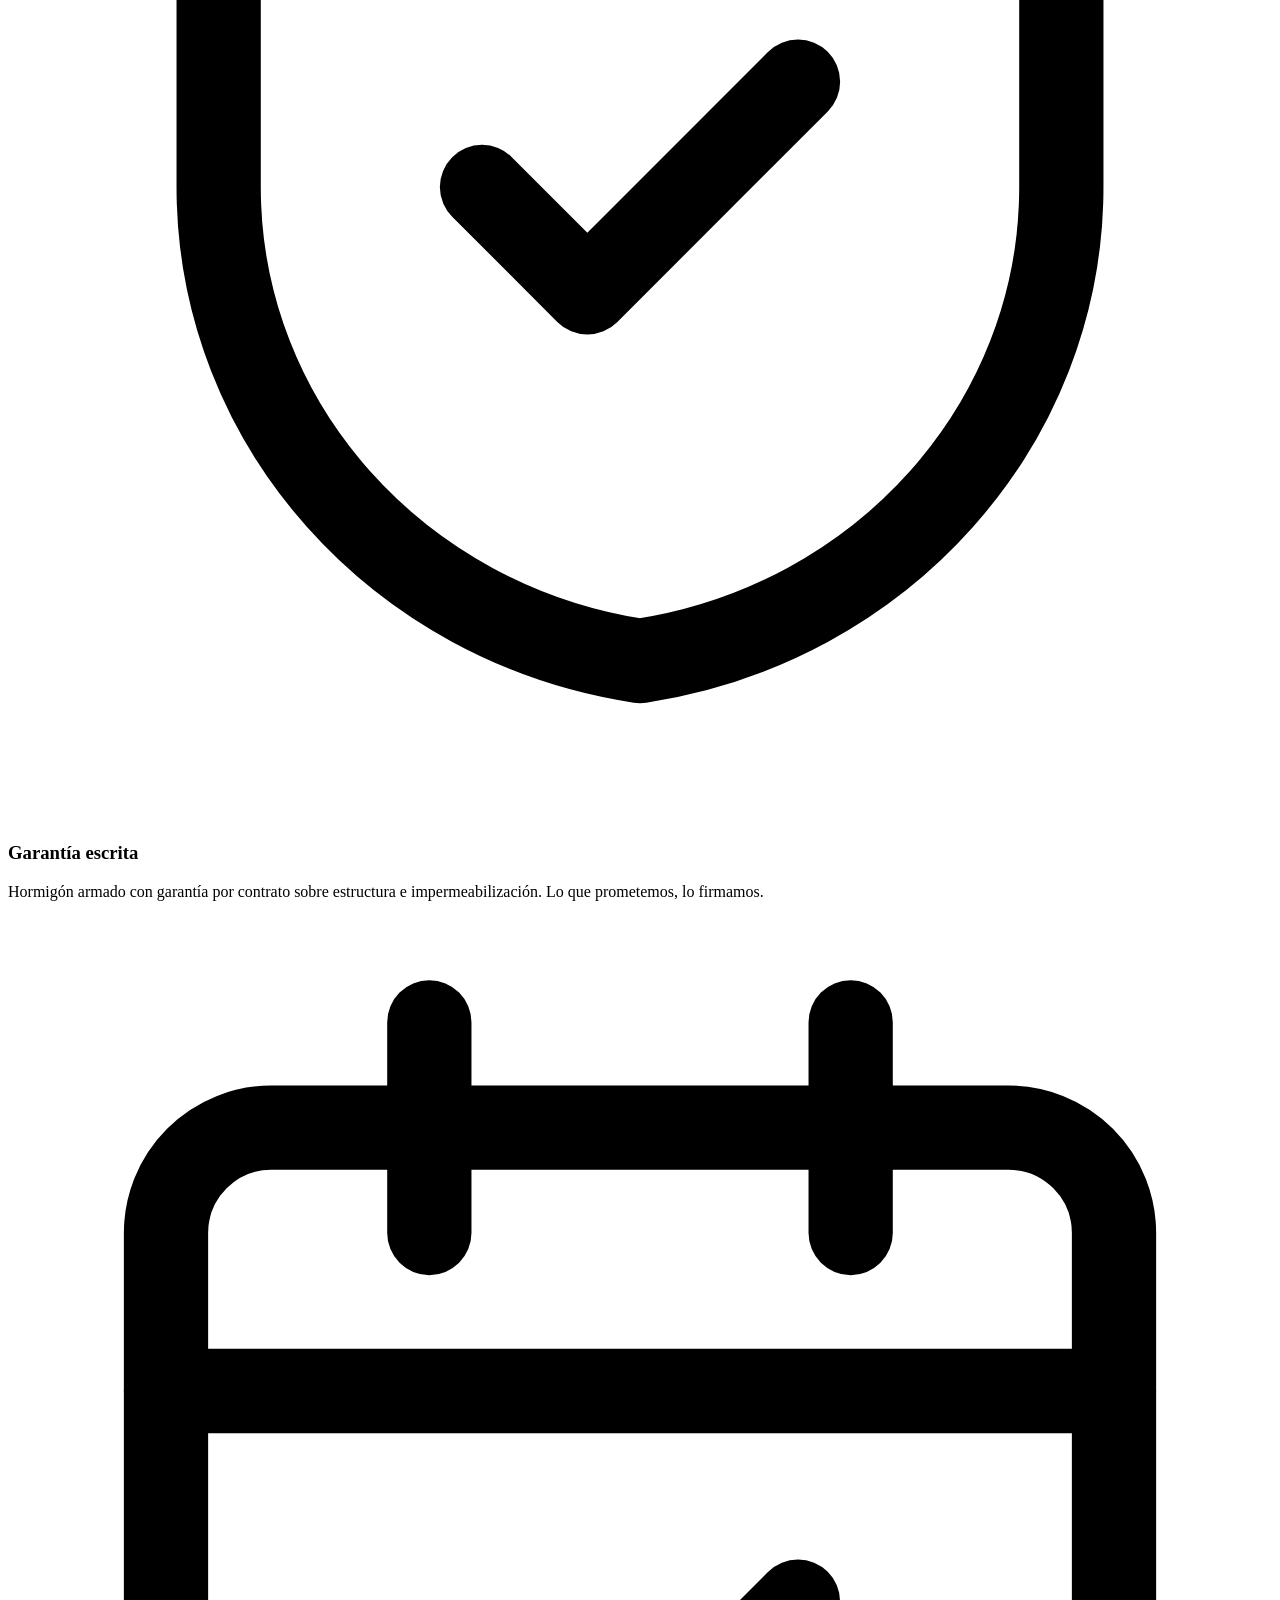
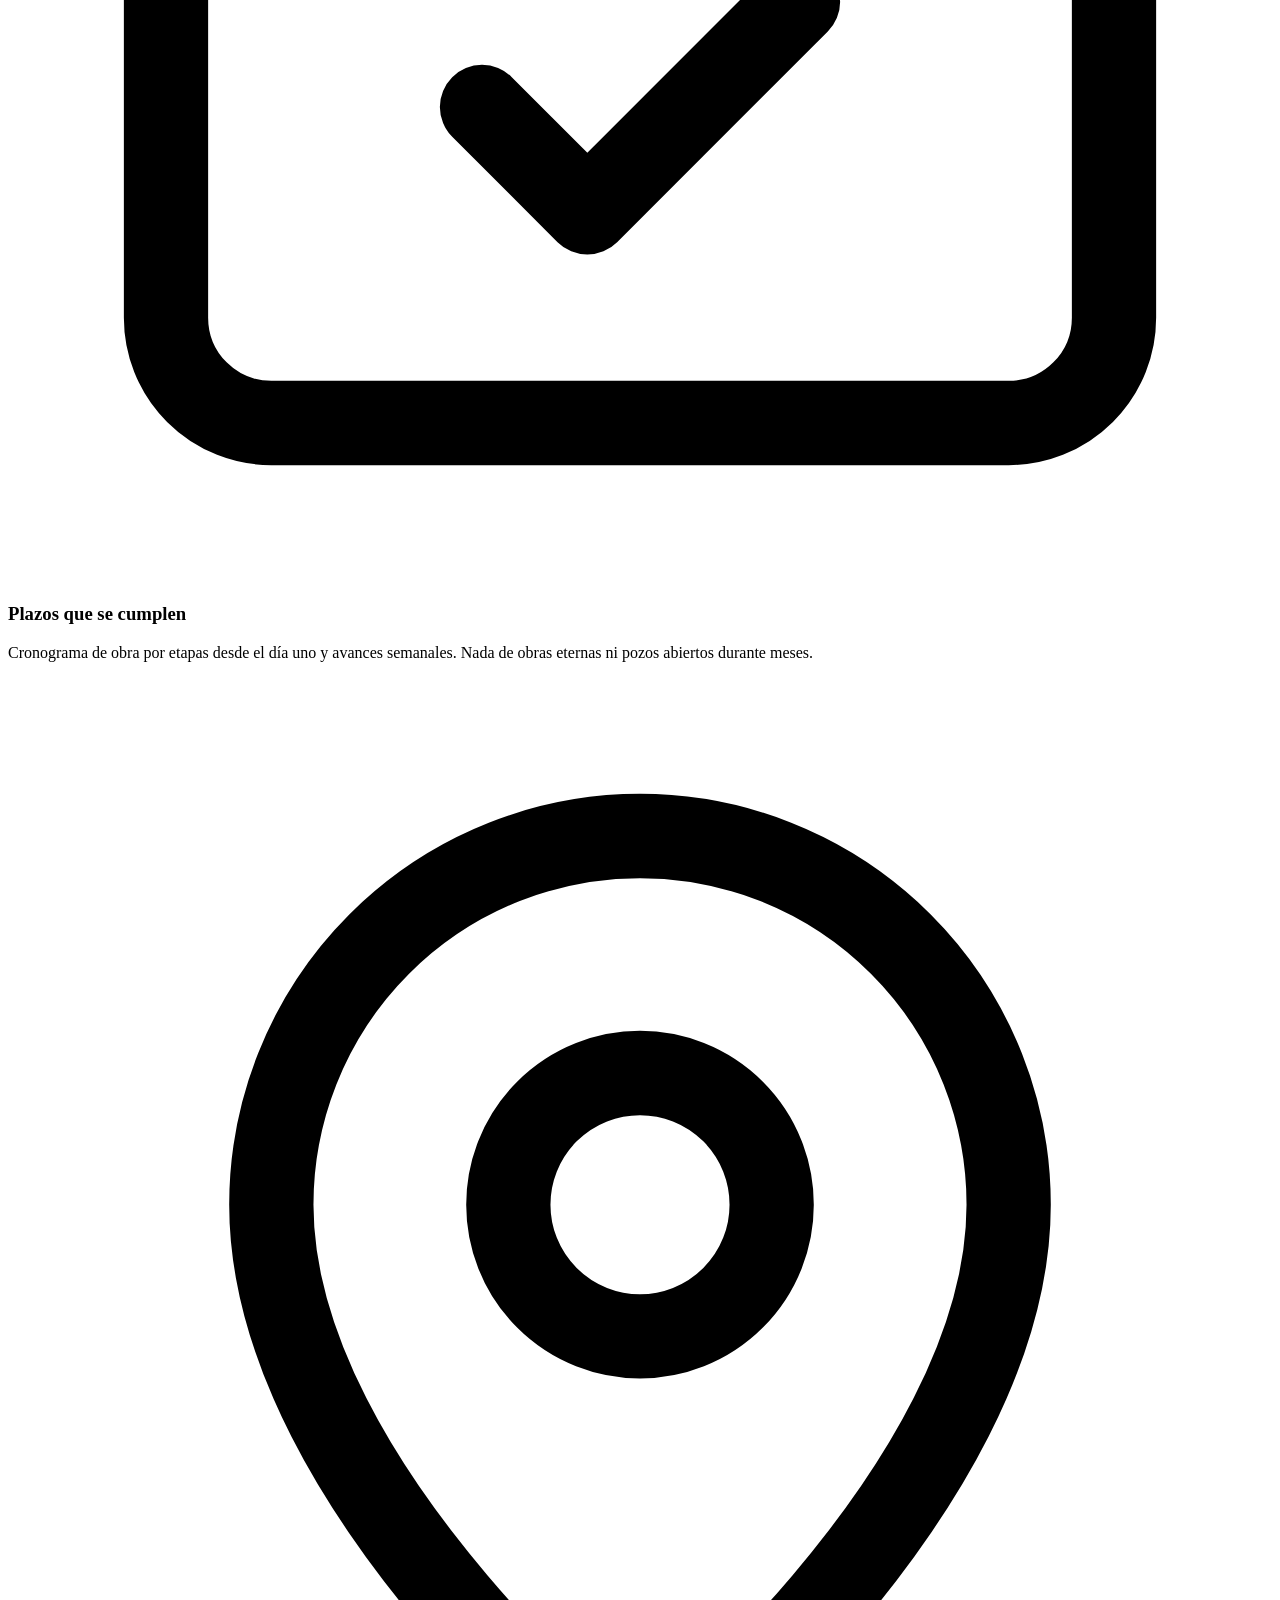
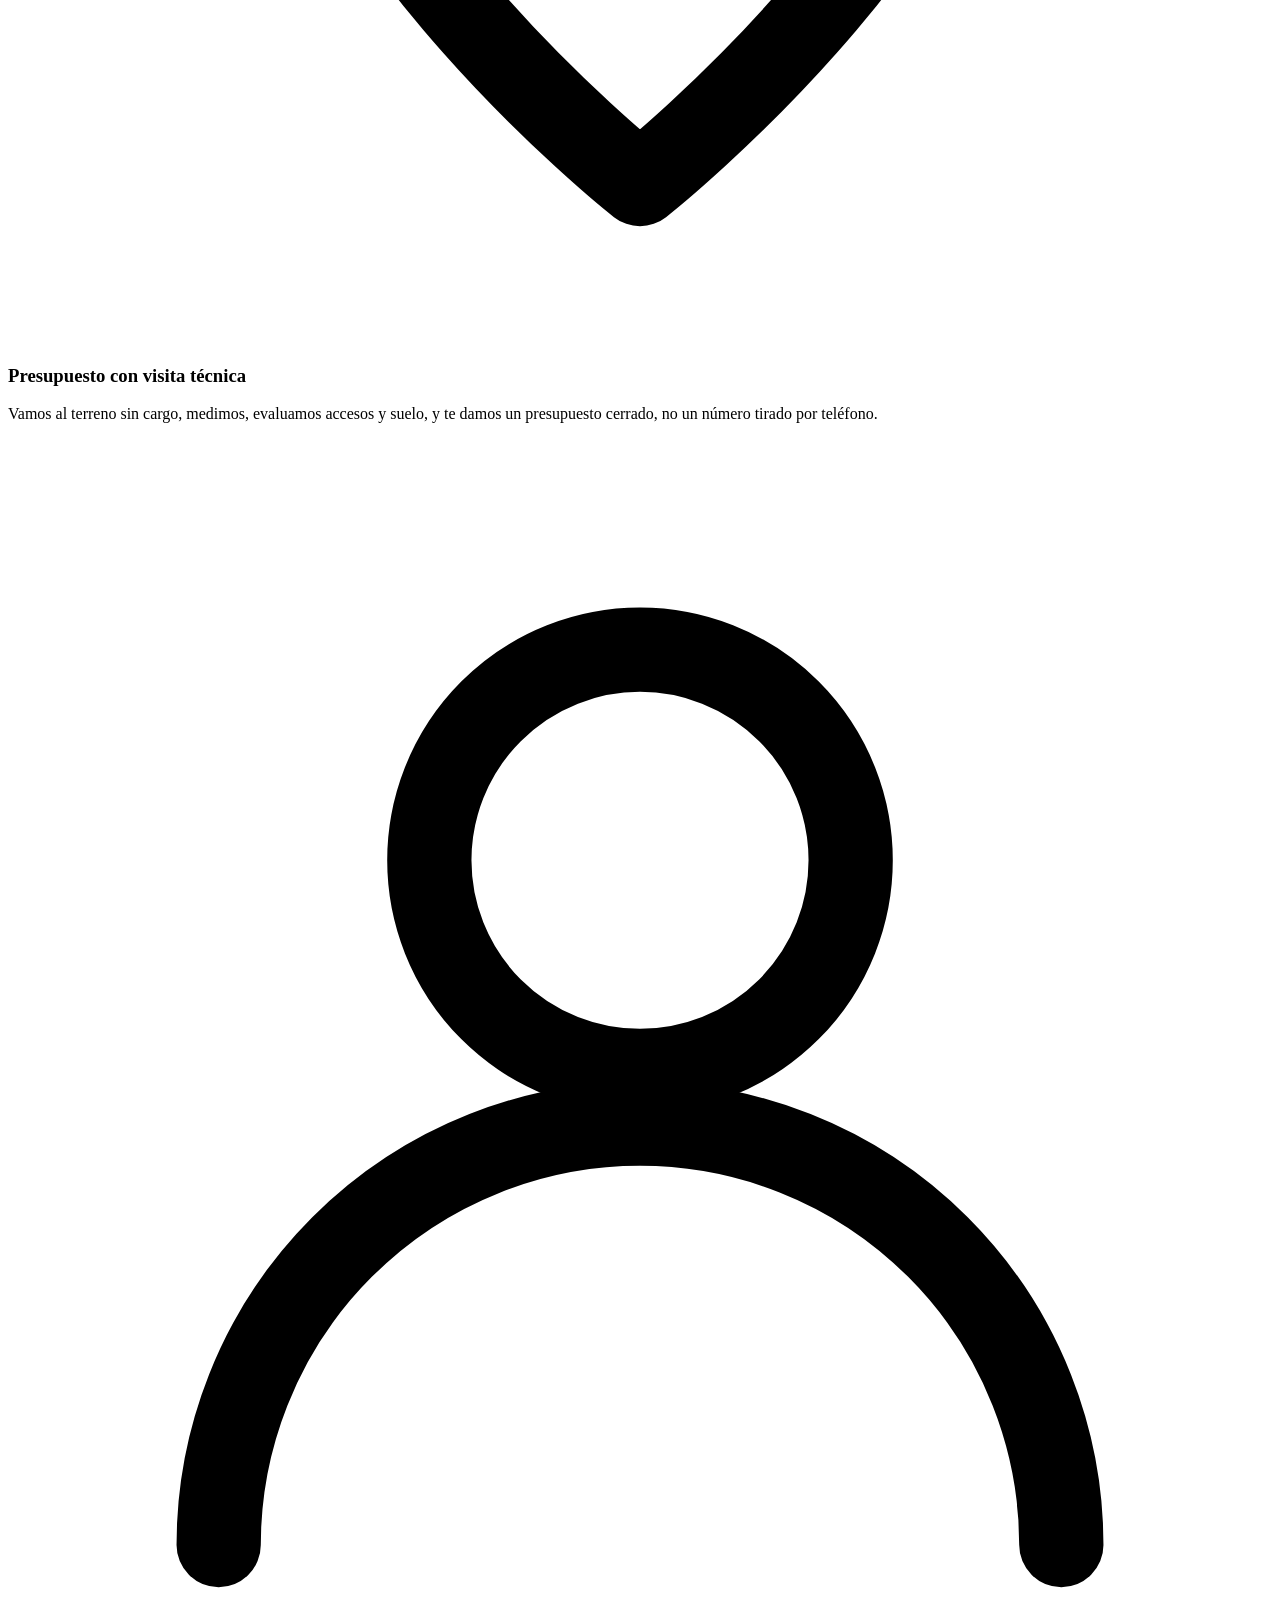
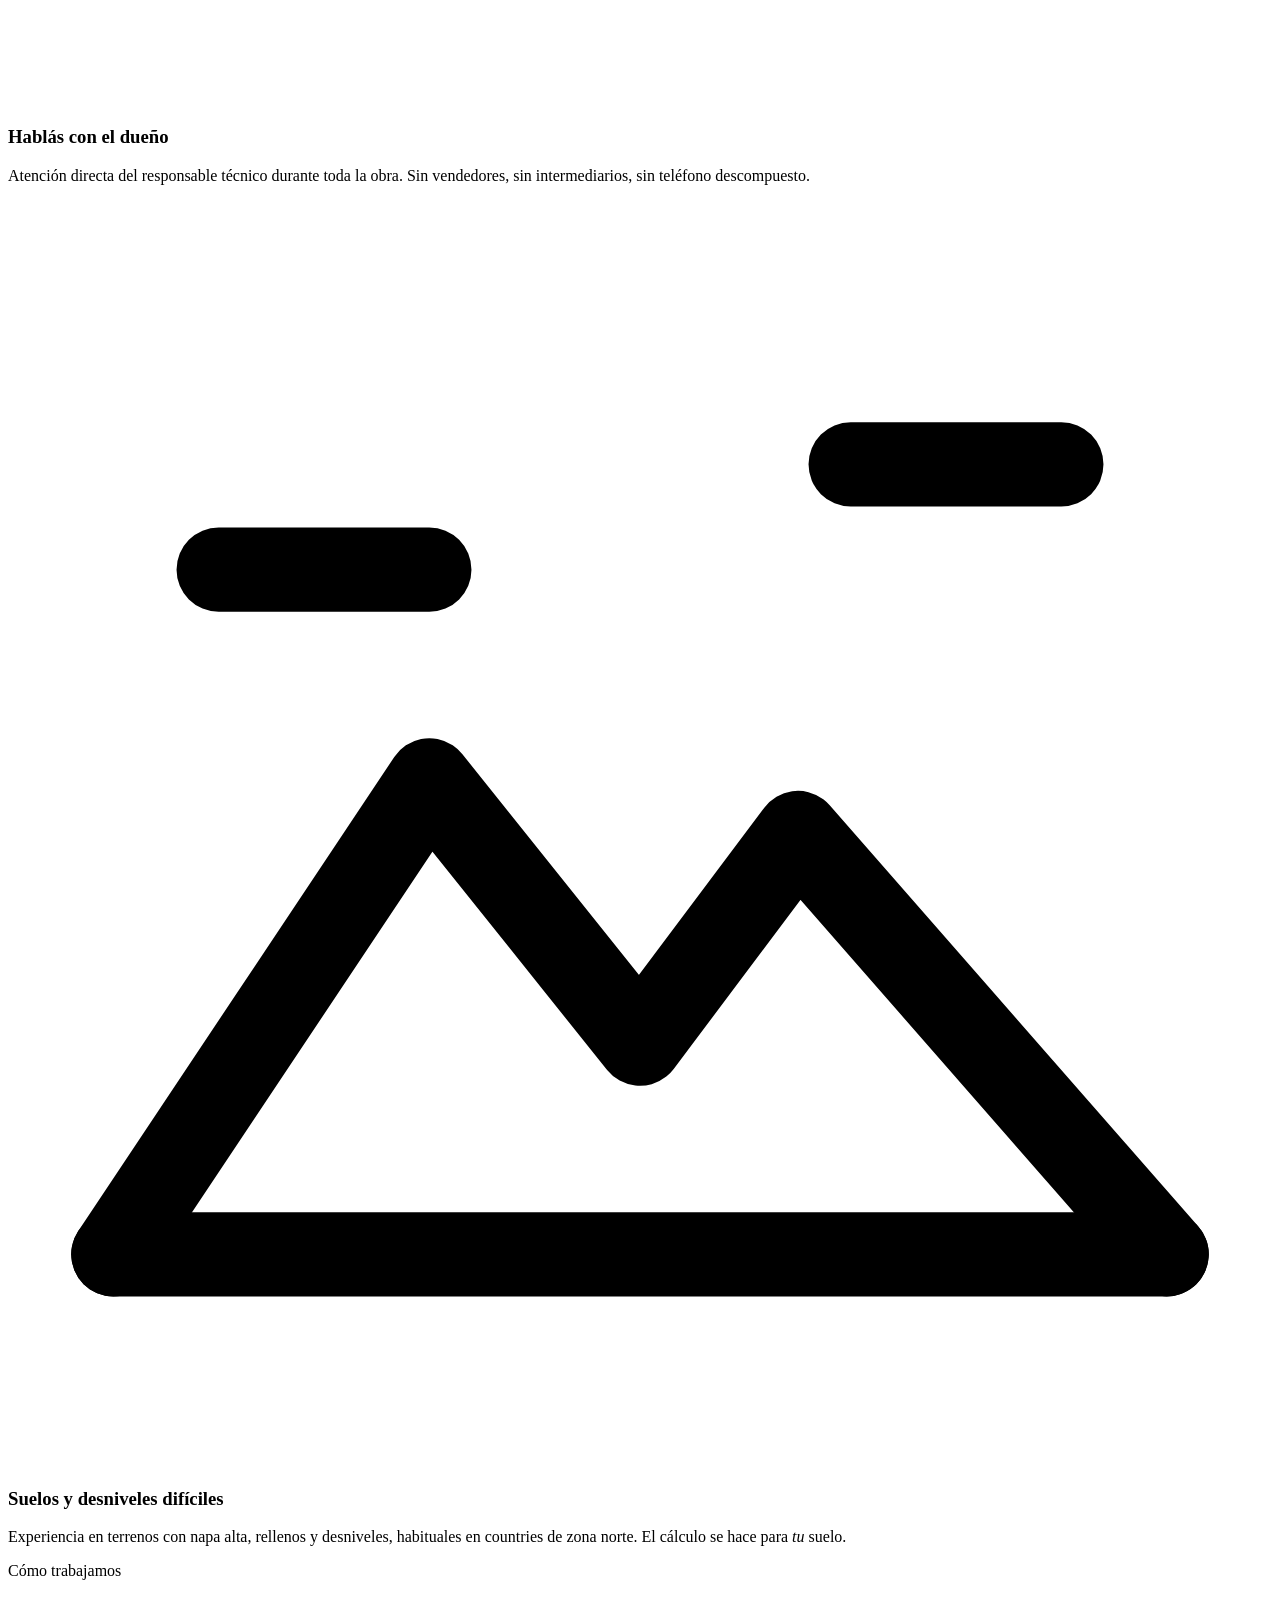
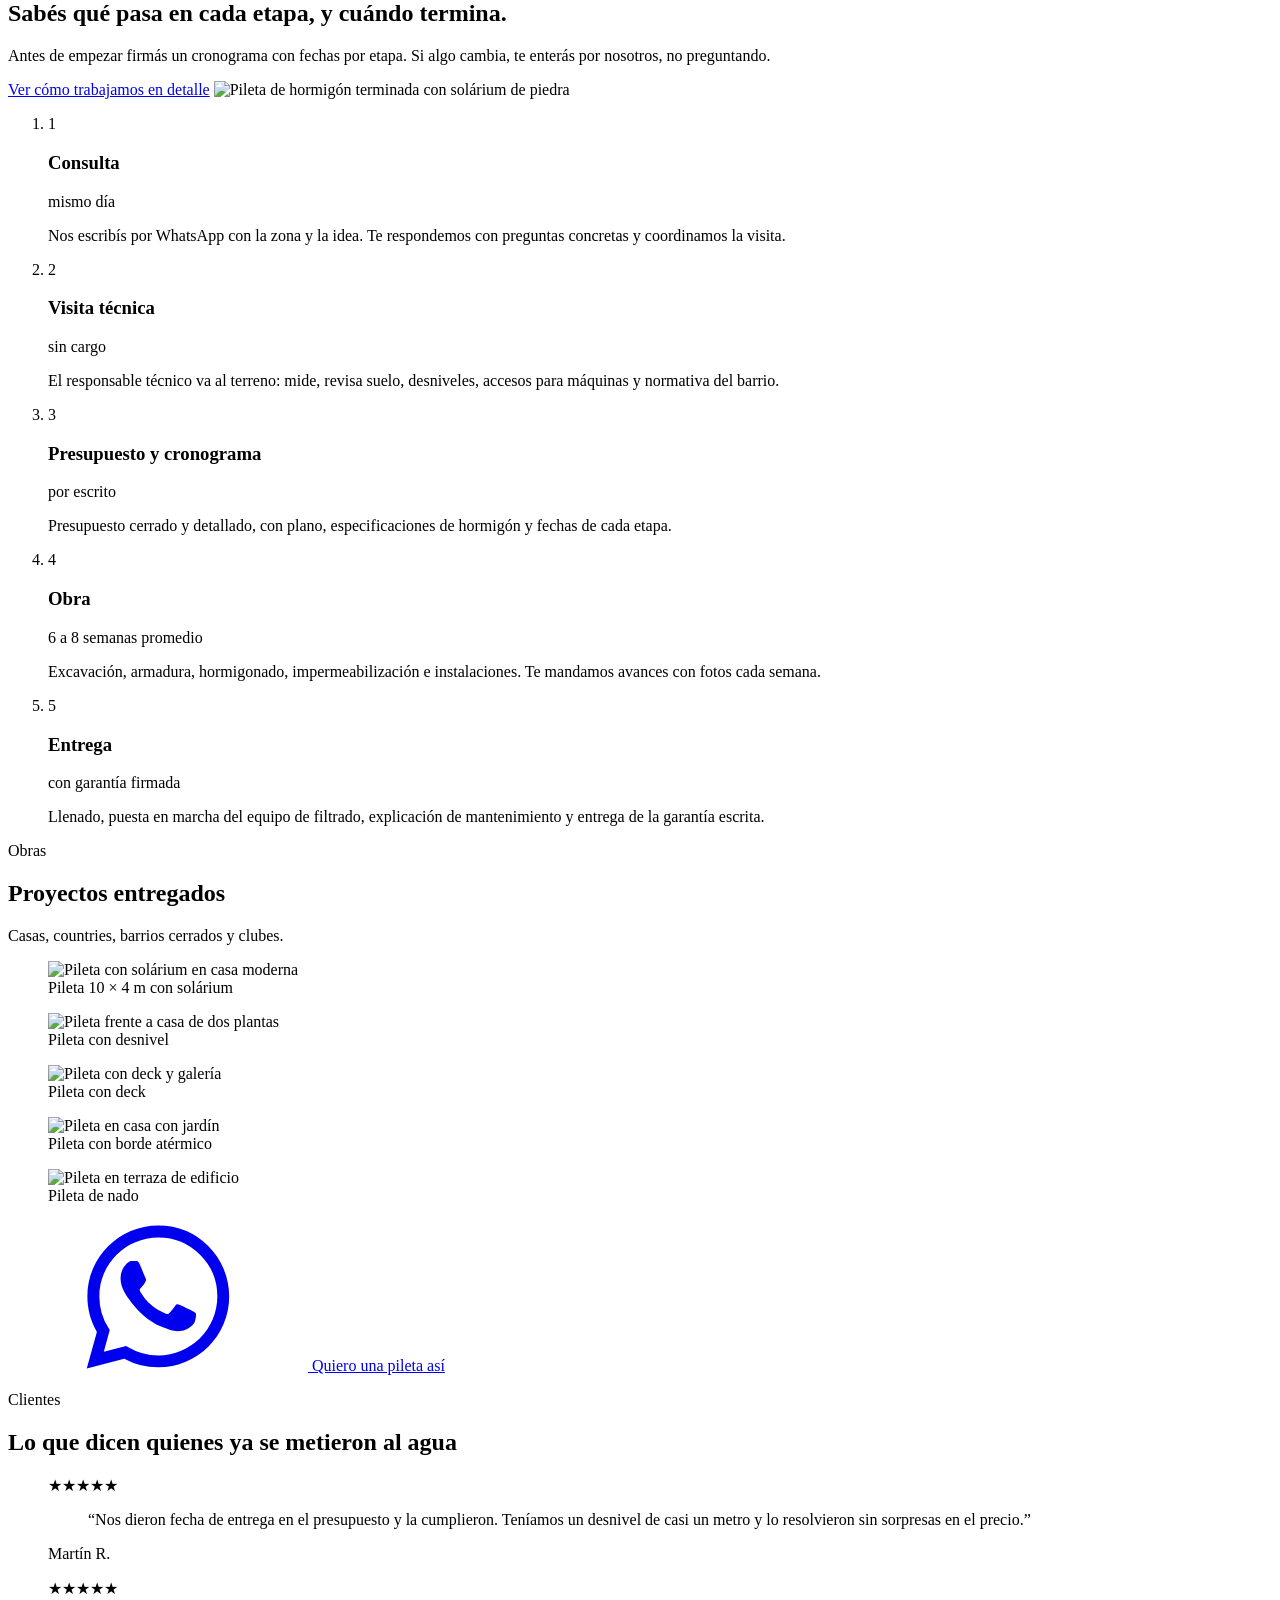
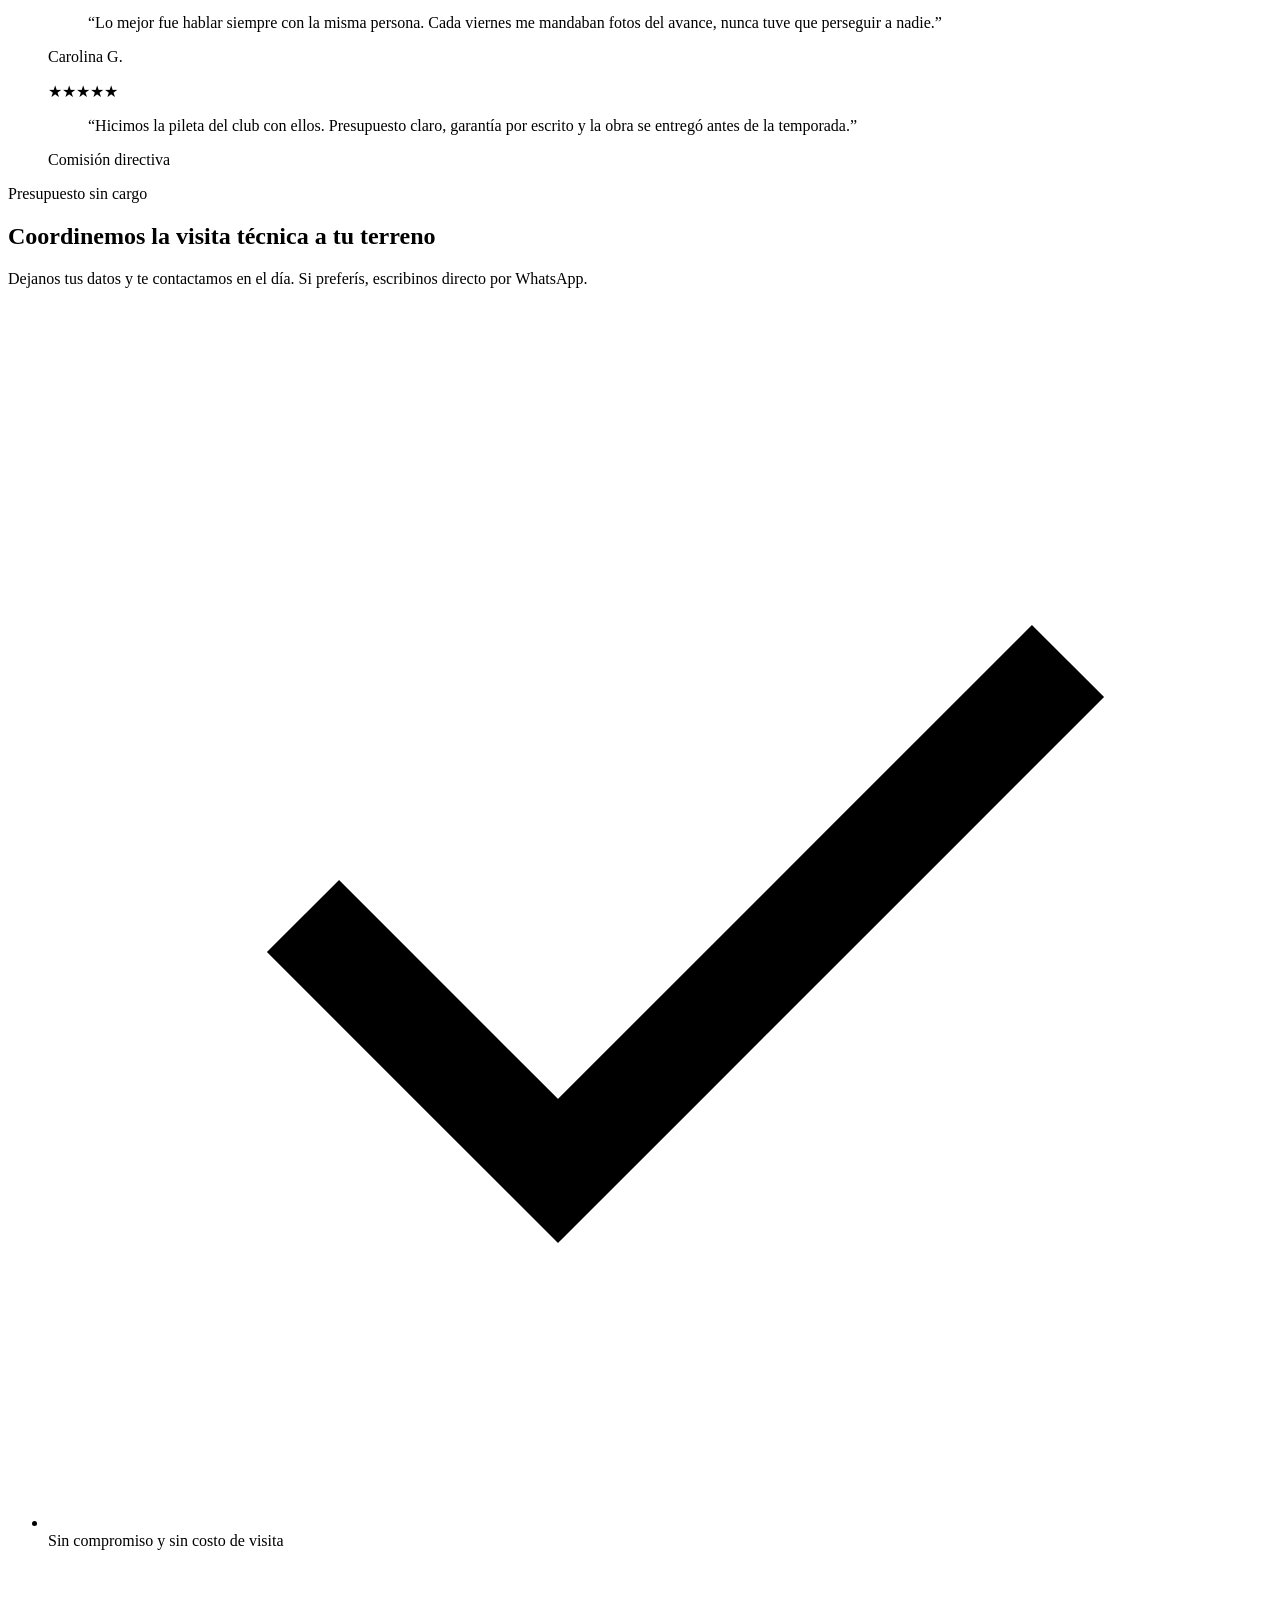
==== commit c7ac46cc: "Páginas Cómo trabajamos y Preguntas frecuentes (para enlaces de sitio) Google Ads muestra mejor los " ====
--- a/desarrollo/index.html
+++ b/desarrollo/index.html
@@ -225,6 +225,7 @@
           <p class="text-sm font-semibold uppercase tracking-[0.16em] text-aqua">Cómo trabajamos</p>
           <h2 class="mt-3 font-display text-3xl font-semibold leading-tight sm:text-5xl">Sabés qué pasa en cada etapa, y cuándo termina.</h2>
           <p class="mt-4 text-mist sm:text-lg">Antes de empezar firmás un cronograma con fechas por etapa. Si algo cambia, te enterás por nosotros, no preguntando.</p>
+          <a href="/como-trabajamos" class="mt-6 inline-flex min-h-12 items-center gap-2 rounded-full border border-aqua/50 px-6 text-sm font-semibold text-aqua transition hover:bg-aqua hover:text-ink">Ver cómo trabajamos en detalle</a>
           <!-- REEMPLAZAR FOTO: pileta propia (ideal: obra terminada o en etapa de hormigonado) -->
           <img src="https://images.unsplash.com/photo-1576013551627-0cc20b96c2a7?auto=format&fit=crop&w=1000&h=750&q=70"
                alt="Pileta de hormigón terminada con solárium de piedra" loading="lazy" width="1000" height="667"
@@ -450,7 +451,8 @@
         </div>
 
         <div class="mt-12 text-center">
-          <p class="text-mist">¿Otra duda?</p>
+          <a href="/preguntas-frecuentes" class="inline-flex min-h-12 items-center gap-2 rounded-full border border-aqua/50 px-6 text-sm font-semibold text-aqua transition hover:bg-aqua hover:text-ink">Ver todas las preguntas</a>
+          <p class="mt-8 text-mist">¿Otra duda?</p>
           <a href="#" data-wa data-wa-msg="Hola Grupo C, tengo una consulta sobre piletas de hormigón." class="mt-3 inline-flex min-h-12 items-center gap-2 rounded-full bg-aqua px-6 text-sm font-semibold text-ink transition hover:bg-stone">
             <svg class="h-4 w-4" aria-hidden="true"><use href="#i-wa"/></svg>
             Preguntanos por WhatsApp
@@ -469,6 +471,10 @@
           <span class="leading-none"><span class="block font-display text-xl font-bold tracking-tight">GRUPO C</span><span class="mt-1 block text-[10px] font-semibold tracking-[0.32em] text-aqua">PILETAS</span></span>
         </div>
         <p class="mt-4 max-w-xs text-sm text-mist">Construcción de piletas de hormigón armado llave en mano en Buenos Aires.</p>
+        <ul class="mt-4 space-y-2 text-sm text-mist">
+          <li><a href="/como-trabajamos" class="transition-colors hover:text-stone">Cómo trabajamos</a></li>
+          <li><a href="/preguntas-frecuentes" class="transition-colors hover:text-stone">Preguntas frecuentes</a></li>
+        </ul>
       </div>
       <div class="text-sm">
         <h2 class="font-semibold">Contacto</h2>
@@ -549,7 +555,8 @@
 
     // Formulario: validación simple + envío a WhatsApp
     const form = document.getElementById("lead-form");
-    form.addEventListener("submit", (ev) => {
+    // El formulario está solo en la home: en las páginas internas no hay.
+    form && form.addEventListener("submit", (ev) => {
       ev.preventDefault();
       const data = new FormData(form);
       const checks = [
